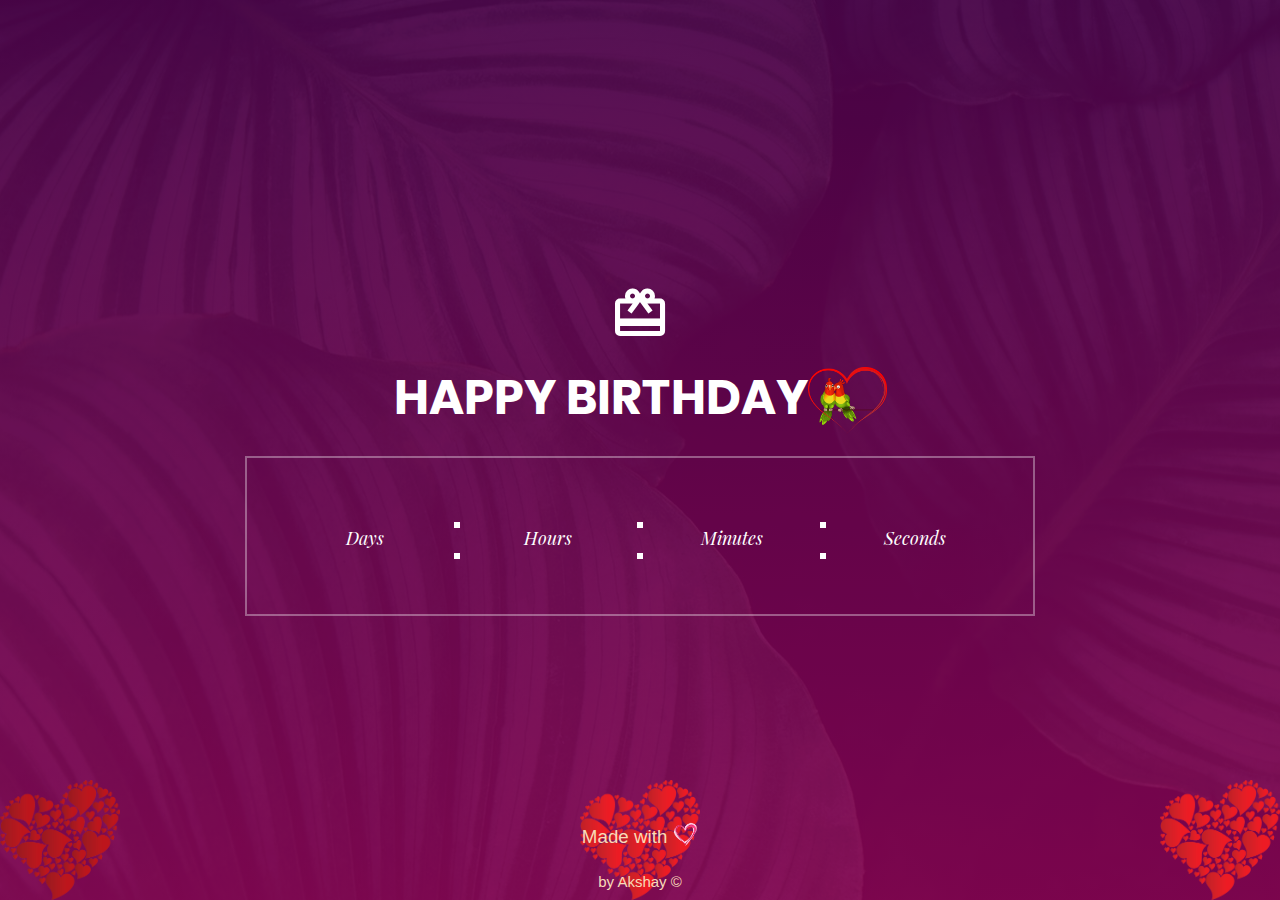
==== index.html @ 2e73b98f "First Commit" ====
<!DOCTYPE html>
<html lang="en">
<head>
	<title>Happy Birthday Akshay</title>
	<meta charset="UTF-8">
	<meta name="viewport" content="width=device-width, initial-scale=1">
<!--===============================================================================================-->	
	<link rel="icon" type="image/png" href="images/icons/favicon.ico"/>
<!--===============================================================================================-->
	<link rel="stylesheet" type="text/css" href="vendor/bootstrap/css/bootstrap.min.css">
<!--===============================================================================================-->
	<link rel="stylesheet" type="text/css" href="fonts/font-awesome-4.7.0/css/font-awesome.min.css">
<!--===============================================================================================-->
	<link rel="stylesheet" type="text/css" href="fonts/iconic/css/material-design-iconic-font.min.css">
<!--===============================================================================================-->
	<link rel="stylesheet" type="text/css" href="vendor/animate/animate.css">
<!--===============================================================================================-->
	<link rel="stylesheet" type="text/css" href="vendor/select2/select2.min.css">
<!--===============================================================================================-->
	<link rel="stylesheet" type="text/css" href="css/util.css">
	<link rel="stylesheet" type="text/css" href="css/main.css">
<!--===============================================================================================-->
</head>
<body>

	<div class="bg-img1 overlay1 size1 flex-w flex-c-m p-t-55 p-b-55 p-l-15 p-r-15" style="background-image: url('images/bg01.jpg');">
		<img class="baloon1" src="./balloons-clipart-cart-849081-2609244.png" alt="ballons">
    	<img class="baloon2" src="./balloons-clipart-cart-849081-2609244.png" alt="ballons">
    	<img class="baloon3" src="./balloons-clipart-cart-849081-2609244.png" alt="ballons">
    	
    	
		<div class="wsize1">
			<p class="txt-center p-b-23">
				<i class="zmdi zmdi-card-giftcard cl0 fs-60"></i>
			</p>

			<h3 class="l1-txt1 txt-center p-b-22">
				Happy Birthday<img src="Download-Wedding-Heart-Transparent-Background.png" style="width: 10%; height: 10%;">
			</h3>
			

			<div class="flex-w flex-sa-m cd100 bor1 p-t-42 p-b-22 p-l-50 p-r-50 respon1">
				<div class="flex-col-c-m wsize2 m-b-20">
					<span class="l1-txt2 p-b-4 days" id="day"></span>
					<span class="m2-txt2" >Days</span>
				</div>

				<span class="l1-txt2 p-b-22">:</span>
				
				<div class="flex-col-c-m wsize2 m-b-20">
					<span class="l1-txt2 p-b-4 hours" id="hour"></span>
					<span class="m2-txt2">Hours</span>
				</div>

				<span class="l1-txt2 p-b-22 respon2">:</span>

				<div class="flex-col-c-m wsize2 m-b-20">
					<span class="l1-txt2 p-b-4 minutes" id="minute"></span>
					<span class="m2-txt2">Minutes</span>
				</div>

				<span class="l1-txt2 p-b-22">:</span>

				<div class="flex-col-c-m wsize2 m-b-20">
					<span class="l1-txt2 p-b-4 seconds" id="second"></span>
					<span class="m2-txt2">Seconds</span>
				</div>
			</div>
		
		</div>


  <footer>
        <h5 class="footer">Made with <span style="color: #fc3f5e; font-size: 1.9em;"><img src="heart.png" style="width: 2%; height: 2%;"></span></h5><br/>
        <h6 class="footer">by <a style="text-decoration: none; color: inherit;" href="#">Akshay  &copy;</a></h6>
	</footer>
	
	</div>	

<!--===============================================================================================-->	
	<script src="vendor/jquery/jquery-3.2.1.min.js"></script>
<!--===============================================================================================-->
	<script src="vendor/bootstrap/js/popper.js"></script>
	<script src="vendor/bootstrap/js/bootstrap.min.js"></script>
<!--===============================================================================================-->
	<script src="vendor/select2/select2.min.js"></script>
<!--===============================================================================================-->
	<script src="vendor/countdowntime/moment.min.js"></script>
	<script src="vendor/countdowntime/moment-timezone.min.js"></script>
	<script src="vendor/countdowntime/moment-timezone-with-data.min.js"></script>
	<script src="vendor/countdowntime/countdowntime.js"></script>
	<script> 

		var deadline = new Date("october 05, 2022 22:55:00").getTime(); 
		
	  var x = setInterval(function() { 
		
	  var now = new Date().getTime(); 
	  var t = deadline - now; 
	  var days = Math.floor(t / (1000 * 60 * 60 * 24)); 
	  var hours = Math.floor((t%(1000 * 60 * 60 * 24))/(1000 * 60 * 60)); 
	  var minutes = Math.floor((t % (1000 * 60 * 60)) / (1000 * 60)); 
	  var seconds = Math.floor((t % (1000 * 60)) / 1000); 
	  document.getElementById("day").innerHTML =days ; 
	  document.getElementById("hour").innerHTML =hours; 
	  document.getElementById("minute").innerHTML = minutes;  
	  document.getElementById("second").innerHTML =seconds;  
	  if (t < 0) { 
				window.location="Birthday.html";
			  clearInterval(x); 
			  document.getElementById("day").innerHTML ='0'; 
			  document.getElementById("hour").innerHTML ='0'; 
			  document.getElementById("minute").innerHTML ='0' ;  
			  document.getElementById("second").innerHTML = '0';
			   } 
	  }, 1000); 
	  
	  </script> 
<!--===============================================================================================-->
	<script src="vendor/tilt/tilt.jquery.min.js"></script>
	<script >
		$('.js-tilt').tilt({
			scale: 1.1
		})
	</script>
	
<!--===============================================================================================-->
	<script src="js/main.js"></script>
</body>
</html>
---- fonts/iconic/css/material-design-iconic-font.min.css ----
@font-face{font-family:Material-Design-Iconic-Font;src:url(../fonts/Material-Design-Iconic-Font.woff2?v=2.2.0) format('woff2'),url(../fonts/Material-Design-Iconic-Font.woff?v=2.2.0) format('woff'),url(../fonts/Material-Design-Iconic-Font.ttf?v=2.2.0) format('truetype')}.zmdi{display:inline-block;font:normal normal normal 14px/1 'Material-Design-Iconic-Font';font-size:inherit;text-rendering:auto;-webkit-font-smoothing:antialiased;-moz-osx-font-smoothing:grayscale}.zmdi-hc-lg{font-size:1.33333333em;line-height:.75em;vertical-align:-15%}.zmdi-hc-2x{font-size:2em}.zmdi-hc-3x{font-size:3em}.zmdi-hc-4x{font-size:4em}.zmdi-hc-5x{font-size:5em}.zmdi-hc-fw{width:1.28571429em;text-align:center}.zmdi-hc-ul{padding-left:0;margin-left:2.14285714em;list-style-type:none}.zmdi-hc-ul>li{position:relative}.zmdi-hc-li{position:absolute;left:-2.14285714em;width:2.14285714em;top:.14285714em;text-align:center}.zmdi-hc-li.zmdi-hc-lg{left:-1.85714286em}.zmdi-hc-border{padding:.1em .25em;border:solid .1em #9e9e9e;border-radius:2px}.zmdi-hc-border-circle{padding:.1em .25em;border:solid .1em #9e9e9e;border-radius:50%}.zmdi.pull-left{float:left;margin-right:.15em}.zmdi.pull-right{float:right;margin-left:.15em}.zmdi-hc-spin{-webkit-animation:zmdi-spin 1.5s infinite linear;animation:zmdi-spin 1.5s infinite linear}.zmdi-hc-spin-reverse{-webkit-animation:zmdi-spin-reverse 1.5s infinite linear;animation:zmdi-spin-reverse 1.5s infinite linear}@-webkit-keyframes zmdi-spin{0%{-webkit-transform:rotate(0deg);transform:rotate(0deg)}100%{-webkit-transform:rotate(359deg);transform:rotate(359deg)}}@keyframes zmdi-spin{0%{-webkit-transform:rotate(0deg);transform:rotate(0deg)}100%{-webkit-transform:rotate(359deg);transform:rotate(359deg)}}@-webkit-keyframes zmdi-spin-reverse{0%{-webkit-transform:rotate(0deg);transform:rotate(0deg)}100%{-webkit-transform:rotate(-359deg);transform:rotate(-359deg)}}@keyframes zmdi-spin-reverse{0%{-webkit-transform:rotate(0deg);transform:rotate(0deg)}100%{-webkit-transform:rotate(-359deg);transform:rotate(-359deg)}}.zmdi-hc-rotate-90{-webkit-transform:rotate(90deg);-ms-transform:rotate(90deg);transform:rotate(90deg)}.zmdi-hc-rotate-180{-webkit-transform:rotate(180deg);-ms-transform:rotate(180deg);transform:rotate(180deg)}.zmdi-hc-rotate-270{-webkit-transform:rotate(270deg);-ms-transform:rotate(270deg);transform:rotate(270deg)}.zmdi-hc-flip-horizontal{-webkit-transform:scale(-1,1);-ms-transform:scale(-1,1);transform:scale(-1,1)}.zmdi-hc-flip-vertical{-webkit-transform:scale(1,-1);-ms-transform:scale(1,-1);transform:scale(1,-1)}.zmdi-hc-stack{position:relative;display:inline-block;width:2em;height:2em;line-height:2em;vertical-align:middle}.zmdi-hc-stack-1x,.zmdi-hc-stack-2x{position:absolute;left:0;width:100%;text-align:center}.zmdi-hc-stack-1x{line-height:inherit}.zmdi-hc-stack-2x{font-size:2em}.zmdi-hc-inverse{color:#fff}.zmdi-3d-rotation:before{content:'\f101'}.zmdi-airplane-off:before{content:'\f102'}.zmdi-airplane:before{content:'\f103'}.zmdi-album:before{content:'\f104'}.zmdi-archive:before{content:'\f105'}.zmdi-assignment-account:before{content:'\f106'}.zmdi-assignment-alert:before{content:'\f107'}.zmdi-assignment-check:before{content:'\f108'}.zmdi-assignment-o:before{content:'\f109'}.zmdi-assignment-return:before{content:'\f10a'}.zmdi-assignment-returned:before{content:'\f10b'}.zmdi-assignment:before{content:'\f10c'}.zmdi-attachment-alt:before{content:'\f10d'}.zmdi-attachment:before{content:'\f10e'}.zmdi-audio:before{content:'\f10f'}.zmdi-badge-check:before{content:'\f110'}.zmdi-balance-wallet:before{content:'\f111'}.zmdi-balance:before{content:'\f112'}.zmdi-battery-alert:before{content:'\f113'}.zmdi-battery-flash:before{content:'\f114'}.zmdi-battery-unknown:before{content:'\f115'}.zmdi-battery:before{content:'\f116'}.zmdi-bike:before{content:'\f117'}.zmdi-block-alt:before{content:'\f118'}.zmdi-block:before{content:'\f119'}.zmdi-boat:before{content:'\f11a'}.zmdi-book-image:before{content:'\f11b'}.zmdi-book:before{content:'\f11c'}.zmdi-bookmark-outline:before{content:'\f11d'}.zmdi-bookmark:before{content:'\f11e'}.zmdi-brush:before{content:'\f11f'}.zmdi-bug:before{content:'\f120'}.zmdi-bus:before{content:'\f121'}.zmdi-cake:before{content:'\f122'}.zmdi-car-taxi:before{content:'\f123'}.zmdi-car-wash:before{content:'\f124'}.zmdi-car:before{content:'\f125'}.zmdi-card-giftcard:before{content:'\f126'}.zmdi-card-membership:before{content:'\f127'}.zmdi-card-travel:before{content:'\f128'}.zmdi-card:before{content:'\f129'}.zmdi-case-check:before{content:'\f12a'}.zmdi-case-download:before{content:'\f12b'}.zmdi-case-play:before{content:'\f12c'}.zmdi-case:before{content:'\f12d'}.zmdi-cast-connected:before{content:'\f12e'}.zmdi-cast:before{content:'\f12f'}.zmdi-chart-donut:before{content:'\f130'}.zmdi-chart:before{content:'\f131'}.zmdi-city-alt:before{content:'\f132'}.zmdi-city:before{content:'\f133'}.zmdi-close-circle-o:before{content:'\f134'}.zmdi-close-circle:before{content:'\f135'}.zmdi-close:before{content:'\f136'}.zmdi-cocktail:before{content:'\f137'}.zmdi-code-setting:before{content:'\f138'}.zmdi-code-smartphone:before{content:'\f139'}.zmdi-code:before{content:'\f13a'}.zmdi-coffee:before{content:'\f13b'}.zmdi-collection-bookmark:before{content:'\f13c'}.zmdi-collection-case-play:before{content:'\f13d'}.zmdi-collection-folder-image:before{content:'\f13e'}.zmdi-collection-image-o:before{content:'\f13f'}.zmdi-collection-image:before{content:'\f140'}.zmdi-collection-item-1:before{content:'\f141'}.zmdi-collection-item-2:before{content:'\f142'}.zmdi-collection-item-3:before{content:'\f143'}.zmdi-collection-item-4:before{content:'\f144'}.zmdi-collection-item-5:before{content:'\f145'}.zmdi-collection-item-6:before{content:'\f146'}.zmdi-collection-item-7:before{content:'\f147'}.zmdi-collection-item-8:before{content:'\f148'}.zmdi-collection-item-9-plus:before{content:'\f149'}.zmdi-collection-item-9:before{content:'\f14a'}.zmdi-collection-item:before{content:'\f14b'}.zmdi-collection-music:before{content:'\f14c'}.zmdi-collection-pdf:before{content:'\f14d'}.zmdi-collection-plus:before{content:'\f14e'}.zmdi-collection-speaker:before{content:'\f14f'}.zmdi-collection-text:before{content:'\f150'}.zmdi-collection-video:before{content:'\f151'}.zmdi-compass:before{content:'\f152'}.zmdi-cutlery:before{content:'\f153'}.zmdi-delete:before{content:'\f154'}.zmdi-dialpad:before{content:'\f155'}.zmdi-dns:before{content:'\f156'}.zmdi-drink:before{content:'\f157'}.zmdi-edit:before{content:'\f158'}.zmdi-email-open:before{content:'\f159'}.zmdi-email:before{content:'\f15a'}.zmdi-eye-off:before{content:'\f15b'}.zmdi-eye:before{content:'\f15c'}.zmdi-eyedropper:before{content:'\f15d'}.zmdi-favorite-outline:before{content:'\f15e'}.zmdi-favorite:before{content:'\f15f'}.zmdi-filter-list:before{content:'\f160'}.zmdi-fire:before{content:'\f161'}.zmdi-flag:before{content:'\f162'}.zmdi-flare:before{content:'\f163'}.zmdi-flash-auto:before{content:'\f164'}.zmdi-flash-off:before{content:'\f165'}.zmdi-flash:before{content:'\f166'}.zmdi-flip:before{content:'\f167'}.zmdi-flower-alt:before{content:'\f168'}.zmdi-flower:before{content:'\f169'}.zmdi-font:before{content:'\f16a'}.zmdi-fullscreen-alt:before{content:'\f16b'}.zmdi-fullscreen-exit:before{content:'\f16c'}.zmdi-fullscreen:before{content:'\f16d'}.zmdi-functions:before{content:'\f16e'}.zmdi-gas-station:before{content:'\f16f'}.zmdi-gesture:before{content:'\f170'}.zmdi-globe-alt:before{content:'\f171'}.zmdi-globe-lock:before{content:'\f172'}.zmdi-globe:before{content:'\f173'}.zmdi-graduation-cap:before{content:'\f174'}.zmdi-home:before{content:'\f175'}.zmdi-hospital-alt:before{content:'\f176'}.zmdi-hospital:before{content:'\f177'}.zmdi-hotel:before{content:'\f178'}.zmdi-hourglass-alt:before{content:'\f179'}.zmdi-hourglass-outline:before{content:'\f17a'}.zmdi-hourglass:before{content:'\f17b'}.zmdi-http:before{content:'\f17c'}.zmdi-image-alt:before{content:'\f17d'}.zmdi-image-o:before{content:'\f17e'}.zmdi-image:before{content:'\f17f'}.zmdi-inbox:before{content:'\f180'}.zmdi-invert-colors-off:before{content:'\f181'}.zmdi-invert-colors:before{content:'\f182'}.zmdi-key:before{content:'\f183'}.zmdi-label-alt-outline:before{content:'\f184'}.zmdi-label-alt:before{content:'\f185'}.zmdi-label-heart:before{content:'\f186'}.zmdi-label:before{content:'\f187'}.zmdi-labels:before{content:'\f188'}.zmdi-lamp:before{content:'\f189'}.zmdi-landscape:before{content:'\f18a'}.zmdi-layers-off:before{content:'\f18b'}.zmdi-layers:before{content:'\f18c'}.zmdi-library:before{content:'\f18d'}.zmdi-link:before{content:'\f18e'}.zmdi-lock-open:before{content:'\f18f'}.zmdi-lock-outline:before{content:'\f190'}.zmdi-lock:before{content:'\f191'}.zmdi-mail-reply-all:before{content:'\f192'}.zmdi-mail-reply:before{content:'\f193'}.zmdi-mail-send:before{content:'\f194'}.zmdi-mall:before{content:'\f195'}.zmdi-map:before{content:'\f196'}.zmdi-menu:before{content:'\f197'}.zmdi-money-box:before{content:'\f198'}.zmdi-money-off:before{content:'\f199'}.zmdi-money:before{content:'\f19a'}.zmdi-more-vert:before{content:'\f19b'}.zmdi-more:before{content:'\f19c'}.zmdi-movie-alt:before{content:'\f19d'}.zmdi-movie:before{content:'\f19e'}.zmdi-nature-people:before{content:'\f19f'}.zmdi-nature:before{content:'\f1a0'}.zmdi-navigation:before{content:'\f1a1'}.zmdi-open-in-browser:before{content:'\f1a2'}.zmdi-open-in-new:before{content:'\f1a3'}.zmdi-palette:before{content:'\f1a4'}.zmdi-parking:before{content:'\f1a5'}.zmdi-pin-account:before{content:'\f1a6'}.zmdi-pin-assistant:before{content:'\f1a7'}.zmdi-pin-drop:before{content:'\f1a8'}.zmdi-pin-help:before{content:'\f1a9'}.zmdi-pin-off:before{content:'\f1aa'}.zmdi-pin:before{content:'\f1ab'}.zmdi-pizza:before{content:'\f1ac'}.zmdi-plaster:before{content:'\f1ad'}.zmdi-power-setting:before{content:'\f1ae'}.zmdi-power:before{content:'\f1af'}.zmdi-print:before{content:'\f1b0'}.zmdi-puzzle-piece:before{content:'\f1b1'}.zmdi-quote:before{content:'\f1b2'}.zmdi-railway:before{content:'\f1b3'}.zmdi-receipt:before{content:'\f1b4'}.zmdi-refresh-alt:before{content:'\f1b5'}.zmdi-refresh-sync-alert:before{content:'\f1b6'}.zmdi-refresh-sync-off:before{content:'\f1b7'}.zmdi-refresh-sync:before{content:'\f1b8'}.zmdi-refresh:before{content:'\f1b9'}.zmdi-roller:before{content:'\f1ba'}.zmdi-ruler:before{content:'\f1bb'}.zmdi-scissors:before{content:'\f1bc'}.zmdi-screen-rotation-lock:before{content:'\f1bd'}.zmdi-screen-rotation:before{content:'\f1be'}.zmdi-search-for:before{content:'\f1bf'}.zmdi-search-in-file:before{content:'\f1c0'}.zmdi-search-in-page:before{content:'\f1c1'}.zmdi-search-replace:before{content:'\f1c2'}.zmdi-search:before{content:'\f1c3'}.zmdi-seat:before{content:'\f1c4'}.zmdi-settings-square:before{content:'\f1c5'}.zmdi-settings:before{content:'\f1c6'}.zmdi-shield-check:before{content:'\f1c7'}.zmdi-shield-security:before{content:'\f1c8'}.zmdi-shopping-basket:before{content:'\f1c9'}.zmdi-shopping-cart-plus:before{content:'\f1ca'}.zmdi-shopping-cart:before{content:'\f1cb'}.zmdi-sign-in:before{content:'\f1cc'}.zmdi-sort-amount-asc:before{content:'\f1cd'}.zmdi-sort-amount-desc:before{content:'\f1ce'}.zmdi-sort-asc:before{content:'\f1cf'}.zmdi-sort-desc:before{content:'\f1d0'}.zmdi-spellcheck:before{content:'\f1d1'}.zmdi-storage:before{content:'\f1d2'}.zmdi-store-24:before{content:'\f1d3'}.zmdi-store:before{content:'\f1d4'}.zmdi-subway:before{content:'\f1d5'}.zmdi-sun:before{content:'\f1d6'}.zmdi-tab-unselected:before{content:'\f1d7'}.zmdi-tab:before{content:'\f1d8'}.zmdi-tag-close:before{content:'\f1d9'}.zmdi-tag-more:before{content:'\f1da'}.zmdi-tag:before{content:'\f1db'}.zmdi-thumb-down:before{content:'\f1dc'}.zmdi-thumb-up-down:before{content:'\f1dd'}.zmdi-thumb-up:before{content:'\f1de'}.zmdi-ticket-star:before{content:'\f1df'}.zmdi-toll:before{content:'\f1e0'}.zmdi-toys:before{content:'\f1e1'}.zmdi-traffic:before{content:'\f1e2'}.zmdi-translate:before{content:'\f1e3'}.zmdi-triangle-down:before{content:'\f1e4'}.zmdi-triangle-up:before{content:'\f1e5'}.zmdi-truck:before{content:'\f1e6'}.zmdi-turning-sign:before{content:'\f1e7'}.zmdi-wallpaper:before{content:'\f1e8'}.zmdi-washing-machine:before{content:'\f1e9'}.zmdi-window-maximize:before{content:'\f1ea'}.zmdi-window-minimize:before{content:'\f1eb'}.zmdi-window-restore:before{content:'\f1ec'}.zmdi-wrench:before{content:'\f1ed'}.zmdi-zoom-in:before{content:'\f1ee'}.zmdi-zoom-out:before{content:'\f1ef'}.zmdi-alert-circle-o:before{content:'\f1f0'}.zmdi-alert-circle:before{content:'\f1f1'}.zmdi-alert-octagon:before{content:'\f1f2'}.zmdi-alert-polygon:before{content:'\f1f3'}.zmdi-alert-triangle:before{content:'\f1f4'}.zmdi-help-outline:before{content:'\f1f5'}.zmdi-help:before{content:'\f1f6'}.zmdi-info-outline:before{content:'\f1f7'}.zmdi-info:before{content:'\f1f8'}.zmdi-notifications-active:before{content:'\f1f9'}.zmdi-notifications-add:before{content:'\f1fa'}.zmdi-notifications-none:before{content:'\f1fb'}.zmdi-notifications-off:before{content:'\f1fc'}.zmdi-notifications-paused:before{content:'\f1fd'}.zmdi-notifications:before{content:'\f1fe'}.zmdi-account-add:before{content:'\f1ff'}.zmdi-account-box-mail:before{content:'\f200'}.zmdi-account-box-o:before{content:'\f201'}.zmdi-account-box-phone:before{content:'\f202'}.zmdi-account-box:before{content:'\f203'}.zmdi-account-calendar:before{content:'\f204'}.zmdi-account-circle:before{content:'\f205'}.zmdi-account-o:before{content:'\f206'}.zmdi-account:before{content:'\f207'}.zmdi-accounts-add:before{content:'\f208'}.zmdi-accounts-alt:before{content:'\f209'}.zmdi-accounts-list-alt:before{content:'\f20a'}.zmdi-accounts-list:before{content:'\f20b'}.zmdi-accounts-outline:before{content:'\f20c'}.zmdi-accounts:before{content:'\f20d'}.zmdi-face:before{content:'\f20e'}.zmdi-female:before{content:'\f20f'}.zmdi-male-alt:before{content:'\f210'}.zmdi-male-female:before{content:'\f211'}.zmdi-male:before{content:'\f212'}.zmdi-mood-bad:before{content:'\f213'}.zmdi-mood:before{content:'\f214'}.zmdi-run:before{content:'\f215'}.zmdi-walk:before{content:'\f216'}.zmdi-cloud-box:before{content:'\f217'}.zmdi-cloud-circle:before{content:'\f218'}.zmdi-cloud-done:before{content:'\f219'}.zmdi-cloud-download:before{content:'\f21a'}.zmdi-cloud-off:before{content:'\f21b'}.zmdi-cloud-outline-alt:before{content:'\f21c'}.zmdi-cloud-outline:before{content:'\f21d'}.zmdi-cloud-upload:before{content:'\f21e'}.zmdi-cloud:before{content:'\f21f'}.zmdi-download:before{content:'\f220'}.zmdi-file-plus:before{content:'\f221'}.zmdi-file-text:before{content:'\f222'}.zmdi-file:before{content:'\f223'}.zmdi-folder-outline:before{content:'\f224'}.zmdi-folder-person:before{content:'\f225'}.zmdi-folder-star-alt:before{content:'\f226'}.zmdi-folder-star:before{content:'\f227'}.zmdi-folder:before{content:'\f228'}.zmdi-gif:before{content:'\f229'}.zmdi-upload:before{content:'\f22a'}.zmdi-border-all:before{content:'\f22b'}.zmdi-border-bottom:before{content:'\f22c'}.zmdi-border-clear:before{content:'\f22d'}.zmdi-border-color:before{content:'\f22e'}.zmdi-border-horizontal:before{content:'\f22f'}.zmdi-border-inner:before{content:'\f230'}.zmdi-border-left:before{content:'\f231'}.zmdi-border-outer:before{content:'\f232'}.zmdi-border-right:before{content:'\f233'}.zmdi-border-style:before{content:'\f234'}.zmdi-border-top:before{content:'\f235'}.zmdi-border-vertical:before{content:'\f236'}.zmdi-copy:before{content:'\f237'}.zmdi-crop:before{content:'\f238'}.zmdi-format-align-center:before{content:'\f239'}.zmdi-format-align-justify:before{content:'\f23a'}.zmdi-format-align-left:before{content:'\f23b'}.zmdi-format-align-right:before{content:'\f23c'}.zmdi-format-bold:before{content:'\f23d'}.zmdi-format-clear-all:before{content:'\f23e'}.zmdi-format-clear:before{content:'\f23f'}.zmdi-format-color-fill:before{content:'\f240'}.zmdi-format-color-reset:before{content:'\f241'}.zmdi-format-color-text:before{content:'\f242'}.zmdi-format-indent-decrease:before{content:'\f243'}.zmdi-format-indent-increase:before{content:'\f244'}.zmdi-format-italic:before{content:'\f245'}.zmdi-format-line-spacing:before{content:'\f246'}.zmdi-format-list-bulleted:before{content:'\f247'}.zmdi-format-list-numbered:before{content:'\f248'}.zmdi-format-ltr:before{content:'\f249'}.zmdi-format-rtl:before{content:'\f24a'}.zmdi-format-size:before{content:'\f24b'}.zmdi-format-strikethrough-s:before{content:'\f24c'}.zmdi-format-strikethrough:before{content:'\f24d'}.zmdi-format-subject:before{content:'\f24e'}.zmdi-format-underlined:before{content:'\f24f'}.zmdi-format-valign-bottom:before{content:'\f250'}.zmdi-format-valign-center:before{content:'\f251'}.zmdi-format-valign-top:before{content:'\f252'}.zmdi-redo:before{content:'\f253'}.zmdi-select-all:before{content:'\f254'}.zmdi-space-bar:before{content:'\f255'}.zmdi-text-format:before{content:'\f256'}.zmdi-transform:before{content:'\f257'}.zmdi-undo:before{content:'\f258'}.zmdi-wrap-text:before{content:'\f259'}.zmdi-comment-alert:before{content:'\f25a'}.zmdi-comment-alt-text:before{content:'\f25b'}.zmdi-comment-alt:before{content:'\f25c'}.zmdi-comment-edit:before{content:'\f25d'}.zmdi-comment-image:before{content:'\f25e'}.zmdi-comment-list:before{content:'\f25f'}.zmdi-comment-more:before{content:'\f260'}.zmdi-comment-outline:before{content:'\f261'}.zmdi-comment-text-alt:before{content:'\f262'}.zmdi-comment-text:before{content:'\f263'}.zmdi-comment-video:before{content:'\f264'}.zmdi-comment:before{content:'\f265'}.zmdi-comments:before{content:'\f266'}.zmdi-check-all:before{content:'\f267'}.zmdi-check-circle-u:before{content:'\f268'}.zmdi-check-circle:before{content:'\f269'}.zmdi-check-square:before{content:'\f26a'}.zmdi-check:before{content:'\f26b'}.zmdi-circle-o:before{content:'\f26c'}.zmdi-circle:before{content:'\f26d'}.zmdi-dot-circle-alt:before{content:'\f26e'}.zmdi-dot-circle:before{content:'\f26f'}.zmdi-minus-circle-outline:before{content:'\f270'}.zmdi-minus-circle:before{content:'\f271'}.zmdi-minus-square:before{content:'\f272'}.zmdi-minus:before{content:'\f273'}.zmdi-plus-circle-o-duplicate:before{content:'\f274'}.zmdi-plus-circle-o:before{content:'\f275'}.zmdi-plus-circle:before{content:'\f276'}.zmdi-plus-square:before{content:'\f277'}.zmdi-plus:before{content:'\f278'}.zmdi-square-o:before{content:'\f279'}.zmdi-star-circle:before{content:'\f27a'}.zmdi-star-half:before{content:'\f27b'}.zmdi-star-outline:before{content:'\f27c'}.zmdi-star:before{content:'\f27d'}.zmdi-bluetooth-connected:before{content:'\f27e'}.zmdi-bluetooth-off:before{content:'\f27f'}.zmdi-bluetooth-search:before{content:'\f280'}.zmdi-bluetooth-setting:before{content:'\f281'}.zmdi-bluetooth:before{content:'\f282'}.zmdi-camera-add:before{content:'\f283'}.zmdi-camera-alt:before{content:'\f284'}.zmdi-camera-bw:before{content:'\f285'}.zmdi-camera-front:before{content:'\f286'}.zmdi-camera-mic:before{content:'\f287'}.zmdi-camera-party-mode:before{content:'\f288'}.zmdi-camera-rear:before{content:'\f289'}.zmdi-camera-roll:before{content:'\f28a'}.zmdi-camera-switch:before{content:'\f28b'}.zmdi-camera:before{content:'\f28c'}.zmdi-card-alert:before{content:'\f28d'}.zmdi-card-off:before{content:'\f28e'}.zmdi-card-sd:before{content:'\f28f'}.zmdi-card-sim:before{content:'\f290'}.zmdi-desktop-mac:before{content:'\f291'}.zmdi-desktop-windows:before{content:'\f292'}.zmdi-device-hub:before{content:'\f293'}.zmdi-devices-off:before{content:'\f294'}.zmdi-devices:before{content:'\f295'}.zmdi-dock:before{content:'\f296'}.zmdi-floppy:before{content:'\f297'}.zmdi-gamepad:before{content:'\f298'}.zmdi-gps-dot:before{content:'\f299'}.zmdi-gps-off:before{content:'\f29a'}.zmdi-gps:before{content:'\f29b'}.zmdi-headset-mic:before{content:'\f29c'}.zmdi-headset:before{content:'\f29d'}.zmdi-input-antenna:before{content:'\f29e'}.zmdi-input-composite:before{content:'\f29f'}.zmdi-input-hdmi:before{content:'\f2a0'}.zmdi-input-power:before{content:'\f2a1'}.zmdi-input-svideo:before{content:'\f2a2'}.zmdi-keyboard-hide:before{content:'\f2a3'}.zmdi-keyboard:before{content:'\f2a4'}.zmdi-laptop-chromebook:before{content:'\f2a5'}.zmdi-laptop-mac:before{content:'\f2a6'}.zmdi-laptop:before{content:'\f2a7'}.zmdi-mic-off:before{content:'\f2a8'}.zmdi-mic-outline:before{content:'\f2a9'}.zmdi-mic-setting:before{content:'\f2aa'}.zmdi-mic:before{content:'\f2ab'}.zmdi-mouse:before{content:'\f2ac'}.zmdi-network-alert:before{content:'\f2ad'}.zmdi-network-locked:before{content:'\f2ae'}.zmdi-network-off:before{content:'\f2af'}.zmdi-network-outline:before{content:'\f2b0'}.zmdi-network-setting:before{content:'\f2b1'}.zmdi-network:before{content:'\f2b2'}.zmdi-phone-bluetooth:before{content:'\f2b3'}.zmdi-phone-end:before{content:'\f2b4'}.zmdi-phone-forwarded:before{content:'\f2b5'}.zmdi-phone-in-talk:before{content:'\f2b6'}.zmdi-phone-locked:before{content:'\f2b7'}.zmdi-phone-missed:before{content:'\f2b8'}.zmdi-phone-msg:before{content:'\f2b9'}.zmdi-phone-paused:before{content:'\f2ba'}.zmdi-phone-ring:before{content:'\f2bb'}.zmdi-phone-setting:before{content:'\f2bc'}.zmdi-phone-sip:before{content:'\f2bd'}.zmdi-phone:before{content:'\f2be'}.zmdi-portable-wifi-changes:before{content:'\f2bf'}.zmdi-portable-wifi-off:before{content:'\f2c0'}.zmdi-portable-wifi:before{content:'\f2c1'}.zmdi-radio:before{content:'\f2c2'}.zmdi-reader:before{content:'\f2c3'}.zmdi-remote-control-alt:before{content:'\f2c4'}.zmdi-remote-control:before{content:'\f2c5'}.zmdi-router:before{content:'\f2c6'}.zmdi-scanner:before{content:'\f2c7'}.zmdi-smartphone-android:before{content:'\f2c8'}.zmdi-smartphone-download:before{content:'\f2c9'}.zmdi-smartphone-erase:before{content:'\f2ca'}.zmdi-smartphone-info:before{content:'\f2cb'}.zmdi-smartphone-iphone:before{content:'\f2cc'}.zmdi-smartphone-landscape-lock:before{content:'\f2cd'}.zmdi-smartphone-landscape:before{content:'\f2ce'}.zmdi-smartphone-lock:before{content:'\f2cf'}.zmdi-smartphone-portrait-lock:before{content:'\f2d0'}.zmdi-smartphone-ring:before{content:'\f2d1'}.zmdi-smartphone-setting:before{content:'\f2d2'}.zmdi-smartphone-setup:before{content:'\f2d3'}.zmdi-smartphone:before{content:'\f2d4'}.zmdi-speaker:before{content:'\f2d5'}.zmdi-tablet-android:before{content:'\f2d6'}.zmdi-tablet-mac:before{content:'\f2d7'}.zmdi-tablet:before{content:'\f2d8'}.zmdi-tv-alt-play:before{content:'\f2d9'}.zmdi-tv-list:before{content:'\f2da'}.zmdi-tv-play:before{content:'\f2db'}.zmdi-tv:before{content:'\f2dc'}.zmdi-usb:before{content:'\f2dd'}.zmdi-videocam-off:before{content:'\f2de'}.zmdi-videocam-switch:before{content:'\f2df'}.zmdi-videocam:before{content:'\f2e0'}.zmdi-watch:before{content:'\f2e1'}.zmdi-wifi-alt-2:before{content:'\f2e2'}.zmdi-wifi-alt:before{content:'\f2e3'}.zmdi-wifi-info:before{content:'\f2e4'}.zmdi-wifi-lock:before{content:'\f2e5'}.zmdi-wifi-off:before{content:'\f2e6'}.zmdi-wifi-outline:before{content:'\f2e7'}.zmdi-wifi:before{content:'\f2e8'}.zmdi-arrow-left-bottom:before{content:'\f2e9'}.zmdi-arrow-left:before{content:'\f2ea'}.zmdi-arrow-merge:before{content:'\f2eb'}.zmdi-arrow-missed:before{content:'\f2ec'}.zmdi-arrow-right-top:before{content:'\f2ed'}.zmdi-arrow-right:before{content:'\f2ee'}.zmdi-arrow-split:before{content:'\f2ef'}.zmdi-arrows:before{content:'\f2f0'}.zmdi-caret-down-circle:before{content:'\f2f1'}.zmdi-caret-down:before{content:'\f2f2'}.zmdi-caret-left-circle:before{content:'\f2f3'}.zmdi-caret-left:before{content:'\f2f4'}.zmdi-caret-right-circle:before{content:'\f2f5'}.zmdi-caret-right:before{content:'\f2f6'}.zmdi-caret-up-circle:before{content:'\f2f7'}.zmdi-caret-up:before{content:'\f2f8'}.zmdi-chevron-down:before{content:'\f2f9'}.zmdi-chevron-left:before{content:'\f2fa'}.zmdi-chevron-right:before{content:'\f2fb'}.zmdi-chevron-up:before{content:'\f2fc'}.zmdi-forward:before{content:'\f2fd'}.zmdi-long-arrow-down:before{content:'\f2fe'}.zmdi-long-arrow-left:before{content:'\f2ff'}.zmdi-long-arrow-return:before{content:'\f300'}.zmdi-long-arrow-right:before{content:'\f301'}.zmdi-long-arrow-tab:before{content:'\f302'}.zmdi-long-arrow-up:before{content:'\f303'}.zmdi-rotate-ccw:before{content:'\f304'}.zmdi-rotate-cw:before{content:'\f305'}.zmdi-rotate-left:before{content:'\f306'}.zmdi-rotate-right:before{content:'\f307'}.zmdi-square-down:before{content:'\f308'}.zmdi-square-right:before{content:'\f309'}.zmdi-swap-alt:before{content:'\f30a'}.zmdi-swap-vertical-circle:before{content:'\f30b'}.zmdi-swap-vertical:before{content:'\f30c'}.zmdi-swap:before{content:'\f30d'}.zmdi-trending-down:before{content:'\f30e'}.zmdi-trending-flat:before{content:'\f30f'}.zmdi-trending-up:before{content:'\f310'}.zmdi-unfold-less:before{content:'\f311'}.zmdi-unfold-more:before{content:'\f312'}.zmdi-apps:before{content:'\f313'}.zmdi-grid-off:before{content:'\f314'}.zmdi-grid:before{content:'\f315'}.zmdi-view-agenda:before{content:'\f316'}.zmdi-view-array:before{content:'\f317'}.zmdi-view-carousel:before{content:'\f318'}.zmdi-view-column:before{content:'\f319'}.zmdi-view-comfy:before{content:'\f31a'}.zmdi-view-compact:before{content:'\f31b'}.zmdi-view-dashboard:before{content:'\f31c'}.zmdi-view-day:before{content:'\f31d'}.zmdi-view-headline:before{content:'\f31e'}.zmdi-view-list-alt:before{content:'\f31f'}.zmdi-view-list:before{content:'\f320'}.zmdi-view-module:before{content:'\f321'}.zmdi-view-quilt:before{content:'\f322'}.zmdi-view-stream:before{content:'\f323'}.zmdi-view-subtitles:before{content:'\f324'}.zmdi-view-toc:before{content:'\f325'}.zmdi-view-web:before{content:'\f326'}.zmdi-view-week:before{content:'\f327'}.zmdi-widgets:before{content:'\f328'}.zmdi-alarm-check:before{content:'\f329'}.zmdi-alarm-off:before{content:'\f32a'}.zmdi-alarm-plus:before{content:'\f32b'}.zmdi-alarm-snooze:before{content:'\f32c'}.zmdi-alarm:before{content:'\f32d'}.zmdi-calendar-alt:before{content:'\f32e'}.zmdi-calendar-check:before{content:'\f32f'}.zmdi-calendar-close:before{content:'\f330'}.zmdi-calendar-note:before{content:'\f331'}.zmdi-calendar:before{content:'\f332'}.zmdi-time-countdown:before{content:'\f333'}.zmdi-time-interval:before{content:'\f334'}.zmdi-time-restore-setting:before{content:'\f335'}.zmdi-time-restore:before{content:'\f336'}.zmdi-time:before{content:'\f337'}.zmdi-timer-off:before{content:'\f338'}.zmdi-timer:before{content:'\f339'}.zmdi-android-alt:before{content:'\f33a'}.zmdi-android:before{content:'\f33b'}.zmdi-apple:before{content:'\f33c'}.zmdi-behance:before{content:'\f33d'}.zmdi-codepen:before{content:'\f33e'}.zmdi-dribbble:before{content:'\f33f'}.zmdi-dropbox:before{content:'\f340'}.zmdi-evernote:before{content:'\f341'}.zmdi-facebook-box:before{content:'\f342'}.zmdi-facebook:before{content:'\f343'}.zmdi-github-box:before{content:'\f344'}.zmdi-github:before{content:'\f345'}.zmdi-google-drive:before{content:'\f346'}.zmdi-google-earth:before{content:'\f347'}.zmdi-google-glass:before{content:'\f348'}.zmdi-google-maps:before{content:'\f349'}.zmdi-google-pages:before{content:'\f34a'}.zmdi-google-play:before{content:'\f34b'}.zmdi-google-plus-box:before{content:'\f34c'}.zmdi-google-plus:before{content:'\f34d'}.zmdi-google:before{content:'\f34e'}.zmdi-instagram:before{content:'\f34f'}.zmdi-language-css3:before{content:'\f350'}.zmdi-language-html5:before{content:'\f351'}.zmdi-language-javascript:before{content:'\f352'}.zmdi-language-python-alt:before{content:'\f353'}.zmdi-language-python:before{content:'\f354'}.zmdi-lastfm:before{content:'\f355'}.zmdi-linkedin-box:before{content:'\f356'}.zmdi-paypal:before{content:'\f357'}.zmdi-pinterest-box:before{content:'\f358'}.zmdi-pocket:before{content:'\f359'}.zmdi-polymer:before{content:'\f35a'}.zmdi-share:before{content:'\f35b'}.zmdi-stackoverflow:before{content:'\f35c'}.zmdi-steam-square:before{content:'\f35d'}.zmdi-steam:before{content:'\f35e'}.zmdi-twitter-box:before{content:'\f35f'}.zmdi-twitter:before{content:'\f360'}.zmdi-vk:before{content:'\f361'}.zmdi-wikipedia:before{content:'\f362'}.zmdi-windows:before{content:'\f363'}.zmdi-aspect-ratio-alt:before{content:'\f364'}.zmdi-aspect-ratio:before{content:'\f365'}.zmdi-blur-circular:before{content:'\f366'}.zmdi-blur-linear:before{content:'\f367'}.zmdi-blur-off:before{content:'\f368'}.zmdi-blur:before{content:'\f369'}.zmdi-brightness-2:before{content:'\f36a'}.zmdi-brightness-3:before{content:'\f36b'}.zmdi-brightness-4:before{content:'\f36c'}.zmdi-brightness-5:before{content:'\f36d'}.zmdi-brightness-6:before{content:'\f36e'}.zmdi-brightness-7:before{content:'\f36f'}.zmdi-brightness-auto:before{content:'\f370'}.zmdi-brightness-setting:before{content:'\f371'}.zmdi-broken-image:before{content:'\f372'}.zmdi-center-focus-strong:before{content:'\f373'}.zmdi-center-focus-weak:before{content:'\f374'}.zmdi-compare:before{content:'\f375'}.zmdi-crop-16-9:before{content:'\f376'}.zmdi-crop-3-2:before{content:'\f377'}.zmdi-crop-5-4:before{content:'\f378'}.zmdi-crop-7-5:before{content:'\f379'}.zmdi-crop-din:before{content:'\f37a'}.zmdi-crop-free:before{content:'\f37b'}.zmdi-crop-landscape:before{content:'\f37c'}.zmdi-crop-portrait:before{content:'\f37d'}.zmdi-crop-square:before{content:'\f37e'}.zmdi-exposure-alt:before{content:'\f37f'}.zmdi-exposure:before{content:'\f380'}.zmdi-filter-b-and-w:before{content:'\f381'}.zmdi-filter-center-focus:before{content:'\f382'}.zmdi-filter-frames:before{content:'\f383'}.zmdi-filter-tilt-shift:before{content:'\f384'}.zmdi-gradient:before{content:'\f385'}.zmdi-grain:before{content:'\f386'}.zmdi-graphic-eq:before{content:'\f387'}.zmdi-hdr-off:before{content:'\f388'}.zmdi-hdr-strong:before{content:'\f389'}.zmdi-hdr-weak:before{content:'\f38a'}.zmdi-hdr:before{content:'\f38b'}.zmdi-iridescent:before{content:'\f38c'}.zmdi-leak-off:before{content:'\f38d'}.zmdi-leak:before{content:'\f38e'}.zmdi-looks:before{content:'\f38f'}.zmdi-loupe:before{content:'\f390'}.zmdi-panorama-horizontal:before{content:'\f391'}.zmdi-panorama-vertical:before{content:'\f392'}.zmdi-panorama-wide-angle:before{content:'\f393'}.zmdi-photo-size-select-large:before{content:'\f394'}.zmdi-photo-size-select-small:before{content:'\f395'}.zmdi-picture-in-picture:before{content:'\f396'}.zmdi-slideshow:before{content:'\f397'}.zmdi-texture:before{content:'\f398'}.zmdi-tonality:before{content:'\f399'}.zmdi-vignette:before{content:'\f39a'}.zmdi-wb-auto:before{content:'\f39b'}.zmdi-eject-alt:before{content:'\f39c'}.zmdi-eject:before{content:'\f39d'}.zmdi-equalizer:before{content:'\f39e'}.zmdi-fast-forward:before{content:'\f39f'}.zmdi-fast-rewind:before{content:'\f3a0'}.zmdi-forward-10:before{content:'\f3a1'}.zmdi-forward-30:before{content:'\f3a2'}.zmdi-forward-5:before{content:'\f3a3'}.zmdi-hearing:before{content:'\f3a4'}.zmdi-pause-circle-outline:before{content:'\f3a5'}.zmdi-pause-circle:before{content:'\f3a6'}.zmdi-pause:before{content:'\f3a7'}.zmdi-play-circle-outline:before{content:'\f3a8'}.zmdi-play-circle:before{content:'\f3a9'}.zmdi-play:before{content:'\f3aa'}.zmdi-playlist-audio:before{content:'\f3ab'}.zmdi-playlist-plus:before{content:'\f3ac'}.zmdi-repeat-one:before{content:'\f3ad'}.zmdi-repeat:before{content:'\f3ae'}.zmdi-replay-10:before{content:'\f3af'}.zmdi-replay-30:before{content:'\f3b0'}.zmdi-replay-5:before{content:'\f3b1'}.zmdi-replay:before{content:'\f3b2'}.zmdi-shuffle:before{content:'\f3b3'}.zmdi-skip-next:before{content:'\f3b4'}.zmdi-skip-previous:before{content:'\f3b5'}.zmdi-stop:before{content:'\f3b6'}.zmdi-surround-sound:before{content:'\f3b7'}.zmdi-tune:before{content:'\f3b8'}.zmdi-volume-down:before{content:'\f3b9'}.zmdi-volume-mute:before{content:'\f3ba'}.zmdi-volume-off:before{content:'\f3bb'}.zmdi-volume-up:before{content:'\f3bc'}.zmdi-n-1-square:before{content:'\f3bd'}.zmdi-n-2-square:before{content:'\f3be'}.zmdi-n-3-square:before{content:'\f3bf'}.zmdi-n-4-square:before{content:'\f3c0'}.zmdi-n-5-square:before{content:'\f3c1'}.zmdi-n-6-square:before{content:'\f3c2'}.zmdi-neg-1:before{content:'\f3c3'}.zmdi-neg-2:before{content:'\f3c4'}.zmdi-plus-1:before{content:'\f3c5'}.zmdi-plus-2:before{content:'\f3c6'}.zmdi-sec-10:before{content:'\f3c7'}.zmdi-sec-3:before{content:'\f3c8'}.zmdi-zero:before{content:'\f3c9'}.zmdi-airline-seat-flat-angled:before{content:'\f3ca'}.zmdi-airline-seat-flat:before{content:'\f3cb'}.zmdi-airline-seat-individual-suite:before{content:'\f3cc'}.zmdi-airline-seat-legroom-extra:before{content:'\f3cd'}.zmdi-airline-seat-legroom-normal:before{content:'\f3ce'}.zmdi-airline-seat-legroom-reduced:before{content:'\f3cf'}.zmdi-airline-seat-recline-extra:before{content:'\f3d0'}.zmdi-airline-seat-recline-normal:before{content:'\f3d1'}.zmdi-airplay:before{content:'\f3d2'}.zmdi-closed-caption:before{content:'\f3d3'}.zmdi-confirmation-number:before{content:'\f3d4'}.zmdi-developer-board:before{content:'\f3d5'}.zmdi-disc-full:before{content:'\f3d6'}.zmdi-explicit:before{content:'\f3d7'}.zmdi-flight-land:before{content:'\f3d8'}.zmdi-flight-takeoff:before{content:'\f3d9'}.zmdi-flip-to-back:before{content:'\f3da'}.zmdi-flip-to-front:before{content:'\f3db'}.zmdi-group-work:before{content:'\f3dc'}.zmdi-hd:before{content:'\f3dd'}.zmdi-hq:before{content:'\f3de'}.zmdi-markunread-mailbox:before{content:'\f3df'}.zmdi-memory:before{content:'\f3e0'}.zmdi-nfc:before{content:'\f3e1'}.zmdi-play-for-work:before{content:'\f3e2'}.zmdi-power-input:before{content:'\f3e3'}.zmdi-present-to-all:before{content:'\f3e4'}.zmdi-satellite:before{content:'\f3e5'}.zmdi-tap-and-play:before{content:'\f3e6'}.zmdi-vibration:before{content:'\f3e7'}.zmdi-voicemail:before{content:'\f3e8'}.zmdi-group:before{content:'\f3e9'}.zmdi-rss:before{content:'\f3ea'}.zmdi-shape:before{content:'\f3eb'}.zmdi-spinner:before{content:'\f3ec'}.zmdi-ungroup:before{content:'\f3ed'}.zmdi-500px:before{content:'\f3ee'}.zmdi-8tracks:before{content:'\f3ef'}.zmdi-amazon:before{content:'\f3f0'}.zmdi-blogger:before{content:'\f3f1'}.zmdi-delicious:before{content:'\f3f2'}.zmdi-disqus:before{content:'\f3f3'}.zmdi-flattr:before{content:'\f3f4'}.zmdi-flickr:before{content:'\f3f5'}.zmdi-github-alt:before{content:'\f3f6'}.zmdi-google-old:before{content:'\f3f7'}.zmdi-linkedin:before{content:'\f3f8'}.zmdi-odnoklassniki:before{content:'\f3f9'}.zmdi-outlook:before{content:'\f3fa'}.zmdi-paypal-alt:before{content:'\f3fb'}.zmdi-pinterest:before{content:'\f3fc'}.zmdi-playstation:before{content:'\f3fd'}.zmdi-reddit:before{content:'\f3fe'}.zmdi-skype:before{content:'\f3ff'}.zmdi-slideshare:before{content:'\f400'}.zmdi-soundcloud:before{content:'\f401'}.zmdi-tumblr:before{content:'\f402'}.zmdi-twitch:before{content:'\f403'}.zmdi-vimeo:before{content:'\f404'}.zmdi-whatsapp:before{content:'\f405'}.zmdi-xbox:before{content:'\f406'}.zmdi-yahoo:before{content:'\f407'}.zmdi-youtube-play:before{content:'\f408'}.zmdi-youtube:before{content:'\f409'}.zmdi-3d-rotation:before{content:'\f101'}.zmdi-airplane-off:before{content:'\f102'}.zmdi-airplane:before{content:'\f103'}.zmdi-album:before{content:'\f104'}.zmdi-archive:before{content:'\f105'}.zmdi-assignment-account:before{content:'\f106'}.zmdi-assignment-alert:before{content:'\f107'}.zmdi-assignment-check:before{content:'\f108'}.zmdi-assignment-o:before{content:'\f109'}.zmdi-assignment-return:before{content:'\f10a'}.zmdi-assignment-returned:before{content:'\f10b'}.zmdi-assignment:before{content:'\f10c'}.zmdi-attachment-alt:before{content:'\f10d'}.zmdi-attachment:before{content:'\f10e'}.zmdi-audio:before{content:'\f10f'}.zmdi-badge-check:before{content:'\f110'}.zmdi-balance-wallet:before{content:'\f111'}.zmdi-balance:before{content:'\f112'}.zmdi-battery-alert:before{content:'\f113'}.zmdi-battery-flash:before{content:'\f114'}.zmdi-battery-unknown:before{content:'\f115'}.zmdi-battery:before{content:'\f116'}.zmdi-bike:before{content:'\f117'}.zmdi-block-alt:before{content:'\f118'}.zmdi-block:before{content:'\f119'}.zmdi-boat:before{content:'\f11a'}.zmdi-book-image:before{content:'\f11b'}.zmdi-book:before{content:'\f11c'}.zmdi-bookmark-outline:before{content:'\f11d'}.zmdi-bookmark:before{content:'\f11e'}.zmdi-brush:before{content:'\f11f'}.zmdi-bug:before{content:'\f120'}.zmdi-bus:before{content:'\f121'}.zmdi-cake:before{content:'\f122'}.zmdi-car-taxi:before{content:'\f123'}.zmdi-car-wash:before{content:'\f124'}.zmdi-car:before{content:'\f125'}.zmdi-card-giftcard:before{content:'\f126'}.zmdi-card-membership:before{content:'\f127'}.zmdi-card-travel:before{content:'\f128'}.zmdi-card:before{content:'\f129'}.zmdi-case-check:before{content:'\f12a'}.zmdi-case-download:before{content:'\f12b'}.zmdi-case-play:before{content:'\f12c'}.zmdi-case:before{content:'\f12d'}.zmdi-cast-connected:before{content:'\f12e'}.zmdi-cast:before{content:'\f12f'}.zmdi-chart-donut:before{content:'\f130'}.zmdi-chart:before{content:'\f131'}.zmdi-city-alt:before{content:'\f132'}.zmdi-city:before{content:'\f133'}.zmdi-close-circle-o:before{content:'\f134'}.zmdi-close-circle:before{content:'\f135'}.zmdi-close:before{content:'\f136'}.zmdi-cocktail:before{content:'\f137'}.zmdi-code-setting:before{content:'\f138'}.zmdi-code-smartphone:before{content:'\f139'}.zmdi-code:before{content:'\f13a'}.zmdi-coffee:before{content:'\f13b'}.zmdi-collection-bookmark:before{content:'\f13c'}.zmdi-collection-case-play:before{content:'\f13d'}.zmdi-collection-folder-image:before{content:'\f13e'}.zmdi-collection-image-o:before{content:'\f13f'}.zmdi-collection-image:before{content:'\f140'}.zmdi-collection-item-1:before{content:'\f141'}.zmdi-collection-item-2:before{content:'\f142'}.zmdi-collection-item-3:before{content:'\f143'}.zmdi-collection-item-4:before{content:'\f144'}.zmdi-collection-item-5:before{content:'\f145'}.zmdi-collection-item-6:before{content:'\f146'}.zmdi-collection-item-7:before{content:'\f147'}.zmdi-collection-item-8:before{content:'\f148'}.zmdi-collection-item-9-plus:before{content:'\f149'}.zmdi-collection-item-9:before{content:'\f14a'}.zmdi-collection-item:before{content:'\f14b'}.zmdi-collection-music:before{content:'\f14c'}.zmdi-collection-pdf:before{content:'\f14d'}.zmdi-collection-plus:before{content:'\f14e'}.zmdi-collection-speaker:before{content:'\f14f'}.zmdi-collection-text:before{content:'\f150'}.zmdi-collection-video:before{content:'\f151'}.zmdi-compass:before{content:'\f152'}.zmdi-cutlery:before{content:'\f153'}.zmdi-delete:before{content:'\f154'}.zmdi-dialpad:before{content:'\f155'}.zmdi-dns:before{content:'\f156'}.zmdi-drink:before{content:'\f157'}.zmdi-edit:before{content:'\f158'}.zmdi-email-open:before{content:'\f159'}.zmdi-email:before{content:'\f15a'}.zmdi-eye-off:before{content:'\f15b'}.zmdi-eye:before{content:'\f15c'}.zmdi-eyedropper:before{content:'\f15d'}.zmdi-favorite-outline:before{content:'\f15e'}.zmdi-favorite:before{content:'\f15f'}.zmdi-filter-list:before{content:'\f160'}.zmdi-fire:before{content:'\f161'}.zmdi-flag:before{content:'\f162'}.zmdi-flare:before{content:'\f163'}.zmdi-flash-auto:before{content:'\f164'}.zmdi-flash-off:before{content:'\f165'}.zmdi-flash:before{content:'\f166'}.zmdi-flip:before{content:'\f167'}.zmdi-flower-alt:before{content:'\f168'}.zmdi-flower:before{content:'\f169'}.zmdi-font:before{content:'\f16a'}.zmdi-fullscreen-alt:before{content:'\f16b'}.zmdi-fullscreen-exit:before{content:'\f16c'}.zmdi-fullscreen:before{content:'\f16d'}.zmdi-functions:before{content:'\f16e'}.zmdi-gas-station:before{content:'\f16f'}.zmdi-gesture:before{content:'\f170'}.zmdi-globe-alt:before{content:'\f171'}.zmdi-globe-lock:before{content:'\f172'}.zmdi-globe:before{content:'\f173'}.zmdi-graduation-cap:before{content:'\f174'}.zmdi-home:before{content:'\f175'}.zmdi-hospital-alt:before{content:'\f176'}.zmdi-hospital:before{content:'\f177'}.zmdi-hotel:before{content:'\f178'}.zmdi-hourglass-alt:before{content:'\f179'}.zmdi-hourglass-outline:before{content:'\f17a'}.zmdi-hourglass:before{content:'\f17b'}.zmdi-http:before{content:'\f17c'}.zmdi-image-alt:before{content:'\f17d'}.zmdi-image-o:before{content:'\f17e'}.zmdi-image:before{content:'\f17f'}.zmdi-inbox:before{content:'\f180'}.zmdi-invert-colors-off:before{content:'\f181'}.zmdi-invert-colors:before{content:'\f182'}.zmdi-key:before{content:'\f183'}.zmdi-label-alt-outline:before{content:'\f184'}.zmdi-label-alt:before{content:'\f185'}.zmdi-label-heart:before{content:'\f186'}.zmdi-label:before{content:'\f187'}.zmdi-labels:before{content:'\f188'}.zmdi-lamp:before{content:'\f189'}.zmdi-landscape:before{content:'\f18a'}.zmdi-layers-off:before{content:'\f18b'}.zmdi-layers:before{content:'\f18c'}.zmdi-library:before{content:'\f18d'}.zmdi-link:before{content:'\f18e'}.zmdi-lock-open:before{content:'\f18f'}.zmdi-lock-outline:before{content:'\f190'}.zmdi-lock:before{content:'\f191'}.zmdi-mail-reply-all:before{content:'\f192'}.zmdi-mail-reply:before{content:'\f193'}.zmdi-mail-send:before{content:'\f194'}.zmdi-mall:before{content:'\f195'}.zmdi-map:before{content:'\f196'}.zmdi-menu:before{content:'\f197'}.zmdi-money-box:before{content:'\f198'}.zmdi-money-off:before{content:'\f199'}.zmdi-money:before{content:'\f19a'}.zmdi-more-vert:before{content:'\f19b'}.zmdi-more:before{content:'\f19c'}.zmdi-movie-alt:before{content:'\f19d'}.zmdi-movie:before{content:'\f19e'}.zmdi-nature-people:before{content:'\f19f'}.zmdi-nature:before{content:'\f1a0'}.zmdi-navigation:before{content:'\f1a1'}.zmdi-open-in-browser:before{content:'\f1a2'}.zmdi-open-in-new:before{content:'\f1a3'}.zmdi-palette:before{content:'\f1a4'}.zmdi-parking:before{content:'\f1a5'}.zmdi-pin-account:before{content:'\f1a6'}.zmdi-pin-assistant:before{content:'\f1a7'}.zmdi-pin-drop:before{content:'\f1a8'}.zmdi-pin-help:before{content:'\f1a9'}.zmdi-pin-off:before{content:'\f1aa'}.zmdi-pin:before{content:'\f1ab'}.zmdi-pizza:before{content:'\f1ac'}.zmdi-plaster:before{content:'\f1ad'}.zmdi-power-setting:before{content:'\f1ae'}.zmdi-power:before{content:'\f1af'}.zmdi-print:before{content:'\f1b0'}.zmdi-puzzle-piece:before{content:'\f1b1'}.zmdi-quote:before{content:'\f1b2'}.zmdi-railway:before{content:'\f1b3'}.zmdi-receipt:before{content:'\f1b4'}.zmdi-refresh-alt:before{content:'\f1b5'}.zmdi-refresh-sync-alert:before{content:'\f1b6'}.zmdi-refresh-sync-off:before{content:'\f1b7'}.zmdi-refresh-sync:before{content:'\f1b8'}.zmdi-refresh:before{content:'\f1b9'}.zmdi-roller:before{content:'\f1ba'}.zmdi-ruler:before{content:'\f1bb'}.zmdi-scissors:before{content:'\f1bc'}.zmdi-screen-rotation-lock:before{content:'\f1bd'}.zmdi-screen-rotation:before{content:'\f1be'}.zmdi-search-for:before{content:'\f1bf'}.zmdi-search-in-file:before{content:'\f1c0'}.zmdi-search-in-page:before{content:'\f1c1'}.zmdi-search-replace:before{content:'\f1c2'}.zmdi-search:before{content:'\f1c3'}.zmdi-seat:before{content:'\f1c4'}.zmdi-settings-square:before{content:'\f1c5'}.zmdi-settings:before{content:'\f1c6'}.zmdi-shield-check:before{content:'\f1c7'}.zmdi-shield-security:before{content:'\f1c8'}.zmdi-shopping-basket:before{content:'\f1c9'}.zmdi-shopping-cart-plus:before{content:'\f1ca'}.zmdi-shopping-cart:before{content:'\f1cb'}.zmdi-sign-in:before{content:'\f1cc'}.zmdi-sort-amount-asc:before{content:'\f1cd'}.zmdi-sort-amount-desc:before{content:'\f1ce'}.zmdi-sort-asc:before{content:'\f1cf'}.zmdi-sort-desc:before{content:'\f1d0'}.zmdi-spellcheck:before{content:'\f1d1'}.zmdi-storage:before{content:'\f1d2'}.zmdi-store-24:before{content:'\f1d3'}.zmdi-store:before{content:'\f1d4'}.zmdi-subway:before{content:'\f1d5'}.zmdi-sun:before{content:'\f1d6'}.zmdi-tab-unselected:before{content:'\f1d7'}.zmdi-tab:before{content:'\f1d8'}.zmdi-tag-close:before{content:'\f1d9'}.zmdi-tag-more:before{content:'\f1da'}.zmdi-tag:before{content:'\f1db'}.zmdi-thumb-down:before{content:'\f1dc'}.zmdi-thumb-up-down:before{content:'\f1dd'}.zmdi-thumb-up:before{content:'\f1de'}.zmdi-ticket-star:before{content:'\f1df'}.zmdi-toll:before{content:'\f1e0'}.zmdi-toys:before{content:'\f1e1'}.zmdi-traffic:before{content:'\f1e2'}.zmdi-translate:before{content:'\f1e3'}.zmdi-triangle-down:before{content:'\f1e4'}.zmdi-triangle-up:before{content:'\f1e5'}.zmdi-truck:before{content:'\f1e6'}.zmdi-turning-sign:before{content:'\f1e7'}.zmdi-wallpaper:before{content:'\f1e8'}.zmdi-washing-machine:before{content:'\f1e9'}.zmdi-window-maximize:before{content:'\f1ea'}.zmdi-window-minimize:before{content:'\f1eb'}.zmdi-window-restore:before{content:'\f1ec'}.zmdi-wrench:before{content:'\f1ed'}.zmdi-zoom-in:before{content:'\f1ee'}.zmdi-zoom-out:before{content:'\f1ef'}.zmdi-alert-circle-o:before{content:'\f1f0'}.zmdi-alert-circle:before{content:'\f1f1'}.zmdi-alert-octagon:before{content:'\f1f2'}.zmdi-alert-polygon:before{content:'\f1f3'}.zmdi-alert-triangle:before{content:'\f1f4'}.zmdi-help-outline:before{content:'\f1f5'}.zmdi-help:before{content:'\f1f6'}.zmdi-info-outline:before{content:'\f1f7'}.zmdi-info:before{content:'\f1f8'}.zmdi-notifications-active:before{content:'\f1f9'}.zmdi-notifications-add:before{content:'\f1fa'}.zmdi-notifications-none:before{content:'\f1fb'}.zmdi-notifications-off:before{content:'\f1fc'}.zmdi-notifications-paused:before{content:'\f1fd'}.zmdi-notifications:before{content:'\f1fe'}.zmdi-account-add:before{content:'\f1ff'}.zmdi-account-box-mail:before{content:'\f200'}.zmdi-account-box-o:before{content:'\f201'}.zmdi-account-box-phone:before{content:'\f202'}.zmdi-account-box:before{content:'\f203'}.zmdi-account-calendar:before{content:'\f204'}.zmdi-account-circle:before{content:'\f205'}.zmdi-account-o:before{content:'\f206'}.zmdi-account:before{content:'\f207'}.zmdi-accounts-add:before{content:'\f208'}.zmdi-accounts-alt:before{content:'\f209'}.zmdi-accounts-list-alt:before{content:'\f20a'}.zmdi-accounts-list:before{content:'\f20b'}.zmdi-accounts-outline:before{content:'\f20c'}.zmdi-accounts:before{content:'\f20d'}.zmdi-face:before{content:'\f20e'}.zmdi-female:before{content:'\f20f'}.zmdi-male-alt:before{content:'\f210'}.zmdi-male-female:before{content:'\f211'}.zmdi-male:before{content:'\f212'}.zmdi-mood-bad:before{content:'\f213'}.zmdi-mood:before{content:'\f214'}.zmdi-run:before{content:'\f215'}.zmdi-walk:before{content:'\f216'}.zmdi-cloud-box:before{content:'\f217'}.zmdi-cloud-circle:before{content:'\f218'}.zmdi-cloud-done:before{content:'\f219'}.zmdi-cloud-download:before{content:'\f21a'}.zmdi-cloud-off:before{content:'\f21b'}.zmdi-cloud-outline-alt:before{content:'\f21c'}.zmdi-cloud-outline:before{content:'\f21d'}.zmdi-cloud-upload:before{content:'\f21e'}.zmdi-cloud:before{content:'\f21f'}.zmdi-download:before{content:'\f220'}.zmdi-file-plus:before{content:'\f221'}.zmdi-file-text:before{content:'\f222'}.zmdi-file:before{content:'\f223'}.zmdi-folder-outline:before{content:'\f224'}.zmdi-folder-person:before{content:'\f225'}.zmdi-folder-star-alt:before{content:'\f226'}.zmdi-folder-star:before{content:'\f227'}.zmdi-folder:before{content:'\f228'}.zmdi-gif:before{content:'\f229'}.zmdi-upload:before{content:'\f22a'}.zmdi-border-all:before{content:'\f22b'}.zmdi-border-bottom:before{content:'\f22c'}.zmdi-border-clear:before{content:'\f22d'}.zmdi-border-color:before{content:'\f22e'}.zmdi-border-horizontal:before{content:'\f22f'}.zmdi-border-inner:before{content:'\f230'}.zmdi-border-left:before{content:'\f231'}.zmdi-border-outer:before{content:'\f232'}.zmdi-border-right:before{content:'\f233'}.zmdi-border-style:before{content:'\f234'}.zmdi-border-top:before{content:'\f235'}.zmdi-border-vertical:before{content:'\f236'}.zmdi-copy:before{content:'\f237'}.zmdi-crop:before{content:'\f238'}.zmdi-format-align-center:before{content:'\f239'}.zmdi-format-align-justify:before{content:'\f23a'}.zmdi-format-align-left:before{content:'\f23b'}.zmdi-format-align-right:before{content:'\f23c'}.zmdi-format-bold:before{content:'\f23d'}.zmdi-format-clear-all:before{content:'\f23e'}.zmdi-format-clear:before{content:'\f23f'}.zmdi-format-color-fill:before{content:'\f240'}.zmdi-format-color-reset:before{content:'\f241'}.zmdi-format-color-text:before{content:'\f242'}.zmdi-format-indent-decrease:before{content:'\f243'}.zmdi-format-indent-increase:before{content:'\f244'}.zmdi-format-italic:before{content:'\f245'}.zmdi-format-line-spacing:before{content:'\f246'}.zmdi-format-list-bulleted:before{content:'\f247'}.zmdi-format-list-numbered:before{content:'\f248'}.zmdi-format-ltr:before{content:'\f249'}.zmdi-format-rtl:before{content:'\f24a'}.zmdi-format-size:before{content:'\f24b'}.zmdi-format-strikethrough-s:before{content:'\f24c'}.zmdi-format-strikethrough:before{content:'\f24d'}.zmdi-format-subject:before{content:'\f24e'}.zmdi-format-underlined:before{content:'\f24f'}.zmdi-format-valign-bottom:before{content:'\f250'}.zmdi-format-valign-center:before{content:'\f251'}.zmdi-format-valign-top:before{content:'\f252'}.zmdi-redo:before{content:'\f253'}.zmdi-select-all:before{content:'\f254'}.zmdi-space-bar:before{content:'\f255'}.zmdi-text-format:before{content:'\f256'}.zmdi-transform:before{content:'\f257'}.zmdi-undo:before{content:'\f258'}.zmdi-wrap-text:before{content:'\f259'}.zmdi-comment-alert:before{content:'\f25a'}.zmdi-comment-alt-text:before{content:'\f25b'}.zmdi-comment-alt:before{content:'\f25c'}.zmdi-comment-edit:before{content:'\f25d'}.zmdi-comment-image:before{content:'\f25e'}.zmdi-comment-list:before{content:'\f25f'}.zmdi-comment-more:before{content:'\f260'}.zmdi-comment-outline:before{content:'\f261'}.zmdi-comment-text-alt:before{content:'\f262'}.zmdi-comment-text:before{content:'\f263'}.zmdi-comment-video:before{content:'\f264'}.zmdi-comment:before{content:'\f265'}.zmdi-comments:before{content:'\f266'}.zmdi-check-all:before{content:'\f267'}.zmdi-check-circle-u:before{content:'\f268'}.zmdi-check-circle:before{content:'\f269'}.zmdi-check-square:before{content:'\f26a'}.zmdi-check:before{content:'\f26b'}.zmdi-circle-o:before{content:'\f26c'}.zmdi-circle:before{content:'\f26d'}.zmdi-dot-circle-alt:before{content:'\f26e'}.zmdi-dot-circle:before{content:'\f26f'}.zmdi-minus-circle-outline:before{content:'\f270'}.zmdi-minus-circle:before{content:'\f271'}.zmdi-minus-square:before{content:'\f272'}.zmdi-minus:before{content:'\f273'}.zmdi-plus-circle-o-duplicate:before{content:'\f274'}.zmdi-plus-circle-o:before{content:'\f275'}.zmdi-plus-circle:before{content:'\f276'}.zmdi-plus-square:before{content:'\f277'}.zmdi-plus:before{content:'\f278'}.zmdi-square-o:before{content:'\f279'}.zmdi-star-circle:before{content:'\f27a'}.zmdi-star-half:before{content:'\f27b'}.zmdi-star-outline:before{content:'\f27c'}.zmdi-star:before{content:'\f27d'}.zmdi-bluetooth-connected:before{content:'\f27e'}.zmdi-bluetooth-off:before{content:'\f27f'}.zmdi-bluetooth-search:before{content:'\f280'}.zmdi-bluetooth-setting:before{content:'\f281'}.zmdi-bluetooth:before{content:'\f282'}.zmdi-camera-add:before{content:'\f283'}.zmdi-camera-alt:before{content:'\f284'}.zmdi-camera-bw:before{content:'\f285'}.zmdi-camera-front:before{content:'\f286'}.zmdi-camera-mic:before{content:'\f287'}.zmdi-camera-party-mode:before{content:'\f288'}.zmdi-camera-rear:before{content:'\f289'}.zmdi-camera-roll:before{content:'\f28a'}.zmdi-camera-switch:before{content:'\f28b'}.zmdi-camera:before{content:'\f28c'}.zmdi-card-alert:before{content:'\f28d'}.zmdi-card-off:before{content:'\f28e'}.zmdi-card-sd:before{content:'\f28f'}.zmdi-card-sim:before{content:'\f290'}.zmdi-desktop-mac:before{content:'\f291'}.zmdi-desktop-windows:before{content:'\f292'}.zmdi-device-hub:before{content:'\f293'}.zmdi-devices-off:before{content:'\f294'}.zmdi-devices:before{content:'\f295'}.zmdi-dock:before{content:'\f296'}.zmdi-floppy:before{content:'\f297'}.zmdi-gamepad:before{content:'\f298'}.zmdi-gps-dot:before{content:'\f299'}.zmdi-gps-off:before{content:'\f29a'}.zmdi-gps:before{content:'\f29b'}.zmdi-headset-mic:before{content:'\f29c'}.zmdi-headset:before{content:'\f29d'}.zmdi-input-antenna:before{content:'\f29e'}.zmdi-input-composite:before{content:'\f29f'}.zmdi-input-hdmi:before{content:'\f2a0'}.zmdi-input-power:before{content:'\f2a1'}.zmdi-input-svideo:before{content:'\f2a2'}.zmdi-keyboard-hide:before{content:'\f2a3'}.zmdi-keyboard:before{content:'\f2a4'}.zmdi-laptop-chromebook:before{content:'\f2a5'}.zmdi-laptop-mac:before{content:'\f2a6'}.zmdi-laptop:before{content:'\f2a7'}.zmdi-mic-off:before{content:'\f2a8'}.zmdi-mic-outline:before{content:'\f2a9'}.zmdi-mic-setting:before{content:'\f2aa'}.zmdi-mic:before{content:'\f2ab'}.zmdi-mouse:before{content:'\f2ac'}.zmdi-network-alert:before{content:'\f2ad'}.zmdi-network-locked:before{content:'\f2ae'}.zmdi-network-off:before{content:'\f2af'}.zmdi-network-outline:before{content:'\f2b0'}.zmdi-network-setting:before{content:'\f2b1'}.zmdi-network:before{content:'\f2b2'}.zmdi-phone-bluetooth:before{content:'\f2b3'}.zmdi-phone-end:before{content:'\f2b4'}.zmdi-phone-forwarded:before{content:'\f2b5'}.zmdi-phone-in-talk:before{content:'\f2b6'}.zmdi-phone-locked:before{content:'\f2b7'}.zmdi-phone-missed:before{content:'\f2b8'}.zmdi-phone-msg:before{content:'\f2b9'}.zmdi-phone-paused:before{content:'\f2ba'}.zmdi-phone-ring:before{content:'\f2bb'}.zmdi-phone-setting:before{content:'\f2bc'}.zmdi-phone-sip:before{content:'\f2bd'}.zmdi-phone:before{content:'\f2be'}.zmdi-portable-wifi-changes:before{content:'\f2bf'}.zmdi-portable-wifi-off:before{content:'\f2c0'}.zmdi-portable-wifi:before{content:'\f2c1'}.zmdi-radio:before{content:'\f2c2'}.zmdi-reader:before{content:'\f2c3'}.zmdi-remote-control-alt:before{content:'\f2c4'}.zmdi-remote-control:before{content:'\f2c5'}.zmdi-router:before{content:'\f2c6'}.zmdi-scanner:before{content:'\f2c7'}.zmdi-smartphone-android:before{content:'\f2c8'}.zmdi-smartphone-download:before{content:'\f2c9'}.zmdi-smartphone-erase:before{content:'\f2ca'}.zmdi-smartphone-info:before{content:'\f2cb'}.zmdi-smartphone-iphone:before{content:'\f2cc'}.zmdi-smartphone-landscape-lock:before{content:'\f2cd'}.zmdi-smartphone-landscape:before{content:'\f2ce'}.zmdi-smartphone-lock:before{content:'\f2cf'}.zmdi-smartphone-portrait-lock:before{content:'\f2d0'}.zmdi-smartphone-ring:before{content:'\f2d1'}.zmdi-smartphone-setting:before{content:'\f2d2'}.zmdi-smartphone-setup:before{content:'\f2d3'}.zmdi-smartphone:before{content:'\f2d4'}.zmdi-speaker:before{content:'\f2d5'}.zmdi-tablet-android:before{content:'\f2d6'}.zmdi-tablet-mac:before{content:'\f2d7'}.zmdi-tablet:before{content:'\f2d8'}.zmdi-tv-alt-play:before{content:'\f2d9'}.zmdi-tv-list:before{content:'\f2da'}.zmdi-tv-play:before{content:'\f2db'}.zmdi-tv:before{content:'\f2dc'}.zmdi-usb:before{content:'\f2dd'}.zmdi-videocam-off:before{content:'\f2de'}.zmdi-videocam-switch:before{content:'\f2df'}.zmdi-videocam:before{content:'\f2e0'}.zmdi-watch:before{content:'\f2e1'}.zmdi-wifi-alt-2:before{content:'\f2e2'}.zmdi-wifi-alt:before{content:'\f2e3'}.zmdi-wifi-info:before{content:'\f2e4'}.zmdi-wifi-lock:before{content:'\f2e5'}.zmdi-wifi-off:before{content:'\f2e6'}.zmdi-wifi-outline:before{content:'\f2e7'}.zmdi-wifi:before{content:'\f2e8'}.zmdi-arrow-left-bottom:before{content:'\f2e9'}.zmdi-arrow-left:before{content:'\f2ea'}.zmdi-arrow-merge:before{content:'\f2eb'}.zmdi-arrow-missed:before{content:'\f2ec'}.zmdi-arrow-right-top:before{content:'\f2ed'}.zmdi-arrow-right:before{content:'\f2ee'}.zmdi-arrow-split:before{content:'\f2ef'}.zmdi-arrows:before{content:'\f2f0'}.zmdi-caret-down-circle:before{content:'\f2f1'}.zmdi-caret-down:before{content:'\f2f2'}.zmdi-caret-left-circle:before{content:'\f2f3'}.zmdi-caret-left:before{content:'\f2f4'}.zmdi-caret-right-circle:before{content:'\f2f5'}.zmdi-caret-right:before{content:'\f2f6'}.zmdi-caret-up-circle:before{content:'\f2f7'}.zmdi-caret-up:before{content:'\f2f8'}.zmdi-chevron-down:before{content:'\f2f9'}.zmdi-chevron-left:before{content:'\f2fa'}.zmdi-chevron-right:before{content:'\f2fb'}.zmdi-chevron-up:before{content:'\f2fc'}.zmdi-forward:before{content:'\f2fd'}.zmdi-long-arrow-down:before{content:'\f2fe'}.zmdi-long-arrow-left:before{content:'\f2ff'}.zmdi-long-arrow-return:before{content:'\f300'}.zmdi-long-arrow-right:before{content:'\f301'}.zmdi-long-arrow-tab:before{content:'\f302'}.zmdi-long-arrow-up:before{content:'\f303'}.zmdi-rotate-ccw:before{content:'\f304'}.zmdi-rotate-cw:before{content:'\f305'}.zmdi-rotate-left:before{content:'\f306'}.zmdi-rotate-right:before{content:'\f307'}.zmdi-square-down:before{content:'\f308'}.zmdi-square-right:before{content:'\f309'}.zmdi-swap-alt:before{content:'\f30a'}.zmdi-swap-vertical-circle:before{content:'\f30b'}.zmdi-swap-vertical:before{content:'\f30c'}.zmdi-swap:before{content:'\f30d'}.zmdi-trending-down:before{content:'\f30e'}.zmdi-trending-flat:before{content:'\f30f'}.zmdi-trending-up:before{content:'\f310'}.zmdi-unfold-less:before{content:'\f311'}.zmdi-unfold-more:before{content:'\f312'}.zmdi-apps:before{content:'\f313'}.zmdi-grid-off:before{content:'\f314'}.zmdi-grid:before{content:'\f315'}.zmdi-view-agenda:before{content:'\f316'}.zmdi-view-array:before{content:'\f317'}.zmdi-view-carousel:before{content:'\f318'}.zmdi-view-column:before{content:'\f319'}.zmdi-view-comfy:before{content:'\f31a'}.zmdi-view-compact:before{content:'\f31b'}.zmdi-view-dashboard:before{content:'\f31c'}.zmdi-view-day:before{content:'\f31d'}.zmdi-view-headline:before{content:'\f31e'}.zmdi-view-list-alt:before{content:'\f31f'}.zmdi-view-list:before{content:'\f320'}.zmdi-view-module:before{content:'\f321'}.zmdi-view-quilt:before{content:'\f322'}.zmdi-view-stream:before{content:'\f323'}.zmdi-view-subtitles:before{content:'\f324'}.zmdi-view-toc:before{content:'\f325'}.zmdi-view-web:before{content:'\f326'}.zmdi-view-week:before{content:'\f327'}.zmdi-widgets:before{content:'\f328'}.zmdi-alarm-check:before{content:'\f329'}.zmdi-alarm-off:before{content:'\f32a'}.zmdi-alarm-plus:before{content:'\f32b'}.zmdi-alarm-snooze:before{content:'\f32c'}.zmdi-alarm:before{content:'\f32d'}.zmdi-calendar-alt:before{content:'\f32e'}.zmdi-calendar-check:before{content:'\f32f'}.zmdi-calendar-close:before{content:'\f330'}.zmdi-calendar-note:before{content:'\f331'}.zmdi-calendar:before{content:'\f332'}.zmdi-time-countdown:before{content:'\f333'}.zmdi-time-interval:before{content:'\f334'}.zmdi-time-restore-setting:before{content:'\f335'}.zmdi-time-restore:before{content:'\f336'}.zmdi-time:before{content:'\f337'}.zmdi-timer-off:before{content:'\f338'}.zmdi-timer:before{content:'\f339'}.zmdi-android-alt:before{content:'\f33a'}.zmdi-android:before{content:'\f33b'}.zmdi-apple:before{content:'\f33c'}.zmdi-behance:before{content:'\f33d'}.zmdi-codepen:before{content:'\f33e'}.zmdi-dribbble:before{content:'\f33f'}.zmdi-dropbox:before{content:'\f340'}.zmdi-evernote:before{content:'\f341'}.zmdi-facebook-box:before{content:'\f342'}.zmdi-facebook:before{content:'\f343'}.zmdi-github-box:before{content:'\f344'}.zmdi-github:before{content:'\f345'}.zmdi-google-drive:before{content:'\f346'}.zmdi-google-earth:before{content:'\f347'}.zmdi-google-glass:before{content:'\f348'}.zmdi-google-maps:before{content:'\f349'}.zmdi-google-pages:before{content:'\f34a'}.zmdi-google-play:before{content:'\f34b'}.zmdi-google-plus-box:before{content:'\f34c'}.zmdi-google-plus:before{content:'\f34d'}.zmdi-google:before{content:'\f34e'}.zmdi-instagram:before{content:'\f34f'}.zmdi-language-css3:before{content:'\f350'}.zmdi-language-html5:before{content:'\f351'}.zmdi-language-javascript:before{content:'\f352'}.zmdi-language-python-alt:before{content:'\f353'}.zmdi-language-python:before{content:'\f354'}.zmdi-lastfm:before{content:'\f355'}.zmdi-linkedin-box:before{content:'\f356'}.zmdi-paypal:before{content:'\f357'}.zmdi-pinterest-box:before{content:'\f358'}.zmdi-pocket:before{content:'\f359'}.zmdi-polymer:before{content:'\f35a'}.zmdi-share:before{content:'\f35b'}.zmdi-stackoverflow:before{content:'\f35c'}.zmdi-steam-square:before{content:'\f35d'}.zmdi-steam:before{content:'\f35e'}.zmdi-twitter-box:before{content:'\f35f'}.zmdi-twitter:before{content:'\f360'}.zmdi-vk:before{content:'\f361'}.zmdi-wikipedia:before{content:'\f362'}.zmdi-windows:before{content:'\f363'}.zmdi-aspect-ratio-alt:before{content:'\f364'}.zmdi-aspect-ratio:before{content:'\f365'}.zmdi-blur-circular:before{content:'\f366'}.zmdi-blur-linear:before{content:'\f367'}.zmdi-blur-off:before{content:'\f368'}.zmdi-blur:before{content:'\f369'}.zmdi-brightness-2:before{content:'\f36a'}.zmdi-brightness-3:before{content:'\f36b'}.zmdi-brightness-4:before{content:'\f36c'}.zmdi-brightness-5:before{content:'\f36d'}.zmdi-brightness-6:before{content:'\f36e'}.zmdi-brightness-7:before{content:'\f36f'}.zmdi-brightness-auto:before{content:'\f370'}.zmdi-brightness-setting:before{content:'\f371'}.zmdi-broken-image:before{content:'\f372'}.zmdi-center-focus-strong:before{content:'\f373'}.zmdi-center-focus-weak:before{content:'\f374'}.zmdi-compare:before{content:'\f375'}.zmdi-crop-16-9:before{content:'\f376'}.zmdi-crop-3-2:before{content:'\f377'}.zmdi-crop-5-4:before{content:'\f378'}.zmdi-crop-7-5:before{content:'\f379'}.zmdi-crop-din:before{content:'\f37a'}.zmdi-crop-free:before{content:'\f37b'}.zmdi-crop-landscape:before{content:'\f37c'}.zmdi-crop-portrait:before{content:'\f37d'}.zmdi-crop-square:before{content:'\f37e'}.zmdi-exposure-alt:before{content:'\f37f'}.zmdi-exposure:before{content:'\f380'}.zmdi-filter-b-and-w:before{content:'\f381'}.zmdi-filter-center-focus:before{content:'\f382'}.zmdi-filter-frames:before{content:'\f383'}.zmdi-filter-tilt-shift:before{content:'\f384'}.zmdi-gradient:before{content:'\f385'}.zmdi-grain:before{content:'\f386'}.zmdi-graphic-eq:before{content:'\f387'}.zmdi-hdr-off:before{content:'\f388'}.zmdi-hdr-strong:before{content:'\f389'}.zmdi-hdr-weak:before{content:'\f38a'}.zmdi-hdr:before{content:'\f38b'}.zmdi-iridescent:before{content:'\f38c'}.zmdi-leak-off:before{content:'\f38d'}.zmdi-leak:before{content:'\f38e'}.zmdi-looks:before{content:'\f38f'}.zmdi-loupe:before{content:'\f390'}.zmdi-panorama-horizontal:before{content:'\f391'}.zmdi-panorama-vertical:before{content:'\f392'}.zmdi-panorama-wide-angle:before{content:'\f393'}.zmdi-photo-size-select-large:before{content:'\f394'}.zmdi-photo-size-select-small:before{content:'\f395'}.zmdi-picture-in-picture:before{content:'\f396'}.zmdi-slideshow:before{content:'\f397'}.zmdi-texture:before{content:'\f398'}.zmdi-tonality:before{content:'\f399'}.zmdi-vignette:before{content:'\f39a'}.zmdi-wb-auto:before{content:'\f39b'}.zmdi-eject-alt:before{content:'\f39c'}.zmdi-eject:before{content:'\f39d'}.zmdi-equalizer:before{content:'\f39e'}.zmdi-fast-forward:before{content:'\f39f'}.zmdi-fast-rewind:before{content:'\f3a0'}.zmdi-forward-10:before{content:'\f3a1'}.zmdi-forward-30:before{content:'\f3a2'}.zmdi-forward-5:before{content:'\f3a3'}.zmdi-hearing:before{content:'\f3a4'}.zmdi-pause-circle-outline:before{content:'\f3a5'}.zmdi-pause-circle:before{content:'\f3a6'}.zmdi-pause:before{content:'\f3a7'}.zmdi-play-circle-outline:before{content:'\f3a8'}.zmdi-play-circle:before{content:'\f3a9'}.zmdi-play:before{content:'\f3aa'}.zmdi-playlist-audio:before{content:'\f3ab'}.zmdi-playlist-plus:before{content:'\f3ac'}.zmdi-repeat-one:before{content:'\f3ad'}.zmdi-repeat:before{content:'\f3ae'}.zmdi-replay-10:before{content:'\f3af'}.zmdi-replay-30:before{content:'\f3b0'}.zmdi-replay-5:before{content:'\f3b1'}.zmdi-replay:before{content:'\f3b2'}.zmdi-shuffle:before{content:'\f3b3'}.zmdi-skip-next:before{content:'\f3b4'}.zmdi-skip-previous:before{content:'\f3b5'}.zmdi-stop:before{content:'\f3b6'}.zmdi-surround-sound:before{content:'\f3b7'}.zmdi-tune:before{content:'\f3b8'}.zmdi-volume-down:before{content:'\f3b9'}.zmdi-volume-mute:before{content:'\f3ba'}.zmdi-volume-off:before{content:'\f3bb'}.zmdi-volume-up:before{content:'\f3bc'}.zmdi-n-1-square:before{content:'\f3bd'}.zmdi-n-2-square:before{content:'\f3be'}.zmdi-n-3-square:before{content:'\f3bf'}.zmdi-n-4-square:before{content:'\f3c0'}.zmdi-n-5-square:before{content:'\f3c1'}.zmdi-n-6-square:before{content:'\f3c2'}.zmdi-neg-1:before{content:'\f3c3'}.zmdi-neg-2:before{content:'\f3c4'}.zmdi-plus-1:before{content:'\f3c5'}.zmdi-plus-2:before{content:'\f3c6'}.zmdi-sec-10:before{content:'\f3c7'}.zmdi-sec-3:before{content:'\f3c8'}.zmdi-zero:before{content:'\f3c9'}.zmdi-airline-seat-flat-angled:before{content:'\f3ca'}.zmdi-airline-seat-flat:before{content:'\f3cb'}.zmdi-airline-seat-individual-suite:before{content:'\f3cc'}.zmdi-airline-seat-legroom-extra:before{content:'\f3cd'}.zmdi-airline-seat-legroom-normal:before{content:'\f3ce'}.zmdi-airline-seat-legroom-reduced:before{content:'\f3cf'}.zmdi-airline-seat-recline-extra:before{content:'\f3d0'}.zmdi-airline-seat-recline-normal:before{content:'\f3d1'}.zmdi-airplay:before{content:'\f3d2'}.zmdi-closed-caption:before{content:'\f3d3'}.zmdi-confirmation-number:before{content:'\f3d4'}.zmdi-developer-board:before{content:'\f3d5'}.zmdi-disc-full:before{content:'\f3d6'}.zmdi-explicit:before{content:'\f3d7'}.zmdi-flight-land:before{content:'\f3d8'}.zmdi-flight-takeoff:before{content:'\f3d9'}.zmdi-flip-to-back:before{content:'\f3da'}.zmdi-flip-to-front:before{content:'\f3db'}.zmdi-group-work:before{content:'\f3dc'}.zmdi-hd:before{content:'\f3dd'}.zmdi-hq:before{content:'\f3de'}.zmdi-markunread-mailbox:before{content:'\f3df'}.zmdi-memory:before{content:'\f3e0'}.zmdi-nfc:before{content:'\f3e1'}.zmdi-play-for-work:before{content:'\f3e2'}.zmdi-power-input:before{content:'\f3e3'}.zmdi-present-to-all:before{content:'\f3e4'}.zmdi-satellite:before{content:'\f3e5'}.zmdi-tap-and-play:before{content:'\f3e6'}.zmdi-vibration:before{content:'\f3e7'}.zmdi-voicemail:before{content:'\f3e8'}.zmdi-group:before{content:'\f3e9'}.zmdi-rss:before{content:'\f3ea'}.zmdi-shape:before{content:'\f3eb'}.zmdi-spinner:before{content:'\f3ec'}.zmdi-ungroup:before{content:'\f3ed'}.zmdi-500px:before{content:'\f3ee'}.zmdi-8tracks:before{content:'\f3ef'}.zmdi-amazon:before{content:'\f3f0'}.zmdi-blogger:before{content:'\f3f1'}.zmdi-delicious:before{content:'\f3f2'}.zmdi-disqus:before{content:'\f3f3'}.zmdi-flattr:before{content:'\f3f4'}.zmdi-flickr:before{content:'\f3f5'}.zmdi-github-alt:before{content:'\f3f6'}.zmdi-google-old:before{content:'\f3f7'}.zmdi-linkedin:before{content:'\f3f8'}.zmdi-odnoklassniki:before{content:'\f3f9'}.zmdi-outlook:before{content:'\f3fa'}.zmdi-paypal-alt:before{content:'\f3fb'}.zmdi-pinterest:before{content:'\f3fc'}.zmdi-playstation:before{content:'\f3fd'}.zmdi-reddit:before{content:'\f3fe'}.zmdi-skype:before{content:'\f3ff'}.zmdi-slideshare:before{content:'\f400'}.zmdi-soundcloud:before{content:'\f401'}.zmdi-tumblr:before{content:'\f402'}.zmdi-twitch:before{content:'\f403'}.zmdi-vimeo:before{content:'\f404'}.zmdi-whatsapp:before{content:'\f405'}.zmdi-xbox:before{content:'\f406'}.zmdi-yahoo:before{content:'\f407'}.zmdi-youtube-play:before{content:'\f408'}.zmdi-youtube:before{content:'\f409'}.zmdi-import-export:before{content:'\f30c'}.zmdi-swap-vertical-:before{content:'\f30c'}.zmdi-airplanemode-inactive:before{content:'\f102'}.zmdi-airplanemode-active:before{content:'\f103'}.zmdi-rate-review:before{content:'\f103'}.zmdi-comment-sign:before{content:'\f25a'}.zmdi-network-warning:before{content:'\f2ad'}.zmdi-shopping-cart-add:before{content:'\f1ca'}.zmdi-file-add:before{content:'\f221'}.zmdi-network-wifi-scan:before{content:'\f2e4'}.zmdi-collection-add:before{content:'\f14e'}.zmdi-format-playlist-add:before{content:'\f3ac'}.zmdi-format-queue-music:before{content:'\f3ab'}.zmdi-plus-box:before{content:'\f277'}.zmdi-tag-backspace:before{content:'\f1d9'}.zmdi-alarm-add:before{content:'\f32b'}.zmdi-battery-charging:before{content:'\f114'}.zmdi-daydream-setting:before{content:'\f217'}.zmdi-more-horiz:before{content:'\f19c'}.zmdi-book-photo:before{content:'\f11b'}.zmdi-incandescent:before{content:'\f189'}.zmdi-wb-iridescent:before{content:'\f38c'}.zmdi-calendar-remove:before{content:'\f330'}.zmdi-refresh-sync-disabled:before{content:'\f1b7'}.zmdi-refresh-sync-problem:before{content:'\f1b6'}.zmdi-crop-original:before{content:'\f17e'}.zmdi-power-off:before{content:'\f1af'}.zmdi-power-off-setting:before{content:'\f1ae'}.zmdi-leak-remove:before{content:'\f38d'}.zmdi-star-border:before{content:'\f27c'}.zmdi-brightness-low:before{content:'\f36d'}.zmdi-brightness-medium:before{content:'\f36e'}.zmdi-brightness-high:before{content:'\f36f'}.zmdi-smartphone-portrait:before{content:'\f2d4'}.zmdi-live-tv:before{content:'\f2d9'}.zmdi-format-textdirection-l-to-r:before{content:'\f249'}.zmdi-format-textdirection-r-to-l:before{content:'\f24a'}.zmdi-arrow-back:before{content:'\f2ea'}.zmdi-arrow-forward:before{content:'\f2ee'}.zmdi-arrow-in:before{content:'\f2e9'}.zmdi-arrow-out:before{content:'\f2ed'}.zmdi-rotate-90-degrees-ccw:before{content:'\f304'}.zmdi-adb:before{content:'\f33a'}.zmdi-network-wifi:before{content:'\f2e8'}.zmdi-network-wifi-alt:before{content:'\f2e3'}.zmdi-network-wifi-lock:before{content:'\f2e5'}.zmdi-network-wifi-off:before{content:'\f2e6'}.zmdi-network-wifi-outline:before{content:'\f2e7'}.zmdi-network-wifi-info:before{content:'\f2e4'}.zmdi-layers-clear:before{content:'\f18b'}.zmdi-colorize:before{content:'\f15d'}.zmdi-format-paint:before{content:'\f1ba'}.zmdi-format-quote:before{content:'\f1b2'}.zmdi-camera-monochrome-photos:before{content:'\f285'}.zmdi-sort-by-alpha:before{content:'\f1cf'}.zmdi-folder-shared:before{content:'\f225'}.zmdi-folder-special:before{content:'\f226'}.zmdi-comment-dots:before{content:'\f260'}.zmdi-reorder:before{content:'\f31e'}.zmdi-dehaze:before{content:'\f197'}.zmdi-sort:before{content:'\f1ce'}.zmdi-pages:before{content:'\f34a'}.zmdi-stack-overflow:before{content:'\f35c'}.zmdi-calendar-account:before{content:'\f204'}.zmdi-paste:before{content:'\f109'}.zmdi-cut:before{content:'\f1bc'}.zmdi-save:before{content:'\f297'}.zmdi-smartphone-code:before{content:'\f139'}.zmdi-directions-bike:before{content:'\f117'}.zmdi-directions-boat:before{content:'\f11a'}.zmdi-directions-bus:before{content:'\f121'}.zmdi-directions-car:before{content:'\f125'}.zmdi-directions-railway:before{content:'\f1b3'}.zmdi-directions-run:before{content:'\f215'}.zmdi-directions-subway:before{content:'\f1d5'}.zmdi-directions-walk:before{content:'\f216'}.zmdi-local-hotel:before{content:'\f178'}.zmdi-local-activity:before{content:'\f1df'}.zmdi-local-play:before{content:'\f1df'}.zmdi-local-airport:before{content:'\f103'}.zmdi-local-atm:before{content:'\f198'}.zmdi-local-bar:before{content:'\f137'}.zmdi-local-cafe:before{content:'\f13b'}.zmdi-local-car-wash:before{content:'\f124'}.zmdi-local-convenience-store:before{content:'\f1d3'}.zmdi-local-dining:before{content:'\f153'}.zmdi-local-drink:before{content:'\f157'}.zmdi-local-florist:before{content:'\f168'}.zmdi-local-gas-station:before{content:'\f16f'}.zmdi-local-grocery-store:before{content:'\f1cb'}.zmdi-local-hospital:before{content:'\f177'}.zmdi-local-laundry-service:before{content:'\f1e9'}.zmdi-local-library:before{content:'\f18d'}.zmdi-local-mall:before{content:'\f195'}.zmdi-local-movies:before{content:'\f19d'}.zmdi-local-offer:before{content:'\f187'}.zmdi-local-parking:before{content:'\f1a5'}.zmdi-local-parking:before{content:'\f1a5'}.zmdi-local-pharmacy:before{content:'\f176'}.zmdi-local-phone:before{content:'\f2be'}.zmdi-local-pizza:before{content:'\f1ac'}.zmdi-local-post-office:before{content:'\f15a'}.zmdi-local-printshop:before{content:'\f1b0'}.zmdi-local-see:before{content:'\f28c'}.zmdi-local-shipping:before{content:'\f1e6'}.zmdi-local-store:before{content:'\f1d4'}.zmdi-local-taxi:before{content:'\f123'}.zmdi-local-wc:before{content:'\f211'}.zmdi-my-location:before{content:'\f299'}.zmdi-directions:before{content:'\f1e7'}
---- css/util.css ----
/*//////////////////////////////////////////////////////////////////
[ REBOOT ]*/
*, *:before, *:after {
	margin: 0px; 
	padding: 0px; 
	-webkit-box-sizing: border-box;
	-moz-box-sizing: border-box;
	box-sizing: border-box;
}

body, html {
	font-family: Arial, sans-serif;
	font-size: 15px;
	color: #666666;

	height: 100%;
	background-color: #fff;
	-webkit-box-sizing: border-box;
	-moz-box-sizing: border-box;
	box-sizing: border-box;
}

/*---------------------------------------------*/
a:focus {outline: none;}
a:hover {text-decoration: none;}

/* ------------------------------------ */
h1,h2,h3,h4,h5,h6,p {margin: 0px;}

ul, li {
	margin: 0px;
	list-style-type: none;
}


/* ------------------------------------ */
input, textarea, label {
	display: block;
	outline: none;
	border: none;
}

/* ------------------------------------ */
button {
	outline: none;
	border: none;
	background: transparent;
	cursor: pointer;
}
button:focus {outline: none;}

iframe {border: none;}


/*//////////////////////////////////////////////////////////////////
[ FONT SIZE ]*/
.fs-1 {font-size: 1px;}
.fs-2 {font-size: 2px;}
.fs-3 {font-size: 3px;}
.fs-4 {font-size: 4px;}
.fs-5 {font-size: 5px;}
.fs-6 {font-size: 6px;}
.fs-7 {font-size: 7px;}
.fs-8 {font-size: 8px;}
.fs-9 {font-size: 9px;}
.fs-10 {font-size: 10px;}
.fs-11 {font-size: 11px;}
.fs-12 {font-size: 12px;}
.fs-13 {font-size: 13px;}
.fs-14 {font-size: 14px;}
.fs-15 {font-size: 15px;}
.fs-16 {font-size: 16px;}
.fs-17 {font-size: 17px;}
.fs-18 {font-size: 18px;}
.fs-19 {font-size: 19px;}
.fs-20 {font-size: 20px;}
.fs-21 {font-size: 21px;}
.fs-22 {font-size: 22px;}
.fs-23 {font-size: 23px;}
.fs-24 {font-size: 24px;}
.fs-25 {font-size: 25px;}
.fs-26 {font-size: 26px;}
.fs-27 {font-size: 27px;}
.fs-28 {font-size: 28px;}
.fs-29 {font-size: 29px;}
.fs-30 {font-size: 30px;}
.fs-31 {font-size: 31px;}
.fs-32 {font-size: 32px;}
.fs-33 {font-size: 33px;}
.fs-34 {font-size: 34px;}
.fs-35 {font-size: 35px;}
.fs-36 {font-size: 36px;}
.fs-37 {font-size: 37px;}
.fs-38 {font-size: 38px;}
.fs-39 {font-size: 39px;}
.fs-40 {font-size: 40px;}
.fs-41 {font-size: 41px;}
.fs-42 {font-size: 42px;}
.fs-43 {font-size: 43px;}
.fs-44 {font-size: 44px;}
.fs-45 {font-size: 45px;}
.fs-46 {font-size: 46px;}
.fs-47 {font-size: 47px;}
.fs-48 {font-size: 48px;}
.fs-49 {font-size: 49px;}
.fs-50 {font-size: 50px;}
.fs-51 {font-size: 51px;}
.fs-52 {font-size: 52px;}
.fs-53 {font-size: 53px;}
.fs-54 {font-size: 54px;}
.fs-55 {font-size: 55px;}
.fs-56 {font-size: 56px;}
.fs-57 {font-size: 57px;}
.fs-58 {font-size: 58px;}
.fs-59 {font-size: 59px;}
.fs-60 {font-size: 60px;}
.fs-61 {font-size: 61px;}
.fs-62 {font-size: 62px;}
.fs-63 {font-size: 63px;}
.fs-64 {font-size: 64px;}
.fs-65 {font-size: 65px;}
.fs-66 {font-size: 66px;}
.fs-67 {font-size: 67px;}
.fs-68 {font-size: 68px;}
.fs-69 {font-size: 69px;}
.fs-70 {font-size: 70px;}
.fs-71 {font-size: 71px;}
.fs-72 {font-size: 72px;}
.fs-73 {font-size: 73px;}
.fs-74 {font-size: 74px;}
.fs-75 {font-size: 75px;}
.fs-76 {font-size: 76px;}
.fs-77 {font-size: 77px;}
.fs-78 {font-size: 78px;}
.fs-79 {font-size: 79px;}
.fs-80 {font-size: 80px;}
.fs-81 {font-size: 81px;}
.fs-82 {font-size: 82px;}
.fs-83 {font-size: 83px;}
.fs-84 {font-size: 84px;}
.fs-85 {font-size: 85px;}
.fs-86 {font-size: 86px;}
.fs-87 {font-size: 87px;}
.fs-88 {font-size: 88px;}
.fs-89 {font-size: 89px;}
.fs-90 {font-size: 90px;}
.fs-91 {font-size: 91px;}
.fs-92 {font-size: 92px;}
.fs-93 {font-size: 93px;}
.fs-94 {font-size: 94px;}
.fs-95 {font-size: 95px;}
.fs-96 {font-size: 96px;}
.fs-97 {font-size: 97px;}
.fs-98 {font-size: 98px;}
.fs-99 {font-size: 99px;}
.fs-100 {font-size: 100px;}
.fs-101 {font-size: 101px;}
.fs-102 {font-size: 102px;}
.fs-103 {font-size: 103px;}
.fs-104 {font-size: 104px;}
.fs-105 {font-size: 105px;}
.fs-106 {font-size: 106px;}
.fs-107 {font-size: 107px;}
.fs-108 {font-size: 108px;}
.fs-109 {font-size: 109px;}
.fs-110 {font-size: 110px;}
.fs-111 {font-size: 111px;}
.fs-112 {font-size: 112px;}
.fs-113 {font-size: 113px;}
.fs-114 {font-size: 114px;}
.fs-115 {font-size: 115px;}
.fs-116 {font-size: 116px;}
.fs-117 {font-size: 117px;}
.fs-118 {font-size: 118px;}
.fs-119 {font-size: 119px;}
.fs-120 {font-size: 120px;}
.fs-121 {font-size: 121px;}
.fs-122 {font-size: 122px;}
.fs-123 {font-size: 123px;}
.fs-124 {font-size: 124px;}
.fs-125 {font-size: 125px;}
.fs-126 {font-size: 126px;}
.fs-127 {font-size: 127px;}
.fs-128 {font-size: 128px;}
.fs-129 {font-size: 129px;}
.fs-130 {font-size: 130px;}
.fs-131 {font-size: 131px;}
.fs-132 {font-size: 132px;}
.fs-133 {font-size: 133px;}
.fs-134 {font-size: 134px;}
.fs-135 {font-size: 135px;}
.fs-136 {font-size: 136px;}
.fs-137 {font-size: 137px;}
.fs-138 {font-size: 138px;}
.fs-139 {font-size: 139px;}
.fs-140 {font-size: 140px;}
.fs-141 {font-size: 141px;}
.fs-142 {font-size: 142px;}
.fs-143 {font-size: 143px;}
.fs-144 {font-size: 144px;}
.fs-145 {font-size: 145px;}
.fs-146 {font-size: 146px;}
.fs-147 {font-size: 147px;}
.fs-148 {font-size: 148px;}
.fs-149 {font-size: 149px;}
.fs-150 {font-size: 150px;}
.fs-151 {font-size: 151px;}
.fs-152 {font-size: 152px;}
.fs-153 {font-size: 153px;}
.fs-154 {font-size: 154px;}
.fs-155 {font-size: 155px;}
.fs-156 {font-size: 156px;}
.fs-157 {font-size: 157px;}
.fs-158 {font-size: 158px;}
.fs-159 {font-size: 159px;}
.fs-160 {font-size: 160px;}
.fs-161 {font-size: 161px;}
.fs-162 {font-size: 162px;}
.fs-163 {font-size: 163px;}
.fs-164 {font-size: 164px;}
.fs-165 {font-size: 165px;}
.fs-166 {font-size: 166px;}
.fs-167 {font-size: 167px;}
.fs-168 {font-size: 168px;}
.fs-169 {font-size: 169px;}
.fs-170 {font-size: 170px;}
.fs-171 {font-size: 171px;}
.fs-172 {font-size: 172px;}
.fs-173 {font-size: 173px;}
.fs-174 {font-size: 174px;}
.fs-175 {font-size: 175px;}
.fs-176 {font-size: 176px;}
.fs-177 {font-size: 177px;}
.fs-178 {font-size: 178px;}
.fs-179 {font-size: 179px;}
.fs-180 {font-size: 180px;}
.fs-181 {font-size: 181px;}
.fs-182 {font-size: 182px;}
.fs-183 {font-size: 183px;}
.fs-184 {font-size: 184px;}
.fs-185 {font-size: 185px;}
.fs-186 {font-size: 186px;}
.fs-187 {font-size: 187px;}
.fs-188 {font-size: 188px;}
.fs-189 {font-size: 189px;}
.fs-190 {font-size: 190px;}
.fs-191 {font-size: 191px;}
.fs-192 {font-size: 192px;}
.fs-193 {font-size: 193px;}
.fs-194 {font-size: 194px;}
.fs-195 {font-size: 195px;}
.fs-196 {font-size: 196px;}
.fs-197 {font-size: 197px;}
.fs-198 {font-size: 198px;}
.fs-199 {font-size: 199px;}
.fs-200 {font-size: 200px;}

/*//////////////////////////////////////////////////////////////////
[ PADDING ]*/
.p-t-0 {padding-top: 0px;}
.p-t-1 {padding-top: 1px;}
.p-t-2 {padding-top: 2px;}
.p-t-3 {padding-top: 3px;}
.p-t-4 {padding-top: 4px;}
.p-t-5 {padding-top: 5px;}
.p-t-6 {padding-top: 6px;}
.p-t-7 {padding-top: 7px;}
.p-t-8 {padding-top: 8px;}
.p-t-9 {padding-top: 9px;}
.p-t-10 {padding-top: 10px;}
.p-t-11 {padding-top: 11px;}
.p-t-12 {padding-top: 12px;}
.p-t-13 {padding-top: 13px;}
.p-t-14 {padding-top: 14px;}
.p-t-15 {padding-top: 15px;}
.p-t-16 {padding-top: 16px;}
.p-t-17 {padding-top: 17px;}
.p-t-18 {padding-top: 18px;}
.p-t-19 {padding-top: 19px;}
.p-t-20 {padding-top: 20px;}
.p-t-21 {padding-top: 21px;}
.p-t-22 {padding-top: 22px;}
.p-t-23 {padding-top: 23px;}
.p-t-24 {padding-top: 24px;}
.p-t-25 {padding-top: 25px;}
.p-t-26 {padding-top: 26px;}
.p-t-27 {padding-top: 27px;}
.p-t-28 {padding-top: 28px;}
.p-t-29 {padding-top: 29px;}
.p-t-30 {padding-top: 30px;}
.p-t-31 {padding-top: 31px;}
.p-t-32 {padding-top: 32px;}
.p-t-33 {padding-top: 33px;}
.p-t-34 {padding-top: 34px;}
.p-t-35 {padding-top: 35px;}
.p-t-36 {padding-top: 36px;}
.p-t-37 {padding-top: 37px;}
.p-t-38 {padding-top: 38px;}
.p-t-39 {padding-top: 39px;}
.p-t-40 {padding-top: 40px;}
.p-t-41 {padding-top: 41px;}
.p-t-42 {padding-top: 42px;}
.p-t-43 {padding-top: 43px;}
.p-t-44 {padding-top: 44px;}
.p-t-45 {padding-top: 45px;}
.p-t-46 {padding-top: 46px;}
.p-t-47 {padding-top: 47px;}
.p-t-48 {padding-top: 48px;}
.p-t-49 {padding-top: 49px;}
.p-t-50 {padding-top: 50px;}
.p-t-51 {padding-top: 51px;}
.p-t-52 {padding-top: 52px;}
.p-t-53 {padding-top: 53px;}
.p-t-54 {padding-top: 54px;}
.p-t-55 {padding-top: 55px;}
.p-t-56 {padding-top: 56px;}
.p-t-57 {padding-top: 57px;}
.p-t-58 {padding-top: 58px;}
.p-t-59 {padding-top: 59px;}
.p-t-60 {padding-top: 60px;}
.p-t-61 {padding-top: 61px;}
.p-t-62 {padding-top: 62px;}
.p-t-63 {padding-top: 63px;}
.p-t-64 {padding-top: 64px;}
.p-t-65 {padding-top: 65px;}
.p-t-66 {padding-top: 66px;}
.p-t-67 {padding-top: 67px;}
.p-t-68 {padding-top: 68px;}
.p-t-69 {padding-top: 69px;}
.p-t-70 {padding-top: 70px;}
.p-t-71 {padding-top: 71px;}
.p-t-72 {padding-top: 72px;}
.p-t-73 {padding-top: 73px;}
.p-t-74 {padding-top: 74px;}
.p-t-75 {padding-top: 75px;}
.p-t-76 {padding-top: 76px;}
.p-t-77 {padding-top: 77px;}
.p-t-78 {padding-top: 78px;}
.p-t-79 {padding-top: 79px;}
.p-t-80 {padding-top: 80px;}
.p-t-81 {padding-top: 81px;}
.p-t-82 {padding-top: 82px;}
.p-t-83 {padding-top: 83px;}
.p-t-84 {padding-top: 84px;}
.p-t-85 {padding-top: 85px;}
.p-t-86 {padding-top: 86px;}
.p-t-87 {padding-top: 87px;}
.p-t-88 {padding-top: 88px;}
.p-t-89 {padding-top: 89px;}
.p-t-90 {padding-top: 90px;}
.p-t-91 {padding-top: 91px;}
.p-t-92 {padding-top: 92px;}
.p-t-93 {padding-top: 93px;}
.p-t-94 {padding-top: 94px;}
.p-t-95 {padding-top: 95px;}
.p-t-96 {padding-top: 96px;}
.p-t-97 {padding-top: 97px;}
.p-t-98 {padding-top: 98px;}
.p-t-99 {padding-top: 99px;}
.p-t-100 {padding-top: 100px;}
.p-t-101 {padding-top: 101px;}
.p-t-102 {padding-top: 102px;}
.p-t-103 {padding-top: 103px;}
.p-t-104 {padding-top: 104px;}
.p-t-105 {padding-top: 105px;}
.p-t-106 {padding-top: 106px;}
.p-t-107 {padding-top: 107px;}
.p-t-108 {padding-top: 108px;}
.p-t-109 {padding-top: 109px;}
.p-t-110 {padding-top: 110px;}
.p-t-111 {padding-top: 111px;}
.p-t-112 {padding-top: 112px;}
.p-t-113 {padding-top: 113px;}
.p-t-114 {padding-top: 114px;}
.p-t-115 {padding-top: 115px;}
.p-t-116 {padding-top: 116px;}
.p-t-117 {padding-top: 117px;}
.p-t-118 {padding-top: 118px;}
.p-t-119 {padding-top: 119px;}
.p-t-120 {padding-top: 120px;}
.p-t-121 {padding-top: 121px;}
.p-t-122 {padding-top: 122px;}
.p-t-123 {padding-top: 123px;}
.p-t-124 {padding-top: 124px;}
.p-t-125 {padding-top: 125px;}
.p-t-126 {padding-top: 126px;}
.p-t-127 {padding-top: 127px;}
.p-t-128 {padding-top: 128px;}
.p-t-129 {padding-top: 129px;}
.p-t-130 {padding-top: 130px;}
.p-t-131 {padding-top: 131px;}
.p-t-132 {padding-top: 132px;}
.p-t-133 {padding-top: 133px;}
.p-t-134 {padding-top: 134px;}
.p-t-135 {padding-top: 135px;}
.p-t-136 {padding-top: 136px;}
.p-t-137 {padding-top: 137px;}
.p-t-138 {padding-top: 138px;}
.p-t-139 {padding-top: 139px;}
.p-t-140 {padding-top: 140px;}
.p-t-141 {padding-top: 141px;}
.p-t-142 {padding-top: 142px;}
.p-t-143 {padding-top: 143px;}
.p-t-144 {padding-top: 144px;}
.p-t-145 {padding-top: 145px;}
.p-t-146 {padding-top: 146px;}
.p-t-147 {padding-top: 147px;}
.p-t-148 {padding-top: 148px;}
.p-t-149 {padding-top: 149px;}
.p-t-150 {padding-top: 150px;}
.p-t-151 {padding-top: 151px;}
.p-t-152 {padding-top: 152px;}
.p-t-153 {padding-top: 153px;}
.p-t-154 {padding-top: 154px;}
.p-t-155 {padding-top: 155px;}
.p-t-156 {padding-top: 156px;}
.p-t-157 {padding-top: 157px;}
.p-t-158 {padding-top: 158px;}
.p-t-159 {padding-top: 159px;}
.p-t-160 {padding-top: 160px;}
.p-t-161 {padding-top: 161px;}
.p-t-162 {padding-top: 162px;}
.p-t-163 {padding-top: 163px;}
.p-t-164 {padding-top: 164px;}
.p-t-165 {padding-top: 165px;}
.p-t-166 {padding-top: 166px;}
.p-t-167 {padding-top: 167px;}
.p-t-168 {padding-top: 168px;}
.p-t-169 {padding-top: 169px;}
.p-t-170 {padding-top: 170px;}
.p-t-171 {padding-top: 171px;}
.p-t-172 {padding-top: 172px;}
.p-t-173 {padding-top: 173px;}
.p-t-174 {padding-top: 174px;}
.p-t-175 {padding-top: 175px;}
.p-t-176 {padding-top: 176px;}
.p-t-177 {padding-top: 177px;}
.p-t-178 {padding-top: 178px;}
.p-t-179 {padding-top: 179px;}
.p-t-180 {padding-top: 180px;}
.p-t-181 {padding-top: 181px;}
.p-t-182 {padding-top: 182px;}
.p-t-183 {padding-top: 183px;}
.p-t-184 {padding-top: 184px;}
.p-t-185 {padding-top: 185px;}
.p-t-186 {padding-top: 186px;}
.p-t-187 {padding-top: 187px;}
.p-t-188 {padding-top: 188px;}
.p-t-189 {padding-top: 189px;}
.p-t-190 {padding-top: 190px;}
.p-t-191 {padding-top: 191px;}
.p-t-192 {padding-top: 192px;}
.p-t-193 {padding-top: 193px;}
.p-t-194 {padding-top: 194px;}
.p-t-195 {padding-top: 195px;}
.p-t-196 {padding-top: 196px;}
.p-t-197 {padding-top: 197px;}
.p-t-198 {padding-top: 198px;}
.p-t-199 {padding-top: 199px;}
.p-t-200 {padding-top: 200px;}
.p-t-201 {padding-top: 201px;}
.p-t-202 {padding-top: 202px;}
.p-t-203 {padding-top: 203px;}
.p-t-204 {padding-top: 204px;}
.p-t-205 {padding-top: 205px;}
.p-t-206 {padding-top: 206px;}
.p-t-207 {padding-top: 207px;}
.p-t-208 {padding-top: 208px;}
.p-t-209 {padding-top: 209px;}
.p-t-210 {padding-top: 210px;}
.p-t-211 {padding-top: 211px;}
.p-t-212 {padding-top: 212px;}
.p-t-213 {padding-top: 213px;}
.p-t-214 {padding-top: 214px;}
.p-t-215 {padding-top: 215px;}
.p-t-216 {padding-top: 216px;}
.p-t-217 {padding-top: 217px;}
.p-t-218 {padding-top: 218px;}
.p-t-219 {padding-top: 219px;}
.p-t-220 {padding-top: 220px;}
.p-t-221 {padding-top: 221px;}
.p-t-222 {padding-top: 222px;}
.p-t-223 {padding-top: 223px;}
.p-t-224 {padding-top: 224px;}
.p-t-225 {padding-top: 225px;}
.p-t-226 {padding-top: 226px;}
.p-t-227 {padding-top: 227px;}
.p-t-228 {padding-top: 228px;}
.p-t-229 {padding-top: 229px;}
.p-t-230 {padding-top: 230px;}
.p-t-231 {padding-top: 231px;}
.p-t-232 {padding-top: 232px;}
.p-t-233 {padding-top: 233px;}
.p-t-234 {padding-top: 234px;}
.p-t-235 {padding-top: 235px;}
.p-t-236 {padding-top: 236px;}
.p-t-237 {padding-top: 237px;}
.p-t-238 {padding-top: 238px;}
.p-t-239 {padding-top: 239px;}
.p-t-240 {padding-top: 240px;}
.p-t-241 {padding-top: 241px;}
.p-t-242 {padding-top: 242px;}
.p-t-243 {padding-top: 243px;}
.p-t-244 {padding-top: 244px;}
.p-t-245 {padding-top: 245px;}
.p-t-246 {padding-top: 246px;}
.p-t-247 {padding-top: 247px;}
.p-t-248 {padding-top: 248px;}
.p-t-249 {padding-top: 249px;}
.p-t-250 {padding-top: 250px;}
.p-b-0 {padding-bottom: 0px;}
.p-b-1 {padding-bottom: 1px;}
.p-b-2 {padding-bottom: 2px;}
.p-b-3 {padding-bottom: 3px;}
.p-b-4 {padding-bottom: 4px;}
.p-b-5 {padding-bottom: 5px;}
.p-b-6 {padding-bottom: 6px;}
.p-b-7 {padding-bottom: 7px;}
.p-b-8 {padding-bottom: 8px;}
.p-b-9 {padding-bottom: 9px;}
.p-b-10 {padding-bottom: 10px;}
.p-b-11 {padding-bottom: 11px;}
.p-b-12 {padding-bottom: 12px;}
.p-b-13 {padding-bottom: 13px;}
.p-b-14 {padding-bottom: 14px;}
.p-b-15 {padding-bottom: 15px;}
.p-b-16 {padding-bottom: 16px;}
.p-b-17 {padding-bottom: 17px;}
.p-b-18 {padding-bottom: 18px;}
.p-b-19 {padding-bottom: 19px;}
.p-b-20 {padding-bottom: 20px;}
.p-b-21 {padding-bottom: 21px;}
.p-b-22 {padding-bottom: 22px;}
.p-b-23 {padding-bottom: 23px;}
.p-b-24 {padding-bottom: 24px;}
.p-b-25 {padding-bottom: 25px;}
.p-b-26 {padding-bottom: 26px;}
.p-b-27 {padding-bottom: 27px;}
.p-b-28 {padding-bottom: 28px;}
.p-b-29 {padding-bottom: 29px;}
.p-b-30 {padding-bottom: 30px;}
.p-b-31 {padding-bottom: 31px;}
.p-b-32 {padding-bottom: 32px;}
.p-b-33 {padding-bottom: 33px;}
.p-b-34 {padding-bottom: 34px;}
.p-b-35 {padding-bottom: 35px;}
.p-b-36 {padding-bottom: 36px;}
.p-b-37 {padding-bottom: 37px;}
.p-b-38 {padding-bottom: 38px;}
.p-b-39 {padding-bottom: 39px;}
.p-b-40 {padding-bottom: 40px;}
.p-b-41 {padding-bottom: 41px;}
.p-b-42 {padding-bottom: 42px;}
.p-b-43 {padding-bottom: 43px;}
.p-b-44 {padding-bottom: 44px;}
.p-b-45 {padding-bottom: 45px;}
.p-b-46 {padding-bottom: 46px;}
.p-b-47 {padding-bottom: 47px;}
.p-b-48 {padding-bottom: 48px;}
.p-b-49 {padding-bottom: 49px;}
.p-b-50 {padding-bottom: 50px;}
.p-b-51 {padding-bottom: 51px;}
.p-b-52 {padding-bottom: 52px;}
.p-b-53 {padding-bottom: 53px;}
.p-b-54 {padding-bottom: 54px;}
.p-b-55 {padding-bottom: 55px;}
.p-b-56 {padding-bottom: 56px;}
.p-b-57 {padding-bottom: 57px;}
.p-b-58 {padding-bottom: 58px;}
.p-b-59 {padding-bottom: 59px;}
.p-b-60 {padding-bottom: 60px;}
.p-b-61 {padding-bottom: 61px;}
.p-b-62 {padding-bottom: 62px;}
.p-b-63 {padding-bottom: 63px;}
.p-b-64 {padding-bottom: 64px;}
.p-b-65 {padding-bottom: 65px;}
.p-b-66 {padding-bottom: 66px;}
.p-b-67 {padding-bottom: 67px;}
.p-b-68 {padding-bottom: 68px;}
.p-b-69 {padding-bottom: 69px;}
.p-b-70 {padding-bottom: 70px;}
.p-b-71 {padding-bottom: 71px;}
.p-b-72 {padding-bottom: 72px;}
.p-b-73 {padding-bottom: 73px;}
.p-b-74 {padding-bottom: 74px;}
.p-b-75 {padding-bottom: 75px;}
.p-b-76 {padding-bottom: 76px;}
.p-b-77 {padding-bottom: 77px;}
.p-b-78 {padding-bottom: 78px;}
.p-b-79 {padding-bottom: 79px;}
.p-b-80 {padding-bottom: 80px;}
.p-b-81 {padding-bottom: 81px;}
.p-b-82 {padding-bottom: 82px;}
.p-b-83 {padding-bottom: 83px;}
.p-b-84 {padding-bottom: 84px;}
.p-b-85 {padding-bottom: 85px;}
.p-b-86 {padding-bottom: 86px;}
.p-b-87 {padding-bottom: 87px;}
.p-b-88 {padding-bottom: 88px;}
.p-b-89 {padding-bottom: 89px;}
.p-b-90 {padding-bottom: 90px;}
.p-b-91 {padding-bottom: 91px;}
.p-b-92 {padding-bottom: 92px;}
.p-b-93 {padding-bottom: 93px;}
.p-b-94 {padding-bottom: 94px;}
.p-b-95 {padding-bottom: 95px;}
.p-b-96 {padding-bottom: 96px;}
.p-b-97 {padding-bottom: 97px;}
.p-b-98 {padding-bottom: 98px;}
.p-b-99 {padding-bottom: 99px;}
.p-b-100 {padding-bottom: 100px;}
.p-b-101 {padding-bottom: 101px;}
.p-b-102 {padding-bottom: 102px;}
.p-b-103 {padding-bottom: 103px;}
.p-b-104 {padding-bottom: 104px;}
.p-b-105 {padding-bottom: 105px;}
.p-b-106 {padding-bottom: 106px;}
.p-b-107 {padding-bottom: 107px;}
.p-b-108 {padding-bottom: 108px;}
.p-b-109 {padding-bottom: 109px;}
.p-b-110 {padding-bottom: 110px;}
.p-b-111 {padding-bottom: 111px;}
.p-b-112 {padding-bottom: 112px;}
.p-b-113 {padding-bottom: 113px;}
.p-b-114 {padding-bottom: 114px;}
.p-b-115 {padding-bottom: 115px;}
.p-b-116 {padding-bottom: 116px;}
.p-b-117 {padding-bottom: 117px;}
.p-b-118 {padding-bottom: 118px;}
.p-b-119 {padding-bottom: 119px;}
.p-b-120 {padding-bottom: 120px;}
.p-b-121 {padding-bottom: 121px;}
.p-b-122 {padding-bottom: 122px;}
.p-b-123 {padding-bottom: 123px;}
.p-b-124 {padding-bottom: 124px;}
.p-b-125 {padding-bottom: 125px;}
.p-b-126 {padding-bottom: 126px;}
.p-b-127 {padding-bottom: 127px;}
.p-b-128 {padding-bottom: 128px;}
.p-b-129 {padding-bottom: 129px;}
.p-b-130 {padding-bottom: 130px;}
.p-b-131 {padding-bottom: 131px;}
.p-b-132 {padding-bottom: 132px;}
.p-b-133 {padding-bottom: 133px;}
.p-b-134 {padding-bottom: 134px;}
.p-b-135 {padding-bottom: 135px;}
.p-b-136 {padding-bottom: 136px;}
.p-b-137 {padding-bottom: 137px;}
.p-b-138 {padding-bottom: 138px;}
.p-b-139 {padding-bottom: 139px;}
.p-b-140 {padding-bottom: 140px;}
.p-b-141 {padding-bottom: 141px;}
.p-b-142 {padding-bottom: 142px;}
.p-b-143 {padding-bottom: 143px;}
.p-b-144 {padding-bottom: 144px;}
.p-b-145 {padding-bottom: 145px;}
.p-b-146 {padding-bottom: 146px;}
.p-b-147 {padding-bottom: 147px;}
.p-b-148 {padding-bottom: 148px;}
.p-b-149 {padding-bottom: 149px;}
.p-b-150 {padding-bottom: 150px;}
.p-b-151 {padding-bottom: 151px;}
.p-b-152 {padding-bottom: 152px;}
.p-b-153 {padding-bottom: 153px;}
.p-b-154 {padding-bottom: 154px;}
.p-b-155 {padding-bottom: 155px;}
.p-b-156 {padding-bottom: 156px;}
.p-b-157 {padding-bottom: 157px;}
.p-b-158 {padding-bottom: 158px;}
.p-b-159 {padding-bottom: 159px;}
.p-b-160 {padding-bottom: 160px;}
.p-b-161 {padding-bottom: 161px;}
.p-b-162 {padding-bottom: 162px;}
.p-b-163 {padding-bottom: 163px;}
.p-b-164 {padding-bottom: 164px;}
.p-b-165 {padding-bottom: 165px;}
.p-b-166 {padding-bottom: 166px;}
.p-b-167 {padding-bottom: 167px;}
.p-b-168 {padding-bottom: 168px;}
.p-b-169 {padding-bottom: 169px;}
.p-b-170 {padding-bottom: 170px;}
.p-b-171 {padding-bottom: 171px;}
.p-b-172 {padding-bottom: 172px;}
.p-b-173 {padding-bottom: 173px;}
.p-b-174 {padding-bottom: 174px;}
.p-b-175 {padding-bottom: 175px;}
.p-b-176 {padding-bottom: 176px;}
.p-b-177 {padding-bottom: 177px;}
.p-b-178 {padding-bottom: 178px;}
.p-b-179 {padding-bottom: 179px;}
.p-b-180 {padding-bottom: 180px;}
.p-b-181 {padding-bottom: 181px;}
.p-b-182 {padding-bottom: 182px;}
.p-b-183 {padding-bottom: 183px;}
.p-b-184 {padding-bottom: 184px;}
.p-b-185 {padding-bottom: 185px;}
.p-b-186 {padding-bottom: 186px;}
.p-b-187 {padding-bottom: 187px;}
.p-b-188 {padding-bottom: 188px;}
.p-b-189 {padding-bottom: 189px;}
.p-b-190 {padding-bottom: 190px;}
.p-b-191 {padding-bottom: 191px;}
.p-b-192 {padding-bottom: 192px;}
.p-b-193 {padding-bottom: 193px;}
.p-b-194 {padding-bottom: 194px;}
.p-b-195 {padding-bottom: 195px;}
.p-b-196 {padding-bottom: 196px;}
.p-b-197 {padding-bottom: 197px;}
.p-b-198 {padding-bottom: 198px;}
.p-b-199 {padding-bottom: 199px;}
.p-b-200 {padding-bottom: 200px;}
.p-b-201 {padding-bottom: 201px;}
.p-b-202 {padding-bottom: 202px;}
.p-b-203 {padding-bottom: 203px;}
.p-b-204 {padding-bottom: 204px;}
.p-b-205 {padding-bottom: 205px;}
.p-b-206 {padding-bottom: 206px;}
.p-b-207 {padding-bottom: 207px;}
.p-b-208 {padding-bottom: 208px;}
.p-b-209 {padding-bottom: 209px;}
.p-b-210 {padding-bottom: 210px;}
.p-b-211 {padding-bottom: 211px;}
.p-b-212 {padding-bottom: 212px;}
.p-b-213 {padding-bottom: 213px;}
.p-b-214 {padding-bottom: 214px;}
.p-b-215 {padding-bottom: 215px;}
.p-b-216 {padding-bottom: 216px;}
.p-b-217 {padding-bottom: 217px;}
.p-b-218 {padding-bottom: 218px;}
.p-b-219 {padding-bottom: 219px;}
.p-b-220 {padding-bottom: 220px;}
.p-b-221 {padding-bottom: 221px;}
.p-b-222 {padding-bottom: 222px;}
.p-b-223 {padding-bottom: 223px;}
.p-b-224 {padding-bottom: 224px;}
.p-b-225 {padding-bottom: 225px;}
.p-b-226 {padding-bottom: 226px;}
.p-b-227 {padding-bottom: 227px;}
.p-b-228 {padding-bottom: 228px;}
.p-b-229 {padding-bottom: 229px;}
.p-b-230 {padding-bottom: 230px;}
.p-b-231 {padding-bottom: 231px;}
.p-b-232 {padding-bottom: 232px;}
.p-b-233 {padding-bottom: 233px;}
.p-b-234 {padding-bottom: 234px;}
.p-b-235 {padding-bottom: 235px;}
.p-b-236 {padding-bottom: 236px;}
.p-b-237 {padding-bottom: 237px;}
.p-b-238 {padding-bottom: 238px;}
.p-b-239 {padding-bottom: 239px;}
.p-b-240 {padding-bottom: 240px;}
.p-b-241 {padding-bottom: 241px;}
.p-b-242 {padding-bottom: 242px;}
.p-b-243 {padding-bottom: 243px;}
.p-b-244 {padding-bottom: 244px;}
.p-b-245 {padding-bottom: 245px;}
.p-b-246 {padding-bottom: 246px;}
.p-b-247 {padding-bottom: 247px;}
.p-b-248 {padding-bottom: 248px;}
.p-b-249 {padding-bottom: 249px;}
.p-b-250 {padding-bottom: 250px;}
.p-l-0 {padding-left: 0px;}
.p-l-1 {padding-left: 1px;}
.p-l-2 {padding-left: 2px;}
.p-l-3 {padding-left: 3px;}
.p-l-4 {padding-left: 4px;}
.p-l-5 {padding-left: 5px;}
.p-l-6 {padding-left: 6px;}
.p-l-7 {padding-left: 7px;}
.p-l-8 {padding-left: 8px;}
.p-l-9 {padding-left: 9px;}
.p-l-10 {padding-left: 10px;}
.p-l-11 {padding-left: 11px;}
.p-l-12 {padding-left: 12px;}
.p-l-13 {padding-left: 13px;}
.p-l-14 {padding-left: 14px;}
.p-l-15 {padding-left: 15px;}
.p-l-16 {padding-left: 16px;}
.p-l-17 {padding-left: 17px;}
.p-l-18 {padding-left: 18px;}
.p-l-19 {padding-left: 19px;}
.p-l-20 {padding-left: 20px;}
.p-l-21 {padding-left: 21px;}
.p-l-22 {padding-left: 22px;}
.p-l-23 {padding-left: 23px;}
.p-l-24 {padding-left: 24px;}
.p-l-25 {padding-left: 25px;}
.p-l-26 {padding-left: 26px;}
.p-l-27 {padding-left: 27px;}
.p-l-28 {padding-left: 28px;}
.p-l-29 {padding-left: 29px;}
.p-l-30 {padding-left: 30px;}
.p-l-31 {padding-left: 31px;}
.p-l-32 {padding-left: 32px;}
.p-l-33 {padding-left: 33px;}
.p-l-34 {padding-left: 34px;}
.p-l-35 {padding-left: 35px;}
.p-l-36 {padding-left: 36px;}
.p-l-37 {padding-left: 37px;}
.p-l-38 {padding-left: 38px;}
.p-l-39 {padding-left: 39px;}
.p-l-40 {padding-left: 40px;}
.p-l-41 {padding-left: 41px;}
.p-l-42 {padding-left: 42px;}
.p-l-43 {padding-left: 43px;}
.p-l-44 {padding-left: 44px;}
.p-l-45 {padding-left: 45px;}
.p-l-46 {padding-left: 46px;}
.p-l-47 {padding-left: 47px;}
.p-l-48 {padding-left: 48px;}
.p-l-49 {padding-left: 49px;}
.p-l-50 {padding-left: 50px;}
.p-l-51 {padding-left: 51px;}
.p-l-52 {padding-left: 52px;}
.p-l-53 {padding-left: 53px;}
.p-l-54 {padding-left: 54px;}
.p-l-55 {padding-left: 55px;}
.p-l-56 {padding-left: 56px;}
.p-l-57 {padding-left: 57px;}
.p-l-58 {padding-left: 58px;}
.p-l-59 {padding-left: 59px;}
.p-l-60 {padding-left: 60px;}
.p-l-61 {padding-left: 61px;}
.p-l-62 {padding-left: 62px;}
.p-l-63 {padding-left: 63px;}
.p-l-64 {padding-left: 64px;}
.p-l-65 {padding-left: 65px;}
.p-l-66 {padding-left: 66px;}
.p-l-67 {padding-left: 67px;}
.p-l-68 {padding-left: 68px;}
.p-l-69 {padding-left: 69px;}
.p-l-70 {padding-left: 70px;}
.p-l-71 {padding-left: 71px;}
.p-l-72 {padding-left: 72px;}
.p-l-73 {padding-left: 73px;}
.p-l-74 {padding-left: 74px;}
.p-l-75 {padding-left: 75px;}
.p-l-76 {padding-left: 76px;}
.p-l-77 {padding-left: 77px;}
.p-l-78 {padding-left: 78px;}
.p-l-79 {padding-left: 79px;}
.p-l-80 {padding-left: 80px;}
.p-l-81 {padding-left: 81px;}
.p-l-82 {padding-left: 82px;}
.p-l-83 {padding-left: 83px;}
.p-l-84 {padding-left: 84px;}
.p-l-85 {padding-left: 85px;}
.p-l-86 {padding-left: 86px;}
.p-l-87 {padding-left: 87px;}
.p-l-88 {padding-left: 88px;}
.p-l-89 {padding-left: 89px;}
.p-l-90 {padding-left: 90px;}
.p-l-91 {padding-left: 91px;}
.p-l-92 {padding-left: 92px;}
.p-l-93 {padding-left: 93px;}
.p-l-94 {padding-left: 94px;}
.p-l-95 {padding-left: 95px;}
.p-l-96 {padding-left: 96px;}
.p-l-97 {padding-left: 97px;}
.p-l-98 {padding-left: 98px;}
.p-l-99 {padding-left: 99px;}
.p-l-100 {padding-left: 100px;}
.p-l-101 {padding-left: 101px;}
.p-l-102 {padding-left: 102px;}
.p-l-103 {padding-left: 103px;}
.p-l-104 {padding-left: 104px;}
.p-l-105 {padding-left: 105px;}
.p-l-106 {padding-left: 106px;}
.p-l-107 {padding-left: 107px;}
.p-l-108 {padding-left: 108px;}
.p-l-109 {padding-left: 109px;}
.p-l-110 {padding-left: 110px;}
.p-l-111 {padding-left: 111px;}
.p-l-112 {padding-left: 112px;}
.p-l-113 {padding-left: 113px;}
.p-l-114 {padding-left: 114px;}
.p-l-115 {padding-left: 115px;}
.p-l-116 {padding-left: 116px;}
.p-l-117 {padding-left: 117px;}
.p-l-118 {padding-left: 118px;}
.p-l-119 {padding-left: 119px;}
.p-l-120 {padding-left: 120px;}
.p-l-121 {padding-left: 121px;}
.p-l-122 {padding-left: 122px;}
.p-l-123 {padding-left: 123px;}
.p-l-124 {padding-left: 124px;}
.p-l-125 {padding-left: 125px;}
.p-l-126 {padding-left: 126px;}
.p-l-127 {padding-left: 127px;}
.p-l-128 {padding-left: 128px;}
.p-l-129 {padding-left: 129px;}
.p-l-130 {padding-left: 130px;}
.p-l-131 {padding-left: 131px;}
.p-l-132 {padding-left: 132px;}
.p-l-133 {padding-left: 133px;}
.p-l-134 {padding-left: 134px;}
.p-l-135 {padding-left: 135px;}
.p-l-136 {padding-left: 136px;}
.p-l-137 {padding-left: 137px;}
.p-l-138 {padding-left: 138px;}
.p-l-139 {padding-left: 139px;}
.p-l-140 {padding-left: 140px;}
.p-l-141 {padding-left: 141px;}
.p-l-142 {padding-left: 142px;}
.p-l-143 {padding-left: 143px;}
.p-l-144 {padding-left: 144px;}
.p-l-145 {padding-left: 145px;}
.p-l-146 {padding-left: 146px;}
.p-l-147 {padding-left: 147px;}
.p-l-148 {padding-left: 148px;}
.p-l-149 {padding-left: 149px;}
.p-l-150 {padding-left: 150px;}
.p-l-151 {padding-left: 151px;}
.p-l-152 {padding-left: 152px;}
.p-l-153 {padding-left: 153px;}
.p-l-154 {padding-left: 154px;}
.p-l-155 {padding-left: 155px;}
.p-l-156 {padding-left: 156px;}
.p-l-157 {padding-left: 157px;}
.p-l-158 {padding-left: 158px;}
.p-l-159 {padding-left: 159px;}
.p-l-160 {padding-left: 160px;}
.p-l-161 {padding-left: 161px;}
.p-l-162 {padding-left: 162px;}
.p-l-163 {padding-left: 163px;}
.p-l-164 {padding-left: 164px;}
.p-l-165 {padding-left: 165px;}
.p-l-166 {padding-left: 166px;}
.p-l-167 {padding-left: 167px;}
.p-l-168 {padding-left: 168px;}
.p-l-169 {padding-left: 169px;}
.p-l-170 {padding-left: 170px;}
.p-l-171 {padding-left: 171px;}
.p-l-172 {padding-left: 172px;}
.p-l-173 {padding-left: 173px;}
.p-l-174 {padding-left: 174px;}
.p-l-175 {padding-left: 175px;}
.p-l-176 {padding-left: 176px;}
.p-l-177 {padding-left: 177px;}
.p-l-178 {padding-left: 178px;}
.p-l-179 {padding-left: 179px;}
.p-l-180 {padding-left: 180px;}
.p-l-181 {padding-left: 181px;}
.p-l-182 {padding-left: 182px;}
.p-l-183 {padding-left: 183px;}
.p-l-184 {padding-left: 184px;}
.p-l-185 {padding-left: 185px;}
.p-l-186 {padding-left: 186px;}
.p-l-187 {padding-left: 187px;}
.p-l-188 {padding-left: 188px;}
.p-l-189 {padding-left: 189px;}
.p-l-190 {padding-left: 190px;}
.p-l-191 {padding-left: 191px;}
.p-l-192 {padding-left: 192px;}
.p-l-193 {padding-left: 193px;}
.p-l-194 {padding-left: 194px;}
.p-l-195 {padding-left: 195px;}
.p-l-196 {padding-left: 196px;}
.p-l-197 {padding-left: 197px;}
.p-l-198 {padding-left: 198px;}
.p-l-199 {padding-left: 199px;}
.p-l-200 {padding-left: 200px;}
.p-l-201 {padding-left: 201px;}
.p-l-202 {padding-left: 202px;}
.p-l-203 {padding-left: 203px;}
.p-l-204 {padding-left: 204px;}
.p-l-205 {padding-left: 205px;}
.p-l-206 {padding-left: 206px;}
.p-l-207 {padding-left: 207px;}
.p-l-208 {padding-left: 208px;}
.p-l-209 {padding-left: 209px;}
.p-l-210 {padding-left: 210px;}
.p-l-211 {padding-left: 211px;}
.p-l-212 {padding-left: 212px;}
.p-l-213 {padding-left: 213px;}
.p-l-214 {padding-left: 214px;}
.p-l-215 {padding-left: 215px;}
.p-l-216 {padding-left: 216px;}
.p-l-217 {padding-left: 217px;}
.p-l-218 {padding-left: 218px;}
.p-l-219 {padding-left: 219px;}
.p-l-220 {padding-left: 220px;}
.p-l-221 {padding-left: 221px;}
.p-l-222 {padding-left: 222px;}
.p-l-223 {padding-left: 223px;}
.p-l-224 {padding-left: 224px;}
.p-l-225 {padding-left: 225px;}
.p-l-226 {padding-left: 226px;}
.p-l-227 {padding-left: 227px;}
.p-l-228 {padding-left: 228px;}
.p-l-229 {padding-left: 229px;}
.p-l-230 {padding-left: 230px;}
.p-l-231 {padding-left: 231px;}
.p-l-232 {padding-left: 232px;}
.p-l-233 {padding-left: 233px;}
.p-l-234 {padding-left: 234px;}
.p-l-235 {padding-left: 235px;}
.p-l-236 {padding-left: 236px;}
.p-l-237 {padding-left: 237px;}
.p-l-238 {padding-left: 238px;}
.p-l-239 {padding-left: 239px;}
.p-l-240 {padding-left: 240px;}
.p-l-241 {padding-left: 241px;}
.p-l-242 {padding-left: 242px;}
.p-l-243 {padding-left: 243px;}
.p-l-244 {padding-left: 244px;}
.p-l-245 {padding-left: 245px;}
.p-l-246 {padding-left: 246px;}
.p-l-247 {padding-left: 247px;}
.p-l-248 {padding-left: 248px;}
.p-l-249 {padding-left: 249px;}
.p-l-250 {padding-left: 250px;}
.p-r-0 {padding-right: 0px;}
.p-r-1 {padding-right: 1px;}
.p-r-2 {padding-right: 2px;}
.p-r-3 {padding-right: 3px;}
.p-r-4 {padding-right: 4px;}
.p-r-5 {padding-right: 5px;}
.p-r-6 {padding-right: 6px;}
.p-r-7 {padding-right: 7px;}
.p-r-8 {padding-right: 8px;}
.p-r-9 {padding-right: 9px;}
.p-r-10 {padding-right: 10px;}
.p-r-11 {padding-right: 11px;}
.p-r-12 {padding-right: 12px;}
.p-r-13 {padding-right: 13px;}
.p-r-14 {padding-right: 14px;}
.p-r-15 {padding-right: 15px;}
.p-r-16 {padding-right: 16px;}
.p-r-17 {padding-right: 17px;}
.p-r-18 {padding-right: 18px;}
.p-r-19 {padding-right: 19px;}
.p-r-20 {padding-right: 20px;}
.p-r-21 {padding-right: 21px;}
.p-r-22 {padding-right: 22px;}
.p-r-23 {padding-right: 23px;}
.p-r-24 {padding-right: 24px;}
.p-r-25 {padding-right: 25px;}
.p-r-26 {padding-right: 26px;}
.p-r-27 {padding-right: 27px;}
.p-r-28 {padding-right: 28px;}
.p-r-29 {padding-right: 29px;}
.p-r-30 {padding-right: 30px;}
.p-r-31 {padding-right: 31px;}
.p-r-32 {padding-right: 32px;}
.p-r-33 {padding-right: 33px;}
.p-r-34 {padding-right: 34px;}
.p-r-35 {padding-right: 35px;}
.p-r-36 {padding-right: 36px;}
.p-r-37 {padding-right: 37px;}
.p-r-38 {padding-right: 38px;}
.p-r-39 {padding-right: 39px;}
.p-r-40 {padding-right: 40px;}
.p-r-41 {padding-right: 41px;}
.p-r-42 {padding-right: 42px;}
.p-r-43 {padding-right: 43px;}
.p-r-44 {padding-right: 44px;}
.p-r-45 {padding-right: 45px;}
.p-r-46 {padding-right: 46px;}
.p-r-47 {padding-right: 47px;}
.p-r-48 {padding-right: 48px;}
.p-r-49 {padding-right: 49px;}
.p-r-50 {padding-right: 50px;}
.p-r-51 {padding-right: 51px;}
.p-r-52 {padding-right: 52px;}
.p-r-53 {padding-right: 53px;}
.p-r-54 {padding-right: 54px;}
.p-r-55 {padding-right: 55px;}
.p-r-56 {padding-right: 56px;}
.p-r-57 {padding-right: 57px;}
.p-r-58 {padding-right: 58px;}
.p-r-59 {padding-right: 59px;}
.p-r-60 {padding-right: 60px;}
.p-r-61 {padding-right: 61px;}
.p-r-62 {padding-right: 62px;}
.p-r-63 {padding-right: 63px;}
.p-r-64 {padding-right: 64px;}
.p-r-65 {padding-right: 65px;}
.p-r-66 {padding-right: 66px;}
.p-r-67 {padding-right: 67px;}
.p-r-68 {padding-right: 68px;}
.p-r-69 {padding-right: 69px;}
.p-r-70 {padding-right: 70px;}
.p-r-71 {padding-right: 71px;}
.p-r-72 {padding-right: 72px;}
.p-r-73 {padding-right: 73px;}
.p-r-74 {padding-right: 74px;}
.p-r-75 {padding-right: 75px;}
.p-r-76 {padding-right: 76px;}
.p-r-77 {padding-right: 77px;}
.p-r-78 {padding-right: 78px;}
.p-r-79 {padding-right: 79px;}
.p-r-80 {padding-right: 80px;}
.p-r-81 {padding-right: 81px;}
.p-r-82 {padding-right: 82px;}
.p-r-83 {padding-right: 83px;}
.p-r-84 {padding-right: 84px;}
.p-r-85 {padding-right: 85px;}
.p-r-86 {padding-right: 86px;}
.p-r-87 {padding-right: 87px;}
.p-r-88 {padding-right: 88px;}
.p-r-89 {padding-right: 89px;}
.p-r-90 {padding-right: 90px;}
.p-r-91 {padding-right: 91px;}
.p-r-92 {padding-right: 92px;}
.p-r-93 {padding-right: 93px;}
.p-r-94 {padding-right: 94px;}
.p-r-95 {padding-right: 95px;}
.p-r-96 {padding-right: 96px;}
.p-r-97 {padding-right: 97px;}
.p-r-98 {padding-right: 98px;}
.p-r-99 {padding-right: 99px;}
.p-r-100 {padding-right: 100px;}
.p-r-101 {padding-right: 101px;}
.p-r-102 {padding-right: 102px;}
.p-r-103 {padding-right: 103px;}
.p-r-104 {padding-right: 104px;}
.p-r-105 {padding-right: 105px;}
.p-r-106 {padding-right: 106px;}
.p-r-107 {padding-right: 107px;}
.p-r-108 {padding-right: 108px;}
.p-r-109 {padding-right: 109px;}
.p-r-110 {padding-right: 110px;}
.p-r-111 {padding-right: 111px;}
.p-r-112 {padding-right: 112px;}
.p-r-113 {padding-right: 113px;}
.p-r-114 {padding-right: 114px;}
.p-r-115 {padding-right: 115px;}
.p-r-116 {padding-right: 116px;}
.p-r-117 {padding-right: 117px;}
.p-r-118 {padding-right: 118px;}
.p-r-119 {padding-right: 119px;}
.p-r-120 {padding-right: 120px;}
.p-r-121 {padding-right: 121px;}
.p-r-122 {padding-right: 122px;}
.p-r-123 {padding-right: 123px;}
.p-r-124 {padding-right: 124px;}
.p-r-125 {padding-right: 125px;}
.p-r-126 {padding-right: 126px;}
.p-r-127 {padding-right: 127px;}
.p-r-128 {padding-right: 128px;}
.p-r-129 {padding-right: 129px;}
.p-r-130 {padding-right: 130px;}
.p-r-131 {padding-right: 131px;}
.p-r-132 {padding-right: 132px;}
.p-r-133 {padding-right: 133px;}
.p-r-134 {padding-right: 134px;}
.p-r-135 {padding-right: 135px;}
.p-r-136 {padding-right: 136px;}
.p-r-137 {padding-right: 137px;}
.p-r-138 {padding-right: 138px;}
.p-r-139 {padding-right: 139px;}
.p-r-140 {padding-right: 140px;}
.p-r-141 {padding-right: 141px;}
.p-r-142 {padding-right: 142px;}
.p-r-143 {padding-right: 143px;}
.p-r-144 {padding-right: 144px;}
.p-r-145 {padding-right: 145px;}
.p-r-146 {padding-right: 146px;}
.p-r-147 {padding-right: 147px;}
.p-r-148 {padding-right: 148px;}
.p-r-149 {padding-right: 149px;}
.p-r-150 {padding-right: 150px;}
.p-r-151 {padding-right: 151px;}
.p-r-152 {padding-right: 152px;}
.p-r-153 {padding-right: 153px;}
.p-r-154 {padding-right: 154px;}
.p-r-155 {padding-right: 155px;}
.p-r-156 {padding-right: 156px;}
.p-r-157 {padding-right: 157px;}
.p-r-158 {padding-right: 158px;}
.p-r-159 {padding-right: 159px;}
.p-r-160 {padding-right: 160px;}
.p-r-161 {padding-right: 161px;}
.p-r-162 {padding-right: 162px;}
.p-r-163 {padding-right: 163px;}
.p-r-164 {padding-right: 164px;}
.p-r-165 {padding-right: 165px;}
.p-r-166 {padding-right: 166px;}
.p-r-167 {padding-right: 167px;}
.p-r-168 {padding-right: 168px;}
.p-r-169 {padding-right: 169px;}
.p-r-170 {padding-right: 170px;}
.p-r-171 {padding-right: 171px;}
.p-r-172 {padding-right: 172px;}
.p-r-173 {padding-right: 173px;}
.p-r-174 {padding-right: 174px;}
.p-r-175 {padding-right: 175px;}
.p-r-176 {padding-right: 176px;}
.p-r-177 {padding-right: 177px;}
.p-r-178 {padding-right: 178px;}
.p-r-179 {padding-right: 179px;}
.p-r-180 {padding-right: 180px;}
.p-r-181 {padding-right: 181px;}
.p-r-182 {padding-right: 182px;}
.p-r-183 {padding-right: 183px;}
.p-r-184 {padding-right: 184px;}
.p-r-185 {padding-right: 185px;}
.p-r-186 {padding-right: 186px;}
.p-r-187 {padding-right: 187px;}
.p-r-188 {padding-right: 188px;}
.p-r-189 {padding-right: 189px;}
.p-r-190 {padding-right: 190px;}
.p-r-191 {padding-right: 191px;}
.p-r-192 {padding-right: 192px;}
.p-r-193 {padding-right: 193px;}
.p-r-194 {padding-right: 194px;}
.p-r-195 {padding-right: 195px;}
.p-r-196 {padding-right: 196px;}
.p-r-197 {padding-right: 197px;}
.p-r-198 {padding-right: 198px;}
.p-r-199 {padding-right: 199px;}
.p-r-200 {padding-right: 200px;}
.p-r-201 {padding-right: 201px;}
.p-r-202 {padding-right: 202px;}
.p-r-203 {padding-right: 203px;}
.p-r-204 {padding-right: 204px;}
.p-r-205 {padding-right: 205px;}
.p-r-206 {padding-right: 206px;}
.p-r-207 {padding-right: 207px;}
.p-r-208 {padding-right: 208px;}
.p-r-209 {padding-right: 209px;}
.p-r-210 {padding-right: 210px;}
.p-r-211 {padding-right: 211px;}
.p-r-212 {padding-right: 212px;}
.p-r-213 {padding-right: 213px;}
.p-r-214 {padding-right: 214px;}
.p-r-215 {padding-right: 215px;}
.p-r-216 {padding-right: 216px;}
.p-r-217 {padding-right: 217px;}
.p-r-218 {padding-right: 218px;}
.p-r-219 {padding-right: 219px;}
.p-r-220 {padding-right: 220px;}
.p-r-221 {padding-right: 221px;}
.p-r-222 {padding-right: 222px;}
.p-r-223 {padding-right: 223px;}
.p-r-224 {padding-right: 224px;}
.p-r-225 {padding-right: 225px;}
.p-r-226 {padding-right: 226px;}
.p-r-227 {padding-right: 227px;}
.p-r-228 {padding-right: 228px;}
.p-r-229 {padding-right: 229px;}
.p-r-230 {padding-right: 230px;}
.p-r-231 {padding-right: 231px;}
.p-r-232 {padding-right: 232px;}
.p-r-233 {padding-right: 233px;}
.p-r-234 {padding-right: 234px;}
.p-r-235 {padding-right: 235px;}
.p-r-236 {padding-right: 236px;}
.p-r-237 {padding-right: 237px;}
.p-r-238 {padding-right: 238px;}
.p-r-239 {padding-right: 239px;}
.p-r-240 {padding-right: 240px;}
.p-r-241 {padding-right: 241px;}
.p-r-242 {padding-right: 242px;}
.p-r-243 {padding-right: 243px;}
.p-r-244 {padding-right: 244px;}
.p-r-245 {padding-right: 245px;}
.p-r-246 {padding-right: 246px;}
.p-r-247 {padding-right: 247px;}
.p-r-248 {padding-right: 248px;}
.p-r-249 {padding-right: 249px;}
.p-r-250 {padding-right: 250px;}

/*//////////////////////////////////////////////////////////////////
[ MARGIN ]*/
.m-t-0 {margin-top: 0px;}
.m-t-1 {margin-top: 1px;}
.m-t-2 {margin-top: 2px;}
.m-t-3 {margin-top: 3px;}
.m-t-4 {margin-top: 4px;}
.m-t-5 {margin-top: 5px;}
.m-t-6 {margin-top: 6px;}
.m-t-7 {margin-top: 7px;}
.m-t-8 {margin-top: 8px;}
.m-t-9 {margin-top: 9px;}
.m-t-10 {margin-top: 10px;}
.m-t-11 {margin-top: 11px;}
.m-t-12 {margin-top: 12px;}
.m-t-13 {margin-top: 13px;}
.m-t-14 {margin-top: 14px;}
.m-t-15 {margin-top: 15px;}
.m-t-16 {margin-top: 16px;}
.m-t-17 {margin-top: 17px;}
.m-t-18 {margin-top: 18px;}
.m-t-19 {margin-top: 19px;}
.m-t-20 {margin-top: 20px;}
.m-t-21 {margin-top: 21px;}
.m-t-22 {margin-top: 22px;}
.m-t-23 {margin-top: 23px;}
.m-t-24 {margin-top: 24px;}
.m-t-25 {margin-top: 25px;}
.m-t-26 {margin-top: 26px;}
.m-t-27 {margin-top: 27px;}
.m-t-28 {margin-top: 28px;}
.m-t-29 {margin-top: 29px;}
.m-t-30 {margin-top: 30px;}
.m-t-31 {margin-top: 31px;}
.m-t-32 {margin-top: 32px;}
.m-t-33 {margin-top: 33px;}
.m-t-34 {margin-top: 34px;}
.m-t-35 {margin-top: 35px;}
.m-t-36 {margin-top: 36px;}
.m-t-37 {margin-top: 37px;}
.m-t-38 {margin-top: 38px;}
.m-t-39 {margin-top: 39px;}
.m-t-40 {margin-top: 40px;}
.m-t-41 {margin-top: 41px;}
.m-t-42 {margin-top: 42px;}
.m-t-43 {margin-top: 43px;}
.m-t-44 {margin-top: 44px;}
.m-t-45 {margin-top: 45px;}
.m-t-46 {margin-top: 46px;}
.m-t-47 {margin-top: 47px;}
.m-t-48 {margin-top: 48px;}
.m-t-49 {margin-top: 49px;}
.m-t-50 {margin-top: 50px;}
.m-t-51 {margin-top: 51px;}
.m-t-52 {margin-top: 52px;}
.m-t-53 {margin-top: 53px;}
.m-t-54 {margin-top: 54px;}
.m-t-55 {margin-top: 55px;}
.m-t-56 {margin-top: 56px;}
.m-t-57 {margin-top: 57px;}
.m-t-58 {margin-top: 58px;}
.m-t-59 {margin-top: 59px;}
.m-t-60 {margin-top: 60px;}
.m-t-61 {margin-top: 61px;}
.m-t-62 {margin-top: 62px;}
.m-t-63 {margin-top: 63px;}
.m-t-64 {margin-top: 64px;}
.m-t-65 {margin-top: 65px;}
.m-t-66 {margin-top: 66px;}
.m-t-67 {margin-top: 67px;}
.m-t-68 {margin-top: 68px;}
.m-t-69 {margin-top: 69px;}
.m-t-70 {margin-top: 70px;}
.m-t-71 {margin-top: 71px;}
.m-t-72 {margin-top: 72px;}
.m-t-73 {margin-top: 73px;}
.m-t-74 {margin-top: 74px;}
.m-t-75 {margin-top: 75px;}
.m-t-76 {margin-top: 76px;}
.m-t-77 {margin-top: 77px;}
.m-t-78 {margin-top: 78px;}
.m-t-79 {margin-top: 79px;}
.m-t-80 {margin-top: 80px;}
.m-t-81 {margin-top: 81px;}
.m-t-82 {margin-top: 82px;}
.m-t-83 {margin-top: 83px;}
.m-t-84 {margin-top: 84px;}
.m-t-85 {margin-top: 85px;}
.m-t-86 {margin-top: 86px;}
.m-t-87 {margin-top: 87px;}
.m-t-88 {margin-top: 88px;}
.m-t-89 {margin-top: 89px;}
.m-t-90 {margin-top: 90px;}
.m-t-91 {margin-top: 91px;}
.m-t-92 {margin-top: 92px;}
.m-t-93 {margin-top: 93px;}
.m-t-94 {margin-top: 94px;}
.m-t-95 {margin-top: 95px;}
.m-t-96 {margin-top: 96px;}
.m-t-97 {margin-top: 97px;}
.m-t-98 {margin-top: 98px;}
.m-t-99 {margin-top: 99px;}
.m-t-100 {margin-top: 100px;}
.m-t-101 {margin-top: 101px;}
.m-t-102 {margin-top: 102px;}
.m-t-103 {margin-top: 103px;}
.m-t-104 {margin-top: 104px;}
.m-t-105 {margin-top: 105px;}
.m-t-106 {margin-top: 106px;}
.m-t-107 {margin-top: 107px;}
.m-t-108 {margin-top: 108px;}
.m-t-109 {margin-top: 109px;}
.m-t-110 {margin-top: 110px;}
.m-t-111 {margin-top: 111px;}
.m-t-112 {margin-top: 112px;}
.m-t-113 {margin-top: 113px;}
.m-t-114 {margin-top: 114px;}
.m-t-115 {margin-top: 115px;}
.m-t-116 {margin-top: 116px;}
.m-t-117 {margin-top: 117px;}
.m-t-118 {margin-top: 118px;}
.m-t-119 {margin-top: 119px;}
.m-t-120 {margin-top: 120px;}
.m-t-121 {margin-top: 121px;}
.m-t-122 {margin-top: 122px;}
.m-t-123 {margin-top: 123px;}
.m-t-124 {margin-top: 124px;}
.m-t-125 {margin-top: 125px;}
.m-t-126 {margin-top: 126px;}
.m-t-127 {margin-top: 127px;}
.m-t-128 {margin-top: 128px;}
.m-t-129 {margin-top: 129px;}
.m-t-130 {margin-top: 130px;}
.m-t-131 {margin-top: 131px;}
.m-t-132 {margin-top: 132px;}
.m-t-133 {margin-top: 133px;}
.m-t-134 {margin-top: 134px;}
.m-t-135 {margin-top: 135px;}
.m-t-136 {margin-top: 136px;}
.m-t-137 {margin-top: 137px;}
.m-t-138 {margin-top: 138px;}
.m-t-139 {margin-top: 139px;}
.m-t-140 {margin-top: 140px;}
.m-t-141 {margin-top: 141px;}
.m-t-142 {margin-top: 142px;}
.m-t-143 {margin-top: 143px;}
.m-t-144 {margin-top: 144px;}
.m-t-145 {margin-top: 145px;}
.m-t-146 {margin-top: 146px;}
.m-t-147 {margin-top: 147px;}
.m-t-148 {margin-top: 148px;}
.m-t-149 {margin-top: 149px;}
.m-t-150 {margin-top: 150px;}
.m-t-151 {margin-top: 151px;}
.m-t-152 {margin-top: 152px;}
.m-t-153 {margin-top: 153px;}
.m-t-154 {margin-top: 154px;}
.m-t-155 {margin-top: 155px;}
.m-t-156 {margin-top: 156px;}
.m-t-157 {margin-top: 157px;}
.m-t-158 {margin-top: 158px;}
.m-t-159 {margin-top: 159px;}
.m-t-160 {margin-top: 160px;}
.m-t-161 {margin-top: 161px;}
.m-t-162 {margin-top: 162px;}
.m-t-163 {margin-top: 163px;}
.m-t-164 {margin-top: 164px;}
.m-t-165 {margin-top: 165px;}
.m-t-166 {margin-top: 166px;}
.m-t-167 {margin-top: 167px;}
.m-t-168 {margin-top: 168px;}
.m-t-169 {margin-top: 169px;}
.m-t-170 {margin-top: 170px;}
.m-t-171 {margin-top: 171px;}
.m-t-172 {margin-top: 172px;}
.m-t-173 {margin-top: 173px;}
.m-t-174 {margin-top: 174px;}
.m-t-175 {margin-top: 175px;}
.m-t-176 {margin-top: 176px;}
.m-t-177 {margin-top: 177px;}
.m-t-178 {margin-top: 178px;}
.m-t-179 {margin-top: 179px;}
.m-t-180 {margin-top: 180px;}
.m-t-181 {margin-top: 181px;}
.m-t-182 {margin-top: 182px;}
.m-t-183 {margin-top: 183px;}
.m-t-184 {margin-top: 184px;}
.m-t-185 {margin-top: 185px;}
.m-t-186 {margin-top: 186px;}
.m-t-187 {margin-top: 187px;}
.m-t-188 {margin-top: 188px;}
.m-t-189 {margin-top: 189px;}
.m-t-190 {margin-top: 190px;}
.m-t-191 {margin-top: 191px;}
.m-t-192 {margin-top: 192px;}
.m-t-193 {margin-top: 193px;}
.m-t-194 {margin-top: 194px;}
.m-t-195 {margin-top: 195px;}
.m-t-196 {margin-top: 196px;}
.m-t-197 {margin-top: 197px;}
.m-t-198 {margin-top: 198px;}
.m-t-199 {margin-top: 199px;}
.m-t-200 {margin-top: 200px;}
.m-t-201 {margin-top: 201px;}
.m-t-202 {margin-top: 202px;}
.m-t-203 {margin-top: 203px;}
.m-t-204 {margin-top: 204px;}
.m-t-205 {margin-top: 205px;}
.m-t-206 {margin-top: 206px;}
.m-t-207 {margin-top: 207px;}
.m-t-208 {margin-top: 208px;}
.m-t-209 {margin-top: 209px;}
.m-t-210 {margin-top: 210px;}
.m-t-211 {margin-top: 211px;}
.m-t-212 {margin-top: 212px;}
.m-t-213 {margin-top: 213px;}
.m-t-214 {margin-top: 214px;}
.m-t-215 {margin-top: 215px;}
.m-t-216 {margin-top: 216px;}
.m-t-217 {margin-top: 217px;}
.m-t-218 {margin-top: 218px;}
.m-t-219 {margin-top: 219px;}
.m-t-220 {margin-top: 220px;}
.m-t-221 {margin-top: 221px;}
.m-t-222 {margin-top: 222px;}
.m-t-223 {margin-top: 223px;}
.m-t-224 {margin-top: 224px;}
.m-t-225 {margin-top: 225px;}
.m-t-226 {margin-top: 226px;}
.m-t-227 {margin-top: 227px;}
.m-t-228 {margin-top: 228px;}
.m-t-229 {margin-top: 229px;}
.m-t-230 {margin-top: 230px;}
.m-t-231 {margin-top: 231px;}
.m-t-232 {margin-top: 232px;}
.m-t-233 {margin-top: 233px;}
.m-t-234 {margin-top: 234px;}
.m-t-235 {margin-top: 235px;}
.m-t-236 {margin-top: 236px;}
.m-t-237 {margin-top: 237px;}
.m-t-238 {margin-top: 238px;}
.m-t-239 {margin-top: 239px;}
.m-t-240 {margin-top: 240px;}
.m-t-241 {margin-top: 241px;}
.m-t-242 {margin-top: 242px;}
.m-t-243 {margin-top: 243px;}
.m-t-244 {margin-top: 244px;}
.m-t-245 {margin-top: 245px;}
.m-t-246 {margin-top: 246px;}
.m-t-247 {margin-top: 247px;}
.m-t-248 {margin-top: 248px;}
.m-t-249 {margin-top: 249px;}
.m-t-250 {margin-top: 250px;}
.m-b-0 {margin-bottom: 0px;}
.m-b-1 {margin-bottom: 1px;}
.m-b-2 {margin-bottom: 2px;}
.m-b-3 {margin-bottom: 3px;}
.m-b-4 {margin-bottom: 4px;}
.m-b-5 {margin-bottom: 5px;}
.m-b-6 {margin-bottom: 6px;}
.m-b-7 {margin-bottom: 7px;}
.m-b-8 {margin-bottom: 8px;}
.m-b-9 {margin-bottom: 9px;}
.m-b-10 {margin-bottom: 10px;}
.m-b-11 {margin-bottom: 11px;}
.m-b-12 {margin-bottom: 12px;}
.m-b-13 {margin-bottom: 13px;}
.m-b-14 {margin-bottom: 14px;}
.m-b-15 {margin-bottom: 15px;}
.m-b-16 {margin-bottom: 16px;}
.m-b-17 {margin-bottom: 17px;}
.m-b-18 {margin-bottom: 18px;}
.m-b-19 {margin-bottom: 19px;}
.m-b-20 {margin-bottom: 20px;}
.m-b-21 {margin-bottom: 21px;}
.m-b-22 {margin-bottom: 22px;}
.m-b-23 {margin-bottom: 23px;}
.m-b-24 {margin-bottom: 24px;}
.m-b-25 {margin-bottom: 25px;}
.m-b-26 {margin-bottom: 26px;}
.m-b-27 {margin-bottom: 27px;}
.m-b-28 {margin-bottom: 28px;}
.m-b-29 {margin-bottom: 29px;}
.m-b-30 {margin-bottom: 30px;}
.m-b-31 {margin-bottom: 31px;}
.m-b-32 {margin-bottom: 32px;}
.m-b-33 {margin-bottom: 33px;}
.m-b-34 {margin-bottom: 34px;}
.m-b-35 {margin-bottom: 35px;}
.m-b-36 {margin-bottom: 36px;}
.m-b-37 {margin-bottom: 37px;}
.m-b-38 {margin-bottom: 38px;}
.m-b-39 {margin-bottom: 39px;}
.m-b-40 {margin-bottom: 40px;}
.m-b-41 {margin-bottom: 41px;}
.m-b-42 {margin-bottom: 42px;}
.m-b-43 {margin-bottom: 43px;}
.m-b-44 {margin-bottom: 44px;}
.m-b-45 {margin-bottom: 45px;}
.m-b-46 {margin-bottom: 46px;}
.m-b-47 {margin-bottom: 47px;}
.m-b-48 {margin-bottom: 48px;}
.m-b-49 {margin-bottom: 49px;}
.m-b-50 {margin-bottom: 50px;}
.m-b-51 {margin-bottom: 51px;}
.m-b-52 {margin-bottom: 52px;}
.m-b-53 {margin-bottom: 53px;}
.m-b-54 {margin-bottom: 54px;}
.m-b-55 {margin-bottom: 55px;}
.m-b-56 {margin-bottom: 56px;}
.m-b-57 {margin-bottom: 57px;}
.m-b-58 {margin-bottom: 58px;}
.m-b-59 {margin-bottom: 59px;}
.m-b-60 {margin-bottom: 60px;}
.m-b-61 {margin-bottom: 61px;}
.m-b-62 {margin-bottom: 62px;}
.m-b-63 {margin-bottom: 63px;}
.m-b-64 {margin-bottom: 64px;}
.m-b-65 {margin-bottom: 65px;}
.m-b-66 {margin-bottom: 66px;}
.m-b-67 {margin-bottom: 67px;}
.m-b-68 {margin-bottom: 68px;}
.m-b-69 {margin-bottom: 69px;}
.m-b-70 {margin-bottom: 70px;}
.m-b-71 {margin-bottom: 71px;}
.m-b-72 {margin-bottom: 72px;}
.m-b-73 {margin-bottom: 73px;}
.m-b-74 {margin-bottom: 74px;}
.m-b-75 {margin-bottom: 75px;}
.m-b-76 {margin-bottom: 76px;}
.m-b-77 {margin-bottom: 77px;}
.m-b-78 {margin-bottom: 78px;}
.m-b-79 {margin-bottom: 79px;}
.m-b-80 {margin-bottom: 80px;}
.m-b-81 {margin-bottom: 81px;}
.m-b-82 {margin-bottom: 82px;}
.m-b-83 {margin-bottom: 83px;}
.m-b-84 {margin-bottom: 84px;}
.m-b-85 {margin-bottom: 85px;}
.m-b-86 {margin-bottom: 86px;}
.m-b-87 {margin-bottom: 87px;}
.m-b-88 {margin-bottom: 88px;}
.m-b-89 {margin-bottom: 89px;}
.m-b-90 {margin-bottom: 90px;}
.m-b-91 {margin-bottom: 91px;}
.m-b-92 {margin-bottom: 92px;}
.m-b-93 {margin-bottom: 93px;}
.m-b-94 {margin-bottom: 94px;}
.m-b-95 {margin-bottom: 95px;}
.m-b-96 {margin-bottom: 96px;}
.m-b-97 {margin-bottom: 97px;}
.m-b-98 {margin-bottom: 98px;}
.m-b-99 {margin-bottom: 99px;}
.m-b-100 {margin-bottom: 100px;}
.m-b-101 {margin-bottom: 101px;}
.m-b-102 {margin-bottom: 102px;}
.m-b-103 {margin-bottom: 103px;}
.m-b-104 {margin-bottom: 104px;}
.m-b-105 {margin-bottom: 105px;}
.m-b-106 {margin-bottom: 106px;}
.m-b-107 {margin-bottom: 107px;}
.m-b-108 {margin-bottom: 108px;}
.m-b-109 {margin-bottom: 109px;}
.m-b-110 {margin-bottom: 110px;}
.m-b-111 {margin-bottom: 111px;}
.m-b-112 {margin-bottom: 112px;}
.m-b-113 {margin-bottom: 113px;}
.m-b-114 {margin-bottom: 114px;}
.m-b-115 {margin-bottom: 115px;}
.m-b-116 {margin-bottom: 116px;}
.m-b-117 {margin-bottom: 117px;}
.m-b-118 {margin-bottom: 118px;}
.m-b-119 {margin-bottom: 119px;}
.m-b-120 {margin-bottom: 120px;}
.m-b-121 {margin-bottom: 121px;}
.m-b-122 {margin-bottom: 122px;}
.m-b-123 {margin-bottom: 123px;}
.m-b-124 {margin-bottom: 124px;}
.m-b-125 {margin-bottom: 125px;}
.m-b-126 {margin-bottom: 126px;}
.m-b-127 {margin-bottom: 127px;}
.m-b-128 {margin-bottom: 128px;}
.m-b-129 {margin-bottom: 129px;}
.m-b-130 {margin-bottom: 130px;}
.m-b-131 {margin-bottom: 131px;}
.m-b-132 {margin-bottom: 132px;}
.m-b-133 {margin-bottom: 133px;}
.m-b-134 {margin-bottom: 134px;}
.m-b-135 {margin-bottom: 135px;}
.m-b-136 {margin-bottom: 136px;}
.m-b-137 {margin-bottom: 137px;}
.m-b-138 {margin-bottom: 138px;}
.m-b-139 {margin-bottom: 139px;}
.m-b-140 {margin-bottom: 140px;}
.m-b-141 {margin-bottom: 141px;}
.m-b-142 {margin-bottom: 142px;}
.m-b-143 {margin-bottom: 143px;}
.m-b-144 {margin-bottom: 144px;}
.m-b-145 {margin-bottom: 145px;}
.m-b-146 {margin-bottom: 146px;}
.m-b-147 {margin-bottom: 147px;}
.m-b-148 {margin-bottom: 148px;}
.m-b-149 {margin-bottom: 149px;}
.m-b-150 {margin-bottom: 150px;}
.m-b-151 {margin-bottom: 151px;}
.m-b-152 {margin-bottom: 152px;}
.m-b-153 {margin-bottom: 153px;}
.m-b-154 {margin-bottom: 154px;}
.m-b-155 {margin-bottom: 155px;}
.m-b-156 {margin-bottom: 156px;}
.m-b-157 {margin-bottom: 157px;}
.m-b-158 {margin-bottom: 158px;}
.m-b-159 {margin-bottom: 159px;}
.m-b-160 {margin-bottom: 160px;}
.m-b-161 {margin-bottom: 161px;}
.m-b-162 {margin-bottom: 162px;}
.m-b-163 {margin-bottom: 163px;}
.m-b-164 {margin-bottom: 164px;}
.m-b-165 {margin-bottom: 165px;}
.m-b-166 {margin-bottom: 166px;}
.m-b-167 {margin-bottom: 167px;}
.m-b-168 {margin-bottom: 168px;}
.m-b-169 {margin-bottom: 169px;}
.m-b-170 {margin-bottom: 170px;}
.m-b-171 {margin-bottom: 171px;}
.m-b-172 {margin-bottom: 172px;}
.m-b-173 {margin-bottom: 173px;}
.m-b-174 {margin-bottom: 174px;}
.m-b-175 {margin-bottom: 175px;}
.m-b-176 {margin-bottom: 176px;}
.m-b-177 {margin-bottom: 177px;}
.m-b-178 {margin-bottom: 178px;}
.m-b-179 {margin-bottom: 179px;}
.m-b-180 {margin-bottom: 180px;}
.m-b-181 {margin-bottom: 181px;}
.m-b-182 {margin-bottom: 182px;}
.m-b-183 {margin-bottom: 183px;}
.m-b-184 {margin-bottom: 184px;}
.m-b-185 {margin-bottom: 185px;}
.m-b-186 {margin-bottom: 186px;}
.m-b-187 {margin-bottom: 187px;}
.m-b-188 {margin-bottom: 188px;}
.m-b-189 {margin-bottom: 189px;}
.m-b-190 {margin-bottom: 190px;}
.m-b-191 {margin-bottom: 191px;}
.m-b-192 {margin-bottom: 192px;}
.m-b-193 {margin-bottom: 193px;}
.m-b-194 {margin-bottom: 194px;}
.m-b-195 {margin-bottom: 195px;}
.m-b-196 {margin-bottom: 196px;}
.m-b-197 {margin-bottom: 197px;}
.m-b-198 {margin-bottom: 198px;}
.m-b-199 {margin-bottom: 199px;}
.m-b-200 {margin-bottom: 200px;}
.m-b-201 {margin-bottom: 201px;}
.m-b-202 {margin-bottom: 202px;}
.m-b-203 {margin-bottom: 203px;}
.m-b-204 {margin-bottom: 204px;}
.m-b-205 {margin-bottom: 205px;}
.m-b-206 {margin-bottom: 206px;}
.m-b-207 {margin-bottom: 207px;}
.m-b-208 {margin-bottom: 208px;}
.m-b-209 {margin-bottom: 209px;}
.m-b-210 {margin-bottom: 210px;}
.m-b-211 {margin-bottom: 211px;}
.m-b-212 {margin-bottom: 212px;}
.m-b-213 {margin-bottom: 213px;}
.m-b-214 {margin-bottom: 214px;}
.m-b-215 {margin-bottom: 215px;}
.m-b-216 {margin-bottom: 216px;}
.m-b-217 {margin-bottom: 217px;}
.m-b-218 {margin-bottom: 218px;}
.m-b-219 {margin-bottom: 219px;}
.m-b-220 {margin-bottom: 220px;}
.m-b-221 {margin-bottom: 221px;}
.m-b-222 {margin-bottom: 222px;}
.m-b-223 {margin-bottom: 223px;}
.m-b-224 {margin-bottom: 224px;}
.m-b-225 {margin-bottom: 225px;}
.m-b-226 {margin-bottom: 226px;}
.m-b-227 {margin-bottom: 227px;}
.m-b-228 {margin-bottom: 228px;}
.m-b-229 {margin-bottom: 229px;}
.m-b-230 {margin-bottom: 230px;}
.m-b-231 {margin-bottom: 231px;}
.m-b-232 {margin-bottom: 232px;}
.m-b-233 {margin-bottom: 233px;}
.m-b-234 {margin-bottom: 234px;}
.m-b-235 {margin-bottom: 235px;}
.m-b-236 {margin-bottom: 236px;}
.m-b-237 {margin-bottom: 237px;}
.m-b-238 {margin-bottom: 238px;}
.m-b-239 {margin-bottom: 239px;}
.m-b-240 {margin-bottom: 240px;}
.m-b-241 {margin-bottom: 241px;}
.m-b-242 {margin-bottom: 242px;}
.m-b-243 {margin-bottom: 243px;}
.m-b-244 {margin-bottom: 244px;}
.m-b-245 {margin-bottom: 245px;}
.m-b-246 {margin-bottom: 246px;}
.m-b-247 {margin-bottom: 247px;}
.m-b-248 {margin-bottom: 248px;}
.m-b-249 {margin-bottom: 249px;}
.m-b-250 {margin-bottom: 250px;}
.m-l-0 {margin-left: 0px;}
.m-l-1 {margin-left: 1px;}
.m-l-2 {margin-left: 2px;}
.m-l-3 {margin-left: 3px;}
.m-l-4 {margin-left: 4px;}
.m-l-5 {margin-left: 5px;}
.m-l-6 {margin-left: 6px;}
.m-l-7 {margin-left: 7px;}
.m-l-8 {margin-left: 8px;}
.m-l-9 {margin-left: 9px;}
.m-l-10 {margin-left: 10px;}
.m-l-11 {margin-left: 11px;}
.m-l-12 {margin-left: 12px;}
.m-l-13 {margin-left: 13px;}
.m-l-14 {margin-left: 14px;}
.m-l-15 {margin-left: 15px;}
.m-l-16 {margin-left: 16px;}
.m-l-17 {margin-left: 17px;}
.m-l-18 {margin-left: 18px;}
.m-l-19 {margin-left: 19px;}
.m-l-20 {margin-left: 20px;}
.m-l-21 {margin-left: 21px;}
.m-l-22 {margin-left: 22px;}
.m-l-23 {margin-left: 23px;}
.m-l-24 {margin-left: 24px;}
.m-l-25 {margin-left: 25px;}
.m-l-26 {margin-left: 26px;}
.m-l-27 {margin-left: 27px;}
.m-l-28 {margin-left: 28px;}
.m-l-29 {margin-left: 29px;}
.m-l-30 {margin-left: 30px;}
.m-l-31 {margin-left: 31px;}
.m-l-32 {margin-left: 32px;}
.m-l-33 {margin-left: 33px;}
.m-l-34 {margin-left: 34px;}
.m-l-35 {margin-left: 35px;}
.m-l-36 {margin-left: 36px;}
.m-l-37 {margin-left: 37px;}
.m-l-38 {margin-left: 38px;}
.m-l-39 {margin-left: 39px;}
.m-l-40 {margin-left: 40px;}
.m-l-41 {margin-left: 41px;}
.m-l-42 {margin-left: 42px;}
.m-l-43 {margin-left: 43px;}
.m-l-44 {margin-left: 44px;}
.m-l-45 {margin-left: 45px;}
.m-l-46 {margin-left: 46px;}
.m-l-47 {margin-left: 47px;}
.m-l-48 {margin-left: 48px;}
.m-l-49 {margin-left: 49px;}
.m-l-50 {margin-left: 50px;}
.m-l-51 {margin-left: 51px;}
.m-l-52 {margin-left: 52px;}
.m-l-53 {margin-left: 53px;}
.m-l-54 {margin-left: 54px;}
.m-l-55 {margin-left: 55px;}
.m-l-56 {margin-left: 56px;}
.m-l-57 {margin-left: 57px;}
.m-l-58 {margin-left: 58px;}
.m-l-59 {margin-left: 59px;}
.m-l-60 {margin-left: 60px;}
.m-l-61 {margin-left: 61px;}
.m-l-62 {margin-left: 62px;}
.m-l-63 {margin-left: 63px;}
.m-l-64 {margin-left: 64px;}
.m-l-65 {margin-left: 65px;}
.m-l-66 {margin-left: 66px;}
.m-l-67 {margin-left: 67px;}
.m-l-68 {margin-left: 68px;}
.m-l-69 {margin-left: 69px;}
.m-l-70 {margin-left: 70px;}
.m-l-71 {margin-left: 71px;}
.m-l-72 {margin-left: 72px;}
.m-l-73 {margin-left: 73px;}
.m-l-74 {margin-left: 74px;}
.m-l-75 {margin-left: 75px;}
.m-l-76 {margin-left: 76px;}
.m-l-77 {margin-left: 77px;}
.m-l-78 {margin-left: 78px;}
.m-l-79 {margin-left: 79px;}
.m-l-80 {margin-left: 80px;}
.m-l-81 {margin-left: 81px;}
.m-l-82 {margin-left: 82px;}
.m-l-83 {margin-left: 83px;}
.m-l-84 {margin-left: 84px;}
.m-l-85 {margin-left: 85px;}
.m-l-86 {margin-left: 86px;}
.m-l-87 {margin-left: 87px;}
.m-l-88 {margin-left: 88px;}
.m-l-89 {margin-left: 89px;}
.m-l-90 {margin-left: 90px;}
.m-l-91 {margin-left: 91px;}
.m-l-92 {margin-left: 92px;}
.m-l-93 {margin-left: 93px;}
.m-l-94 {margin-left: 94px;}
.m-l-95 {margin-left: 95px;}
.m-l-96 {margin-left: 96px;}
.m-l-97 {margin-left: 97px;}
.m-l-98 {margin-left: 98px;}
.m-l-99 {margin-left: 99px;}
.m-l-100 {margin-left: 100px;}
.m-l-101 {margin-left: 101px;}
.m-l-102 {margin-left: 102px;}
.m-l-103 {margin-left: 103px;}
.m-l-104 {margin-left: 104px;}
.m-l-105 {margin-left: 105px;}
.m-l-106 {margin-left: 106px;}
.m-l-107 {margin-left: 107px;}
.m-l-108 {margin-left: 108px;}
.m-l-109 {margin-left: 109px;}
.m-l-110 {margin-left: 110px;}
.m-l-111 {margin-left: 111px;}
.m-l-112 {margin-left: 112px;}
.m-l-113 {margin-left: 113px;}
.m-l-114 {margin-left: 114px;}
.m-l-115 {margin-left: 115px;}
.m-l-116 {margin-left: 116px;}
.m-l-117 {margin-left: 117px;}
.m-l-118 {margin-left: 118px;}
.m-l-119 {margin-left: 119px;}
.m-l-120 {margin-left: 120px;}
.m-l-121 {margin-left: 121px;}
.m-l-122 {margin-left: 122px;}
.m-l-123 {margin-left: 123px;}
.m-l-124 {margin-left: 124px;}
.m-l-125 {margin-left: 125px;}
.m-l-126 {margin-left: 126px;}
.m-l-127 {margin-left: 127px;}
.m-l-128 {margin-left: 128px;}
.m-l-129 {margin-left: 129px;}
.m-l-130 {margin-left: 130px;}
.m-l-131 {margin-left: 131px;}
.m-l-132 {margin-left: 132px;}
.m-l-133 {margin-left: 133px;}
.m-l-134 {margin-left: 134px;}
.m-l-135 {margin-left: 135px;}
.m-l-136 {margin-left: 136px;}
.m-l-137 {margin-left: 137px;}
.m-l-138 {margin-left: 138px;}
.m-l-139 {margin-left: 139px;}
.m-l-140 {margin-left: 140px;}
.m-l-141 {margin-left: 141px;}
.m-l-142 {margin-left: 142px;}
.m-l-143 {margin-left: 143px;}
.m-l-144 {margin-left: 144px;}
.m-l-145 {margin-left: 145px;}
.m-l-146 {margin-left: 146px;}
.m-l-147 {margin-left: 147px;}
.m-l-148 {margin-left: 148px;}
.m-l-149 {margin-left: 149px;}
.m-l-150 {margin-left: 150px;}
.m-l-151 {margin-left: 151px;}
.m-l-152 {margin-left: 152px;}
.m-l-153 {margin-left: 153px;}
.m-l-154 {margin-left: 154px;}
.m-l-155 {margin-left: 155px;}
.m-l-156 {margin-left: 156px;}
.m-l-157 {margin-left: 157px;}
.m-l-158 {margin-left: 158px;}
.m-l-159 {margin-left: 159px;}
.m-l-160 {margin-left: 160px;}
.m-l-161 {margin-left: 161px;}
.m-l-162 {margin-left: 162px;}
.m-l-163 {margin-left: 163px;}
.m-l-164 {margin-left: 164px;}
.m-l-165 {margin-left: 165px;}
.m-l-166 {margin-left: 166px;}
.m-l-167 {margin-left: 167px;}
.m-l-168 {margin-left: 168px;}
.m-l-169 {margin-left: 169px;}
.m-l-170 {margin-left: 170px;}
.m-l-171 {margin-left: 171px;}
.m-l-172 {margin-left: 172px;}
.m-l-173 {margin-left: 173px;}
.m-l-174 {margin-left: 174px;}
.m-l-175 {margin-left: 175px;}
.m-l-176 {margin-left: 176px;}
.m-l-177 {margin-left: 177px;}
.m-l-178 {margin-left: 178px;}
.m-l-179 {margin-left: 179px;}
.m-l-180 {margin-left: 180px;}
.m-l-181 {margin-left: 181px;}
.m-l-182 {margin-left: 182px;}
.m-l-183 {margin-left: 183px;}
.m-l-184 {margin-left: 184px;}
.m-l-185 {margin-left: 185px;}
.m-l-186 {margin-left: 186px;}
.m-l-187 {margin-left: 187px;}
.m-l-188 {margin-left: 188px;}
.m-l-189 {margin-left: 189px;}
.m-l-190 {margin-left: 190px;}
.m-l-191 {margin-left: 191px;}
.m-l-192 {margin-left: 192px;}
.m-l-193 {margin-left: 193px;}
.m-l-194 {margin-left: 194px;}
.m-l-195 {margin-left: 195px;}
.m-l-196 {margin-left: 196px;}
.m-l-197 {margin-left: 197px;}
.m-l-198 {margin-left: 198px;}
.m-l-199 {margin-left: 199px;}
.m-l-200 {margin-left: 200px;}
.m-l-201 {margin-left: 201px;}
.m-l-202 {margin-left: 202px;}
.m-l-203 {margin-left: 203px;}
.m-l-204 {margin-left: 204px;}
.m-l-205 {margin-left: 205px;}
.m-l-206 {margin-left: 206px;}
.m-l-207 {margin-left: 207px;}
.m-l-208 {margin-left: 208px;}
.m-l-209 {margin-left: 209px;}
.m-l-210 {margin-left: 210px;}
.m-l-211 {margin-left: 211px;}
.m-l-212 {margin-left: 212px;}
.m-l-213 {margin-left: 213px;}
.m-l-214 {margin-left: 214px;}
.m-l-215 {margin-left: 215px;}
.m-l-216 {margin-left: 216px;}
.m-l-217 {margin-left: 217px;}
.m-l-218 {margin-left: 218px;}
.m-l-219 {margin-left: 219px;}
.m-l-220 {margin-left: 220px;}
.m-l-221 {margin-left: 221px;}
.m-l-222 {margin-left: 222px;}
.m-l-223 {margin-left: 223px;}
.m-l-224 {margin-left: 224px;}
.m-l-225 {margin-left: 225px;}
.m-l-226 {margin-left: 226px;}
.m-l-227 {margin-left: 227px;}
.m-l-228 {margin-left: 228px;}
.m-l-229 {margin-left: 229px;}
.m-l-230 {margin-left: 230px;}
.m-l-231 {margin-left: 231px;}
.m-l-232 {margin-left: 232px;}
.m-l-233 {margin-left: 233px;}
.m-l-234 {margin-left: 234px;}
.m-l-235 {margin-left: 235px;}
.m-l-236 {margin-left: 236px;}
.m-l-237 {margin-left: 237px;}
.m-l-238 {margin-left: 238px;}
.m-l-239 {margin-left: 239px;}
.m-l-240 {margin-left: 240px;}
.m-l-241 {margin-left: 241px;}
.m-l-242 {margin-left: 242px;}
.m-l-243 {margin-left: 243px;}
.m-l-244 {margin-left: 244px;}
.m-l-245 {margin-left: 245px;}
.m-l-246 {margin-left: 246px;}
.m-l-247 {margin-left: 247px;}
.m-l-248 {margin-left: 248px;}
.m-l-249 {margin-left: 249px;}
.m-l-250 {margin-left: 250px;}
.m-r-0 {margin-right: 0px;}
.m-r-1 {margin-right: 1px;}
.m-r-2 {margin-right: 2px;}
.m-r-3 {margin-right: 3px;}
.m-r-4 {margin-right: 4px;}
.m-r-5 {margin-right: 5px;}
.m-r-6 {margin-right: 6px;}
.m-r-7 {margin-right: 7px;}
.m-r-8 {margin-right: 8px;}
.m-r-9 {margin-right: 9px;}
.m-r-10 {margin-right: 10px;}
.m-r-11 {margin-right: 11px;}
.m-r-12 {margin-right: 12px;}
.m-r-13 {margin-right: 13px;}
.m-r-14 {margin-right: 14px;}
.m-r-15 {margin-right: 15px;}
.m-r-16 {margin-right: 16px;}
.m-r-17 {margin-right: 17px;}
.m-r-18 {margin-right: 18px;}
.m-r-19 {margin-right: 19px;}
.m-r-20 {margin-right: 20px;}
.m-r-21 {margin-right: 21px;}
.m-r-22 {margin-right: 22px;}
.m-r-23 {margin-right: 23px;}
.m-r-24 {margin-right: 24px;}
.m-r-25 {margin-right: 25px;}
.m-r-26 {margin-right: 26px;}
.m-r-27 {margin-right: 27px;}
.m-r-28 {margin-right: 28px;}
.m-r-29 {margin-right: 29px;}
.m-r-30 {margin-right: 30px;}
.m-r-31 {margin-right: 31px;}
.m-r-32 {margin-right: 32px;}
.m-r-33 {margin-right: 33px;}
.m-r-34 {margin-right: 34px;}
.m-r-35 {margin-right: 35px;}
.m-r-36 {margin-right: 36px;}
.m-r-37 {margin-right: 37px;}
.m-r-38 {margin-right: 38px;}
.m-r-39 {margin-right: 39px;}
.m-r-40 {margin-right: 40px;}
.m-r-41 {margin-right: 41px;}
.m-r-42 {margin-right: 42px;}
.m-r-43 {margin-right: 43px;}
.m-r-44 {margin-right: 44px;}
.m-r-45 {margin-right: 45px;}
.m-r-46 {margin-right: 46px;}
.m-r-47 {margin-right: 47px;}
.m-r-48 {margin-right: 48px;}
.m-r-49 {margin-right: 49px;}
.m-r-50 {margin-right: 50px;}
.m-r-51 {margin-right: 51px;}
.m-r-52 {margin-right: 52px;}
.m-r-53 {margin-right: 53px;}
.m-r-54 {margin-right: 54px;}
.m-r-55 {margin-right: 55px;}
.m-r-56 {margin-right: 56px;}
.m-r-57 {margin-right: 57px;}
.m-r-58 {margin-right: 58px;}
.m-r-59 {margin-right: 59px;}
.m-r-60 {margin-right: 60px;}
.m-r-61 {margin-right: 61px;}
.m-r-62 {margin-right: 62px;}
.m-r-63 {margin-right: 63px;}
.m-r-64 {margin-right: 64px;}
.m-r-65 {margin-right: 65px;}
.m-r-66 {margin-right: 66px;}
.m-r-67 {margin-right: 67px;}
.m-r-68 {margin-right: 68px;}
.m-r-69 {margin-right: 69px;}
.m-r-70 {margin-right: 70px;}
.m-r-71 {margin-right: 71px;}
.m-r-72 {margin-right: 72px;}
.m-r-73 {margin-right: 73px;}
.m-r-74 {margin-right: 74px;}
.m-r-75 {margin-right: 75px;}
.m-r-76 {margin-right: 76px;}
.m-r-77 {margin-right: 77px;}
.m-r-78 {margin-right: 78px;}
.m-r-79 {margin-right: 79px;}
.m-r-80 {margin-right: 80px;}
.m-r-81 {margin-right: 81px;}
.m-r-82 {margin-right: 82px;}
.m-r-83 {margin-right: 83px;}
.m-r-84 {margin-right: 84px;}
.m-r-85 {margin-right: 85px;}
.m-r-86 {margin-right: 86px;}
.m-r-87 {margin-right: 87px;}
.m-r-88 {margin-right: 88px;}
.m-r-89 {margin-right: 89px;}
.m-r-90 {margin-right: 90px;}
.m-r-91 {margin-right: 91px;}
.m-r-92 {margin-right: 92px;}
.m-r-93 {margin-right: 93px;}
.m-r-94 {margin-right: 94px;}
.m-r-95 {margin-right: 95px;}
.m-r-96 {margin-right: 96px;}
.m-r-97 {margin-right: 97px;}
.m-r-98 {margin-right: 98px;}
.m-r-99 {margin-right: 99px;}
.m-r-100 {margin-right: 100px;}
.m-r-101 {margin-right: 101px;}
.m-r-102 {margin-right: 102px;}
.m-r-103 {margin-right: 103px;}
.m-r-104 {margin-right: 104px;}
.m-r-105 {margin-right: 105px;}
.m-r-106 {margin-right: 106px;}
.m-r-107 {margin-right: 107px;}
.m-r-108 {margin-right: 108px;}
.m-r-109 {margin-right: 109px;}
.m-r-110 {margin-right: 110px;}
.m-r-111 {margin-right: 111px;}
.m-r-112 {margin-right: 112px;}
.m-r-113 {margin-right: 113px;}
.m-r-114 {margin-right: 114px;}
.m-r-115 {margin-right: 115px;}
.m-r-116 {margin-right: 116px;}
.m-r-117 {margin-right: 117px;}
.m-r-118 {margin-right: 118px;}
.m-r-119 {margin-right: 119px;}
.m-r-120 {margin-right: 120px;}
.m-r-121 {margin-right: 121px;}
.m-r-122 {margin-right: 122px;}
.m-r-123 {margin-right: 123px;}
.m-r-124 {margin-right: 124px;}
.m-r-125 {margin-right: 125px;}
.m-r-126 {margin-right: 126px;}
.m-r-127 {margin-right: 127px;}
.m-r-128 {margin-right: 128px;}
.m-r-129 {margin-right: 129px;}
.m-r-130 {margin-right: 130px;}
.m-r-131 {margin-right: 131px;}
.m-r-132 {margin-right: 132px;}
.m-r-133 {margin-right: 133px;}
.m-r-134 {margin-right: 134px;}
.m-r-135 {margin-right: 135px;}
.m-r-136 {margin-right: 136px;}
.m-r-137 {margin-right: 137px;}
.m-r-138 {margin-right: 138px;}
.m-r-139 {margin-right: 139px;}
.m-r-140 {margin-right: 140px;}
.m-r-141 {margin-right: 141px;}
.m-r-142 {margin-right: 142px;}
.m-r-143 {margin-right: 143px;}
.m-r-144 {margin-right: 144px;}
.m-r-145 {margin-right: 145px;}
.m-r-146 {margin-right: 146px;}
.m-r-147 {margin-right: 147px;}
.m-r-148 {margin-right: 148px;}
.m-r-149 {margin-right: 149px;}
.m-r-150 {margin-right: 150px;}
.m-r-151 {margin-right: 151px;}
.m-r-152 {margin-right: 152px;}
.m-r-153 {margin-right: 153px;}
.m-r-154 {margin-right: 154px;}
.m-r-155 {margin-right: 155px;}
.m-r-156 {margin-right: 156px;}
.m-r-157 {margin-right: 157px;}
.m-r-158 {margin-right: 158px;}
.m-r-159 {margin-right: 159px;}
.m-r-160 {margin-right: 160px;}
.m-r-161 {margin-right: 161px;}
.m-r-162 {margin-right: 162px;}
.m-r-163 {margin-right: 163px;}
.m-r-164 {margin-right: 164px;}
.m-r-165 {margin-right: 165px;}
.m-r-166 {margin-right: 166px;}
.m-r-167 {margin-right: 167px;}
.m-r-168 {margin-right: 168px;}
.m-r-169 {margin-right: 169px;}
.m-r-170 {margin-right: 170px;}
.m-r-171 {margin-right: 171px;}
.m-r-172 {margin-right: 172px;}
.m-r-173 {margin-right: 173px;}
.m-r-174 {margin-right: 174px;}
.m-r-175 {margin-right: 175px;}
.m-r-176 {margin-right: 176px;}
.m-r-177 {margin-right: 177px;}
.m-r-178 {margin-right: 178px;}
.m-r-179 {margin-right: 179px;}
.m-r-180 {margin-right: 180px;}
.m-r-181 {margin-right: 181px;}
.m-r-182 {margin-right: 182px;}
.m-r-183 {margin-right: 183px;}
.m-r-184 {margin-right: 184px;}
.m-r-185 {margin-right: 185px;}
.m-r-186 {margin-right: 186px;}
.m-r-187 {margin-right: 187px;}
.m-r-188 {margin-right: 188px;}
.m-r-189 {margin-right: 189px;}
.m-r-190 {margin-right: 190px;}
.m-r-191 {margin-right: 191px;}
.m-r-192 {margin-right: 192px;}
.m-r-193 {margin-right: 193px;}
.m-r-194 {margin-right: 194px;}
.m-r-195 {margin-right: 195px;}
.m-r-196 {margin-right: 196px;}
.m-r-197 {margin-right: 197px;}
.m-r-198 {margin-right: 198px;}
.m-r-199 {margin-right: 199px;}
.m-r-200 {margin-right: 200px;}
.m-r-201 {margin-right: 201px;}
.m-r-202 {margin-right: 202px;}
.m-r-203 {margin-right: 203px;}
.m-r-204 {margin-right: 204px;}
.m-r-205 {margin-right: 205px;}
.m-r-206 {margin-right: 206px;}
.m-r-207 {margin-right: 207px;}
.m-r-208 {margin-right: 208px;}
.m-r-209 {margin-right: 209px;}
.m-r-210 {margin-right: 210px;}
.m-r-211 {margin-right: 211px;}
.m-r-212 {margin-right: 212px;}
.m-r-213 {margin-right: 213px;}
.m-r-214 {margin-right: 214px;}
.m-r-215 {margin-right: 215px;}
.m-r-216 {margin-right: 216px;}
.m-r-217 {margin-right: 217px;}
.m-r-218 {margin-right: 218px;}
.m-r-219 {margin-right: 219px;}
.m-r-220 {margin-right: 220px;}
.m-r-221 {margin-right: 221px;}
.m-r-222 {margin-right: 222px;}
.m-r-223 {margin-right: 223px;}
.m-r-224 {margin-right: 224px;}
.m-r-225 {margin-right: 225px;}
.m-r-226 {margin-right: 226px;}
.m-r-227 {margin-right: 227px;}
.m-r-228 {margin-right: 228px;}
.m-r-229 {margin-right: 229px;}
.m-r-230 {margin-right: 230px;}
.m-r-231 {margin-right: 231px;}
.m-r-232 {margin-right: 232px;}
.m-r-233 {margin-right: 233px;}
.m-r-234 {margin-right: 234px;}
.m-r-235 {margin-right: 235px;}
.m-r-236 {margin-right: 236px;}
.m-r-237 {margin-right: 237px;}
.m-r-238 {margin-right: 238px;}
.m-r-239 {margin-right: 239px;}
.m-r-240 {margin-right: 240px;}
.m-r-241 {margin-right: 241px;}
.m-r-242 {margin-right: 242px;}
.m-r-243 {margin-right: 243px;}
.m-r-244 {margin-right: 244px;}
.m-r-245 {margin-right: 245px;}
.m-r-246 {margin-right: 246px;}
.m-r-247 {margin-right: 247px;}
.m-r-248 {margin-right: 248px;}
.m-r-249 {margin-right: 249px;}
.m-r-250 {margin-right: 250px;}
.m-l-auto {margin-left: auto;}
.m-r-auto {margin-right: auto;}
.m-lr-auto {
	margin-left: auto;	
	margin-right: auto;
}



/*//////////////////////////////////////////////////////////////////
[ TEXT ]*/
.color-white {color: white;}
.color-black {color: black;}

/*------------------------------------------------------------------
[ Line height ]*/
.lh-1-0 {line-height: 1.0;}
.lh-1-1 {line-height: 1.1;}
.lh-1-2 {line-height: 1.2;}
.lh-1-3 {line-height: 1.3;}
.lh-1-4 {line-height: 1.4;}
.lh-1-5 {line-height: 1.5;}
.lh-1-6 {line-height: 1.6;}
.lh-1-7 {line-height: 1.7;}
.lh-1-8 {line-height: 1.8;}
.lh-1-9 {line-height: 1.9;}
.lh-2-0 {line-height: 2.0;}
.lh-2-1 {line-height: 2.1;}
.lh-2-2 {line-height: 2.2;}
.lh-2-3 {line-height: 2.3;}
.lh-2-4 {line-height: 2.4;}
.lh-2-5 {line-height: 2.5;}
.lh-2-6 {line-height: 2.6;}
.lh-2-7 {line-height: 2.7;}
.lh-2-8 {line-height: 2.8;}
.lh-2-9 {line-height: 2.9;}
.lh-3-0 {line-height: 3.0;}

/* ------------------------------------ */
.txt-center {text-align: center;}
.txt-left {text-align: left;}
.txt-right {text-align: right;}
.txt-middle {vertical-align: middle;}



/*//////////////////////////////////////////////////////////////////
[ SIZE ]*/

.size-full {
	width: 100%;
	height: 100%;
}
.w-full {width: 100%;}
.h-full {height: 100%;}
.max-w-full {max-width: 100%;}
.max-h-full {max-height: 100%;}
.min-w-full {min-width: 100%;}
.min-h-full {min-height: 100%;}



/*//////////////////////////////////////////////////////////////////
[ BACKGROUND ]*/
.bgwhite {background-color: white;}
.bgblack {background-color: black;}



/*//////////////////////////////////////////////////////////////////
[ PSEUDO ]*/

/*------------------------------------------------------------------
[ Hover ]*/
.hov-img-zoom {
	display: block;
	overflow: hidden;
}
.hov-img-zoom img{
	width: 100%;
	-webkit-transition: all 0.6s;
    -o-transition: all 0.6s;
    -moz-transition: all 0.6s;
    transition: all 0.6s;
}
.hov-img-zoom:hover img {
	-webkit-transform: scale(1.1);
  	-moz-transform: scale(1.1);
  	-ms-transform: scale(1.1);
  	-o-transform: scale(1.1);
	transform: scale(1.1);
}



/*//////////////////////////////////////////////////////////////////
[ EFFECT ]*/

.pointer {cursor: pointer;}

/*------------------------------------------------------------------
[ Opacity ]*/
.op-00 {opacity: 0;}
.op-01 {opacity: 0.1;}
.op-02 {opacity: 0.2;}
.op-03 {opacity: 0.3;}
.op-04 {opacity: 0.4;}
.op-05 {opacity: 0.5;}
.op-06 {opacity: 0.6;}
.op-07 {opacity: 0.7;}
.op-08 {opacity: 0.8;}
.op-09 {opacity: 0.9;}
.op-10 {opacity: 1;}


/*------------------------------------------------------------------
[ Wrap Picture ]*/
.wrap-pic-w img {width: 100%;}
.wrap-pic-max-w img {max-width: 100%;}

/* ------------------------------------ */
.wrap-pic-h img {height: 100%;}
.wrap-pic-max-h img {max-height: 100%;}

/* ------------------------------------ */
.wrap-pic-cir {
	border-radius: 50%;
	overflow: hidden;
}
.wrap-pic-cir img {
	width: 100%;
}

/*------------------------------------------------------------------
[  ]*/
.bo-cir {border-radius: 50%;}

.of-hidden {overflow: hidden;}

.visible-false {visibility: hidden;}
.visible-true {visibility: visible;}


/*------------------------------------------------------------------
[ Transition ]*/
.trans-01 {
	-webkit-transition: all 0.1s;
    -o-transition: all 0.1s;
    -moz-transition: all 0.1s;
    transition: all 0.1s;
}
.trans-02 {
	-webkit-transition: all 0.2s;
    -o-transition: all 0.2s;
    -moz-transition: all 0.2s;
    transition: all 0.2s;
}
.trans-03 {
	-webkit-transition: all 0.3s;
    -o-transition: all 0.3s;
    -moz-transition: all 0.3s;
    transition: all 0.3s;
}
.trans-04 {
	-webkit-transition: all 0.4s;
    -o-transition: all 0.4s;
    -moz-transition: all 0.4s;
    transition: all 0.4s;
}
.trans-05 {
	-webkit-transition: all 0.5s;
    -o-transition: all 0.5s;
    -moz-transition: all 0.5s;
    transition: all 0.5s;
}
.trans-06 {
	-webkit-transition: all 0.6s;
    -o-transition: all 0.6s;
    -moz-transition: all 0.6s;
    transition: all 0.6s;
}
.trans-07 {
	-webkit-transition: all 0.7s;
    -o-transition: all 0.7s;
    -moz-transition: all 0.7s;
    transition: all 0.7s;
}
.trans-08 {
	-webkit-transition: all 0.8s;
    -o-transition: all 0.8s;
    -moz-transition: all 0.8s;
    transition: all 0.8s;
}
.trans-09 {
	-webkit-transition: all 0.9s;
    -o-transition: all 0.9s;
    -moz-transition: all 0.9s;
    transition: all 0.9s;
}
.trans-10 {
	-webkit-transition: all 1s;
    -o-transition: all 1s;
    -moz-transition: all 1s;
    transition: all 1s;
}



/*//////////////////////////////////////////////////////////////////
[ POSITION ]*/

/*------------------------------------------------------------------
[ Display ]*/
.dis-none {display: none;}
.dis-block {display: block;}
.dis-inline {display: inline;}
.dis-inline-block {display: inline-block;}

.flex-w,
.flex-l,
.flex-r,
.flex-c,
.flex-sa,
.flex-sb,
.flex-t,
.flex-b,
.flex-m,
.flex-str,
.flex-c-m,
.flex-c-t,
.flex-c-b,
.flex-c-str,
.flex-l-m,
.flex-r-m,
.flex-sa-m,
.flex-sb-m,
.flex-col-l,
.flex-col-r,
.flex-col-c,
.flex-col-str,
.flex-col-t,
.flex-col-b,
.flex-col-m,
.flex-col-sb,
.flex-col-sa,
.flex-col-c-m,
.flex-col-l-m,
.flex-col-r-m,
.flex-col-str-m,
.flex-col-c-t,
.flex-col-c-b,
.flex-col-c-sb,
.flex-col-c-sa,
.flex-row,
.flex-row-rev,
.flex-col,
.flex-col-rev,
.dis-flex {
	display: -webkit-box;
	display: -webkit-flex;
	display: -moz-box;
	display: -ms-flexbox;
	display: flex;
}

/*------------------------------------------------------------------
[ Position ]*/
.pos-relative {position: relative;}
.pos-absolute {position: absolute;}
.pos-fixed {position: fixed;}

/*------------------------------------------------------------------
[ Float ]*/
.float-l {float: left;}
.float-r {float: right;}


/*------------------------------------------------------------------
[ Top Bottom Left Right ]*/
.top-0 {top: 0;}
.bottom-0 {bottom: 0;}
.left-0 {left: 0;}
.right-0 {right: 0;}

.top-auto {top: auto;}
.bottom-auto {bottom: auto;}
.left-auto {left: auto;}
.right-auto {right: auto;}


/*------------------------------------------------------------------
[ Flex ]*/
/* ------------------------------------ */
.flex-w {
	-webkit-flex-wrap: wrap;
	-moz-flex-wrap: wrap;
	-ms-flex-wrap: wrap;
	-o-flex-wrap: wrap;
	flex-wrap: wrap;
}

/* ------------------------------------ */
.flex-l {
	justify-content: flex-start;
}

.flex-r {
	justify-content: flex-end;
}

.flex-c {
	justify-content: center;
}

.flex-sa {
	justify-content: space-around;
}

.flex-sb {
	justify-content: space-between;
}

/* ------------------------------------ */
.flex-t {
	-ms-align-items: flex-start;
	align-items: flex-start;
}

.flex-b {
	-ms-align-items: flex-end;
	align-items: flex-end;
}

.flex-m {
	-ms-align-items: center;
	align-items: center;
}

.flex-str {
	-ms-align-items: stretch;
	align-items: stretch;
}


/* ------------------------------------ */
.flex-c-m {
	justify-content: center;
	-ms-align-items: center;
	align-items: center;
}

.flex-c-t {
	justify-content: center;
	-ms-align-items: flex-start;
	align-items: flex-start;
}

.flex-c-b {
	justify-content: center;
	-ms-align-items: flex-end;
	align-items: flex-end;
}

.flex-c-str {
	justify-content: center;
	-ms-align-items: stretch;
	align-items: stretch;
}

.flex-l-m {
	justify-content: flex-start;
	-ms-align-items: center;
	align-items: center;
}

.flex-r-m {
	justify-content: flex-end;
	-ms-align-items: center;
	align-items: center;
}

.flex-sa-m {
	justify-content: space-around;
	-ms-align-items: center;
	align-items: center;
}

.flex-sb-m {
	justify-content: space-between;
	-ms-align-items: center;
	align-items: center;
}

/* ------------------------------------ */
.flex-col-l {
	-ms-align-items: flex-start;
	align-items: flex-start;
}

.flex-col-r {
	-ms-align-items: flex-end;
	align-items: flex-end;
}

.flex-col-c {
	-ms-align-items: center;
	align-items: center;
}

.flex-col-str {
	-ms-align-items: stretch;
	align-items: stretch;
}

/*---------------------------------------------*/
.flex-col-t {
	justify-content: flex-start;
}

.flex-col-b {
	justify-content: flex-end;
}

.flex-col-m {
	justify-content: center;
}

.flex-col-sb {
	justify-content: space-between;
}

.flex-col-sa {
	justify-content: space-around;
}

/*---------------------------------------------*/
.flex-col-c-m {
	-ms-align-items: center;
	align-items: center;
	justify-content: center;
}

.flex-col-l-m {
	-ms-align-items: flex-start;
	align-items: flex-start;
	justify-content: center;
}

.flex-col-r-m {
	-ms-align-items: flex-end;
	align-items: flex-end;
	justify-content: center;
}

.flex-col-str-m {
	-ms-align-items: stretch;
	align-items: stretch;
	justify-content: center;
}


.flex-col-c-t {
	justify-content: flex-start;
	-ms-align-items: center;
	align-items: center;
}

.flex-col-c-b {
	justify-content: flex-end;
	-ms-align-items: center;
	align-items: center;
}

.flex-col-c-sb {
	justify-content: space-between;
	-ms-align-items: center;
	align-items: center;
}

.flex-col-c-sa {
	justify-content: space-around;
	-ms-align-items: center;
	align-items: center;
}


/* ------------------------------------ */
.flex-row {
	-webkit-flex-direction: row;
	-moz-flex-direction: row;
	-ms-flex-direction: row;
	-o-flex-direction: row;
	flex-direction: row;
}

.flex-row-rev {
	-webkit-flex-direction: row-reverse;
	-moz-flex-direction: row-reverse;
	-ms-flex-direction: row-reverse;
	-o-flex-direction: row-reverse;
	flex-direction: row-reverse;
}

.flex-col-l,
.flex-col-r,
.flex-col-c,
.flex-col-str,
.flex-col-t,
.flex-col-b,
.flex-col-m,
.flex-col-sb,
.flex-col-sa,
.flex-col-c-m,
.flex-col-l-m,
.flex-col-r-m,
.flex-col-str-m,
.flex-col-c-t,
.flex-col-c-b,
.flex-col-c-sb,
.flex-col-c-sa,
.flex-col {
	-webkit-flex-direction: column;
	-moz-flex-direction: column;
	-ms-flex-direction: column;
	-o-flex-direction: column;
	flex-direction: column;
}

.flex-col-rev {
	-webkit-flex-direction: column-reverse;
	-moz-flex-direction: column-reverse;
	-ms-flex-direction: column-reverse;
	-o-flex-direction: column-reverse;
	flex-direction: column-reverse;
}


/*------------------------------------------------------------------
[ Absolute ]*/
.ab-c-m {
	position: absolute;
	top: 50%;
	left: 50%;
	-webkit-transform: translate(-50%, -50%);
  	-moz-transform: translate(-50%, -50%);
  	-ms-transform: translate(-50%, -50%);
  	-o-transform: translate(-50%, -50%);
	transform: translate(-50%, -50%);
}

.ab-c-t {
	position: absolute;
	top: 0px;
	left: 50%;
	-webkit-transform: translateX(-50%);
  	-moz-transform: translateX(-50%);
  	-ms-transform: translateX(-50%);
  	-o-transform: translateX(-50%);
	transform: translateX(-50%);
}

.ab-c-b {
	position: absolute;
	bottom: 0px;
	left: 50%;
	-webkit-transform: translateX(-50%);
  	-moz-transform: translateX(-50%);
  	-ms-transform: translateX(-50%);
  	-o-transform: translateX(-50%);
	transform: translateX(-50%);
}

.ab-l-m {
	position: absolute;
	left: 0px;
	top: 50%;
	-webkit-transform: translateY(-50%);
  	-moz-transform: translateY(-50%);
  	-ms-transform: translateY(-50%);
  	-o-transform: translateY(-50%);
	transform: translateY(-50%);
}

.ab-r-m {
	position: absolute;
	right: 0px;
	top: 50%;
	-webkit-transform: translateY(-50%);
  	-moz-transform: translateY(-50%);
  	-ms-transform: translateY(-50%);
  	-o-transform: translateY(-50%);
	transform: translateY(-50%);
}

.ab-t-l {
	position: absolute;
	left: 0px;
	top: 0px;
}

.ab-t-r {
	position: absolute;
	right: 0px;
	top: 0px;
}

.ab-b-l {
	position: absolute;
	left: 0px;
	bottom: 0px;
}

.ab-b-r {
	position: absolute;
	right: 0px;
	bottom: 0px;
}
---- css/main.css ----
/*------------------------------------------------------------------
Project:  ComingSoon
Version:  
Last change:  
Assigned to:  Bach Le
Primary use:  
-------------------------------------------------------------------*/



/*//////////////////////////////////////////////////////////////////
[ FONT ]*/


@font-face {
  font-family: Poppins-Regular;
  src: url('../fonts/Poppins/Poppins-Regular.ttf'); 
}

  
footer{
    color: #f8dab8;
    position: absolute;
    text-align: center;
    width: 100%;
}
footer{
    bottom: 10px;
}

@font-face {
  font-family: Poppins-Light;
  src: url('../fonts/Poppins/Poppins-Light.ttf'); 
}

@font-face {
  font-family: Poppins-Bold;
  src: url('../fonts/Poppins/Poppins-Bold.ttf'); 
}

@font-face {
  font-family: PlayfairDisplay-Regular;
  src: url('../fonts/PlayfairDisplay/PlayfairDisplay-Regular.ttf'); 
}

@font-face {
  font-family: PlayfairDisplay-Italic;
  src: url('../fonts/PlayfairDisplay/PlayfairDisplay-Italic.ttf'); 
}



/*//////////////////////////////////////////////////////////////////
[ RS PLUGIN ]*/
/*---------------------------------------------*/
.container {max-width: 1200px;}



/*//////////////////////////////////////////////////////////////////
[ Form ]*/
.contact100-form {
  width: 100%;
}

/*------------------------------------------------------------------
[ Input ]*/

.wrap-input100 {
  width: 500px;
  max-width: calc(100% - 10px);
  position: relative;
  background-color: transparent;
  height: 50px;
  border: 2px solid rgba(255,255,255,0.5);
  border-radius: 25px;
}

/*---------------------------------------------*/
.input100 {
  display: block;
  width: 100%;
  background: transparent;
}

input.input100 {
  height: 100%;
  padding: 0 38px 0 38px;
}


/*------------------------------------------------------------------
[ Focus Input ]*/

.focus-input100 {
  position: absolute;
  display: block;
  width: calc(100% + 4px);
  height: calc(100% + 4px);
  top: -2px;
  left: -2px;
  pointer-events: none;
  border: 2px solid #4272d7;
  border-radius: 25px;
  visibility: hidden;
  opacity: 0;

  -webkit-transition: all 0.4s;
  -o-transition: all 0.4s;
  -moz-transition: all 0.4s;
  transition: all 0.4s;

  -webkit-transform: scaleX(1.1) scaleY(1.2);
  -moz-transform: scaleX(1.1) scaleY(1.2);
  -ms-transform: scaleX(1.1) scaleY(1.2);
  -o-transform: scaleX(1.1) scaleY(1.2);
  transform: scaleX(1.1) scaleY(1.2);
}

.input100:focus + .focus-input100 {
  visibility: visible;
  opacity: 1;

  -webkit-transform: scale(1);
  -moz-transform: scale(1);
  -ms-transform: scale(1);
  -o-transform: scale(1);
  transform: scale(1);
}


/*------------------------------------------------------------------
[ Alert validate ]*/

.validate-input {
  position: relative;
}

.alert-validate::before {
  content: attr(data-validate);
  position: absolute;
  max-width: 70%;
  background-color: #fff;
  border: 1px solid #c80000;
  border-radius: 15px;
  padding: 4px 25px 4px 10px;
  top: 50%;
  -webkit-transform: translateY(-50%);
  -moz-transform: translateY(-50%);
  -ms-transform: translateY(-50%);
  -o-transform: translateY(-50%);
  transform: translateY(-50%);
  right: 12px;
  pointer-events: none;

  font-family: Poppins-Regular;
  color: #c80000;
  font-size: 14px;
  line-height: 1.4;
  text-align: left;

  visibility: hidden;
  opacity: 0;

  -webkit-transition: opacity 0.4s;
  -o-transition: opacity 0.4s;
  -moz-transition: opacity 0.4s;
  transition: opacity 0.4s;
}

.alert-validate::after {
  content: "\f071";
  font-family: FontAwesome;
  display: block;
  position: absolute;
  color: #c80000;
  font-size: 14px;
  top: 50%;
  -webkit-transform: translateY(-50%);
  -moz-transform: translateY(-50%);
  -ms-transform: translateY(-50%);
  -o-transform: translateY(-50%);
  transform: translateY(-50%);
  right: 18px;
}

.alert-validate:hover:before {
  visibility: visible;
  opacity: 1;
}

@media (max-width: 992px) {
  .alert-validate::before {
    visibility: visible;
    opacity: 1;
  }
}



/*==================================================================
    TEXT TEXT TEXT TEXT TEXT TEXT TEXT TEXT TEXT TEXT TEXT TEXT TEXT
==================================================================*/

/*==================================================================
[ Color ]*/
.cl0 {color: #fff;}




/*//////////////////////////////////////////////////////////////////
[ S-Text 0 - 15 ]*/
.s1-txt1 {
  font-family: Poppins-Regular;
  font-size: 15px;
  color: #fff;
  line-height: 1.2;
}


/*//////////////////////////////////////////////////////////////////
[ M-Text 16 - 25 ]*/

/*---------------------------------------------*/
.m2-txt1 {
  font-family: PlayfairDisplay-Regular;
  font-size: 25px;
  color: #fff;
  line-height: 1.2;
}

.m2-txt2 {
  font-family: PlayfairDisplay-Italic;
  font-size: 18px;
  color: #fff;
  line-height: 1;
}

/*//////////////////////////////////////////////////////////////////
[ L-Text >= 26 ]*/
.l1-txt1 {
  font-family: Poppins-Bold;
  font-size: 48px;
  color: #fff;
  line-height: 1.2;
  text-transform: uppercase;
}

.l1-txt2 {
  font-family: Poppins-Light;
  font-size: 70px;
  color: #fff;
  line-height: 1;
}


/*==================================================================
   SHAPE SHAPE SHAPE SHAPE SHAPE SHAPE SHAPE SHAPE SHAPE SHAPE SHAPE
==================================================================*/
/*//////////////////////////////////////////////////////////////////
[ Size ]*/
.size1 {
  width: 100%;
  min-height: 100vh;
}

.size2 {
  min-width: 160px;
  height: 50px;
}



/*//////////////////////////////////////////////////////////////////
[ Width ]*/
.wsize1 {
  max-width: 100%;
  width: 790px;
}

.wsize2 {
  width: 100px;
}


/*//////////////////////////////////////////////////////////////////
[ Height ]*/




/*//////////////////////////////////////////////////////////////////
[ Background ]*/
.bg0 {background-color: #fff;}
.bg1 {background-color: rgba(255,255,255,0.8);}

.bg-img1 {
  background-position: center;
  background-repeat: no-repeat;
  background-size: cover;
}




/*//////////////////////////////////////////////////////////////////
[ Border ]*/
.bor1 {
  border: 2px solid rgba(255,255,255,0.35);
}




/*==================================================================
   WHERE WHERE WHERE WHERE WHERE WHERE WHERE WHERE WHERE WHERE WHERE  
==================================================================*/
.where1 {
  margin: 20px 5px 0px 5px;
}


/*==================================================================
 HOW HOW HOW HOW HOW HOW HOW HOW HOW HOW HOW HOW HOW HOW HOW HOW HOW 
==================================================================*/
.placeholder0::-webkit-input-placeholder { color: #fff;}
.placeholder0:-moz-placeholder { color: #fff;}
.placeholder0::-moz-placeholder { color: #fff;}
.placeholder0:-ms-input-placeholder { color: #fff;}

/*---------------------------------------------*/
.overlay1 {
  position: relative;
  z-index: 1;
}
.overlay1::before {
  content: "";
  display: block;
  position: absolute;
  z-index: -1;
  width: 100%;
  height: 100%;
  top: 0;
  left: 0;
  background: #61045f;
  background: -webkit-linear-gradient(bottom, #aa076b, #61045f);
  background: -o-linear-gradient(bottom, #aa076b, #61045f);
  background: -moz-linear-gradient(bottom, #aa076b, #61045f);
  background: linear-gradient(bottom, #aa076b, #61045f);
  opacity: 0.9;
}

.overlay1::after {
  content: "";
  display: block;
  position: absolute;
  z-index: -1;
  width: 100%;
  height: 100%;
  top: 0;
  left: 0;
  background: rgba(0,0,0,0.2);
}

/*---------------------------------------------*/
.how-btn {
  padding: 0 20px;
  background-color: #4272d7;
  border-radius: 25px;
}

.how-btn:hover {
  background-color: #fff;
  color: #4272d7;
}




/*//////////////////////////////////////////////////////////////////
[ Pseudo ]*/

/*------------------------------------------------------------------
[ Focus ]*/
.focus-in0:focus::-webkit-input-placeholder { color:transparent; }
.focus-in0:focus:-moz-placeholder { color:transparent; }
.focus-in0:focus::-moz-placeholder { color:transparent; }
.focus-in0:focus:-ms-input-placeholder { color:transparent; }


/*------------------------------------------------------------------
[ Hover ]*/
.hov-cl0:hover {color: #fff;}
.hov-bg0:hover {background-color: #fff;}

/*---------------------------------------------*/







/*==================================================================
  RESPONSIVE RESPONSIVE RESPONSIVE RESPONSIVE RESPONSIVE RESPONSIVE
==================================================================*/


/*//////////////////////////////////////////////////////////////////
[ XL ]*/
@media (max-width: 1200px) {
  .m-0-xl {margin: 0;}
  .m-lr-0-xl {margin-left: 0; margin-right: 0;}
  .m-lr-15-xl {margin-left: 15px; margin-right: 15px;}
  .m-l-0-xl {margin-left: 0;}
  .m-r-0-xl {margin-right: 0;}
  .m-l-15-xl {margin-left: 15px;}
  .m-r-15-xl {margin-right: 15px;}

  .p-0-xl {padding: 0;}
  .p-lr-0-xl {padding-left: 0; padding-right: 0;}
  .p-lr-15-xl {padding-left: 15px; padding-right: 15px;}
  .p-l-0-xl {padding-left: 0;}
  .p-r-0-xl {padding-right: 0;}
  .p-l-15-xl {padding-left: 15px;}
  .p-r-15-xl {padding-right: 15px;}

  .w-full-xl {width: 100%;}

  /*---------------------------------------------*/

}


/*//////////////////////////////////////////////////////////////////
[ LG ]*/
@media (max-width: 992px) {
  .m-0-lg {margin: 0;}
  .m-lr-0-lg {margin-left: 0; margin-right: 0;}
  .m-lr-15-lg {margin-left: 15px; margin-right: 15px;}
  .m-l-0-lg {margin-left: 0;}
  .m-r-0-lg {margin-right: 0;}
  .m-l-15-lg {margin-left: 15px;}
  .m-r-15-lg {margin-right: 15px;}

  .p-0-lg {padding: 0;}
  .p-lr-0-lg {padding-left: 0; padding-right: 0;}
  .p-lr-15-lg {padding-left: 15px; padding-right: 15px;}
  .p-l-0-lg {padding-left: 0;}
  .p-r-0-lg{padding-right: 0;}
  .p-l-15-lg {padding-left: 15px;}
  .p-r-15-lg {padding-right: 15px;}

  .w-full-lg {width: 100%;}

  /*---------------------------------------------*/


}


/*//////////////////////////////////////////////////////////////////
[ MD ]*/
@media (max-width: 768px) {
  .m-0-md {margin: 0;}
  .m-lr-0-md {margin-left: 0; margin-right: 0;}
  .m-lr-15-md {margin-left: 15px; margin-right: 15px;}
  .m-l-0-md {margin-left: 0;}
  .m-r-0-md {margin-right: 0;}
  .m-l-15-md {margin-left: 15px;}
  .m-r-15-md {margin-right: 15px;}

  .p-0-md {padding: 0;}
  .p-lr-0-md {padding-left: 0; padding-right: 0;}
  .p-lr-15-md {padding-left: 15px; padding-right: 15px;}
  .p-l-0-md {padding-left: 0;}
  .p-r-0-md{padding-right: 0;}
  .p-l-15-md {padding-left: 15px;}
  .p-r-15-md {padding-right: 15px;}

  .w-full-md {width: 100%;}

  /*---------------------------------------------*/
  .respon1 {
    padding-left: 15px;
    padding-right: 15px;
    max-width: 340px;
    margin: 0 auto;
  }

  .respon2 {
    display: none;
  }

}


/*//////////////////////////////////////////////////////////////////
[ SM ]*/
@media (max-width: 576px) {
  .m-0-sm {margin: 0;}
  .m-lr-0-sm {margin-left: 0; margin-right: 0;}
  .m-lr-15-sm {margin-left: 15px; margin-right: 15px;}
  .m-l-0-sm {margin-left: 0;}
  .m-r-0-sm {margin-right: 0;}
  .m-l-15-sm {margin-left: 15px;}
  .m-r-15-sm {margin-right: 15px;}

  .p-0-sm {padding: 0;}
  .p-lr-0-sm {padding-left: 0; padding-right: 0;}
  .p-lr-15-sm {padding-left: 15px; padding-right: 15px;}
  .p-l-0-sm {padding-left: 0;}
  .p-r-0-sm{padding-right: 0;}
  .p-l-15-sm {padding-left: 15px;}
  .p-r-15-sm {padding-right: 15px;}

  .w-full-sm {width: 100%;}

  /*---------------------------------------------*/
  
}


/*//////////////////////////////////////////////////////////////////
[ SSM ]*/
@media (max-width: 480px) {
  .m-0-ssm {margin: 0;}
  .m-lr-0-ssm {margin-left: 0; margin-right: 0;}
  .m-lr-15-ssm {margin-left: 15px; margin-right: 15px;}
  .m-l-0-ssm {margin-left: 0;}
  .m-r-0-ssm {margin-right: 0;}
  .m-l-15-ssm {margin-left: 15px;}
  .m-r-15-ssm {margin-right: 15px;}

  .p-0-ssm {padding: 0;}
  .p-lr-0-ssm {padding-left: 0; padding-right: 0;}
  .p-lr-15-ssm {padding-left: 15px; padding-right: 15px;}
  .p-l-0-ssm {padding-left: 0;}
  .p-r-0-ssm{padding-right: 0;}
  .p-l-15-ssm {padding-left: 15px;}
  .p-r-15-ssm {padding-right: 15px;}

  .w-full-ssm {width: 100%;}
  /*---------------------------------------------*/

}
.baloon1{
    position: absolute;
    bottom: 0;
    left: 0;
    width: 8em;
    height: 8em;
    animation-name: balloon;
    animation-duration: 10s;
    animation-iteration-count: infinite;
    z-index: -1;
}
.baloon2{
    position: absolute;
    bottom: 0;
    right: 0;
    width: 8em;
    height: 8em;
    animation-name: balloon;
    animation-duration: 9s;
    animation-iteration-count: infinite;
}
.baloon3{
    position: absolute;
    bottom: 0;
    left: 2;
    width: 8em;
    height: 8em;
    animation-name: balloon;
    animation-duration: 15s;
    animation-iteration-count: infinite;
    
}
.baloon4{
    position: absolute;
    bottom: 0;
    right: 5;
    width: 8em;
    height: 8em;
    animation-name: balloon;
    animation-duration: 20s;
    animation-iteration-count: infinite;
}


@keyframes balloon{
    from{
        bottom: 0px;
    }
    to{
        bottom: 650px;
    }
}
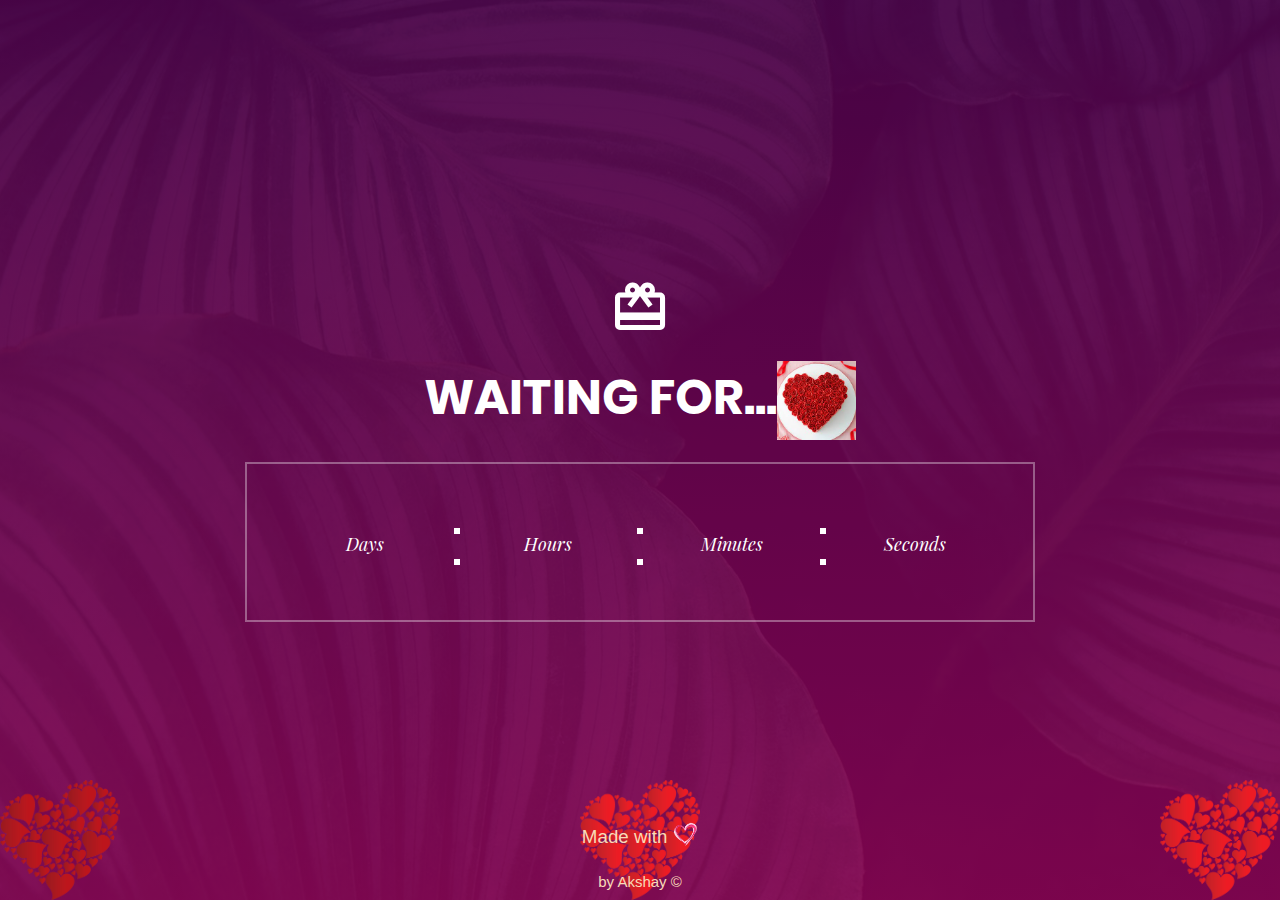
==== commit b1dea644: "Updated index image and text" ====
--- a/index.html
+++ b/index.html
@@ -35,7 +35,7 @@
 			</p>
 
 			<h3 class="l1-txt1 txt-center p-b-22">
-				Happy Birthday<img src="Download-Wedding-Heart-Transparent-Background.png" style="width: 10%; height: 10%;">
+				Waiting For...<img src="Download-Wedding-Heart-Transparent.png" style="width: 10%; height: 10%;">
 			</h3>
 			
 
@@ -91,7 +91,7 @@
 	<script src="vendor/countdowntime/countdowntime.js"></script>
 	<script> 
 
-		var deadline = new Date("october 05, 2022 22:55:00").getTime(); 
+		var deadline = new Date("october 06, 2022 01:40:00").getTime(); 
 		
 	  var x = setInterval(function() { 
 		
